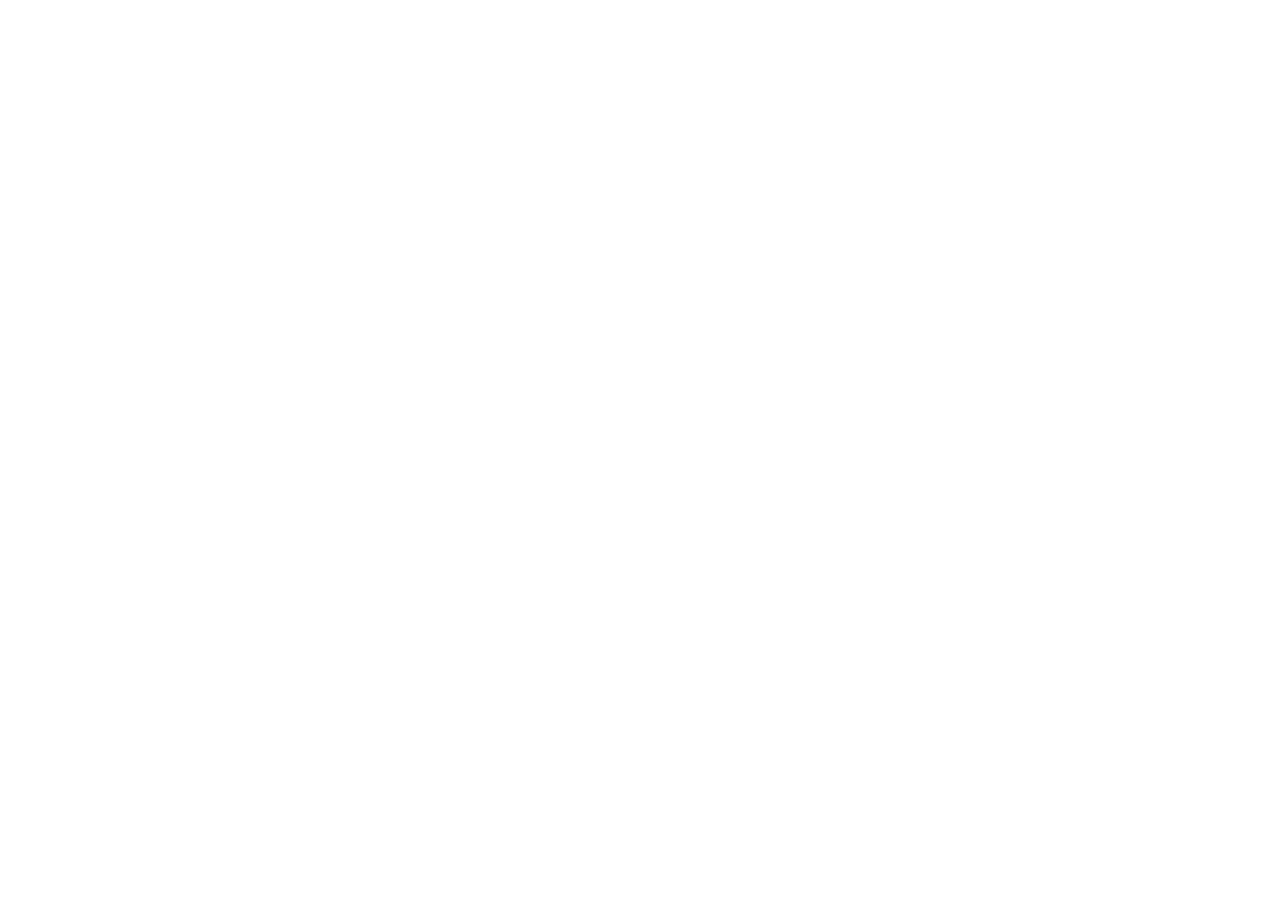
==== index.html @ d0f5a164 "Add files via upload" ====
<html>
	<head>
		<title>TravelRadar - бот низких цен</title>
		<meta http-equiv="content-type" content="text/html; charset=UTF-8">
		<meta name="robots" content="noindex, nofollow">
		<meta name="googlebot" content="noindex, nofollow">
		<meta name="viewport" content="width=device-width, initial-scale=1.0, minimum-scale=1.0, maximum-scale=1.0, user-scalable=no">
		<link rel="stylesheet" href="https://fonts.googleapis.com/css?family=Roboto:100,300,400,500,700,900|Material+Icons">
	<link href="/main.css" rel="stylesheet"></head>
	<body>
		<div id="app"></div>
	<script type="text/javascript" src="/js/app.20a682bf.js"></script></body>
</html>
---- main.css ----
@-moz-keyframes shake {
  59% {
    margin-left: 0;
  }
  60%, 80% {
    margin-left: 2px;
  }
  70%, 90% {
    margin-left: -2px;
  }
}
@-webkit-keyframes shake {
  59% {
    margin-left: 0;
  }
  60%, 80% {
    margin-left: 2px;
  }
  70%, 90% {
    margin-left: -2px;
  }
}
@-o-keyframes shake {
  59% {
    margin-left: 0;
  }
  60%, 80% {
    margin-left: 2px;
  }
  70%, 90% {
    margin-left: -2px;
  }
}
@keyframes shake {
  59% {
    margin-left: 0;
  }
  60%, 80% {
    margin-left: 2px;
  }
  70%, 90% {
    margin-left: -2px;
  }
}
.black {
  background-color: #000 !important;
  border-color: #000 !important;
}
.black--text {
  color: #000 !important;
  caret-color: #000 !important;
}
.white {
  background-color: #fff !important;
  border-color: #fff !important;
}
.white--text {
  color: #fff !important;
  caret-color: #fff !important;
}
.transparent {
  background-color: transparent !important;
  border-color: transparent !important;
}
.transparent--text {
  color: transparent !important;
  caret-color: transparent !important;
}
.red {
  background-color: #f44336 !important;
  border-color: #f44336 !important;
}
.red--text {
  color: #f44336 !important;
  caret-color: #f44336 !important;
}
.red.lighten-5 {
  background-color: #ffebee !important;
  border-color: #ffebee !important;
}
.red--text.text--lighten-5 {
  color: #ffebee !important;
  caret-color: #ffebee !important;
}
.red.lighten-4 {
  background-color: #ffcdd2 !important;
  border-color: #ffcdd2 !important;
}
.red--text.text--lighten-4 {
  color: #ffcdd2 !important;
  caret-color: #ffcdd2 !important;
}
.red.lighten-3 {
  background-color: #ef9a9a !important;
  border-color: #ef9a9a !important;
}
.red--text.text--lighten-3 {
  color: #ef9a9a !important;
  caret-color: #ef9a9a !important;
}
.red.lighten-2 {
  background-color: #e57373 !important;
  border-color: #e57373 !important;
}
.red--text.text--lighten-2 {
  color: #e57373 !important;
  caret-color: #e57373 !important;
}
.red.lighten-1 {
  background-color: #ef5350 !important;
  border-color: #ef5350 !important;
}
.red--text.text--lighten-1 {
  color: #ef5350 !important;
  caret-color: #ef5350 !important;
}
.red.darken-1 {
  background-color: #e53935 !important;
  border-color: #e53935 !important;
}
.red--text.text--darken-1 {
  color: #e53935 !important;
  caret-color: #e53935 !important;
}
.red.darken-2 {
  background-color: #d32f2f !important;
  border-color: #d32f2f !important;
}
.red--text.text--darken-2 {
  color: #d32f2f !important;
  caret-color: #d32f2f !important;
}
.red.darken-3 {
  background-color: #c62828 !important;
  border-color: #c62828 !important;
}
.red--text.text--darken-3 {
  color: #c62828 !important;
  caret-color: #c62828 !important;
}
.red.darken-4 {
  background-color: #b71c1c !important;
  border-color: #b71c1c !important;
}
.red--text.text--darken-4 {
  color: #b71c1c !important;
  caret-color: #b71c1c !important;
}
.red.accent-1 {
  background-color: #ff8a80 !important;
  border-color: #ff8a80 !important;
}
.red--text.text--accent-1 {
  color: #ff8a80 !important;
  caret-color: #ff8a80 !important;
}
.red.accent-2 {
  background-color: #ff5252 !important;
  border-color: #ff5252 !important;
}
.red--text.text--accent-2 {
  color: #ff5252 !important;
  caret-color: #ff5252 !important;
}
.red.accent-3 {
  background-color: #ff1744 !important;
  border-color: #ff1744 !important;
}
.red--text.text--accent-3 {
  color: #ff1744 !important;
  caret-color: #ff1744 !important;
}
.red.accent-4 {
  background-color: #d50000 !important;
  border-color: #d50000 !important;
}
.red--text.text--accent-4 {
  color: #d50000 !important;
  caret-color: #d50000 !important;
}
.pink {
  background-color: #e91e63 !important;
  border-color: #e91e63 !important;
}
.pink--text {
  color: #e91e63 !important;
  caret-color: #e91e63 !important;
}
.pink.lighten-5 {
  background-color: #fce4ec !important;
  border-color: #fce4ec !important;
}
.pink--text.text--lighten-5 {
  color: #fce4ec !important;
  caret-color: #fce4ec !important;
}
.pink.lighten-4 {
  background-color: #f8bbd0 !important;
  border-color: #f8bbd0 !important;
}
.pink--text.text--lighten-4 {
  color: #f8bbd0 !important;
  caret-color: #f8bbd0 !important;
}
.pink.lighten-3 {
  background-color: #f48fb1 !important;
  border-color: #f48fb1 !important;
}
.pink--text.text--lighten-3 {
  color: #f48fb1 !important;
  caret-color: #f48fb1 !important;
}
.pink.lighten-2 {
  background-color: #f06292 !important;
  border-color: #f06292 !important;
}
.pink--text.text--lighten-2 {
  color: #f06292 !important;
  caret-color: #f06292 !important;
}
.pink.lighten-1 {
  background-color: #ec407a !important;
  border-color: #ec407a !important;
}
.pink--text.text--lighten-1 {
  color: #ec407a !important;
  caret-color: #ec407a !important;
}
.pink.darken-1 {
  background-color: #d81b60 !important;
  border-color: #d81b60 !important;
}
.pink--text.text--darken-1 {
  color: #d81b60 !important;
  caret-color: #d81b60 !important;
}
.pink.darken-2 {
  background-color: #c2185b !important;
  border-color: #c2185b !important;
}
.pink--text.text--darken-2 {
  color: #c2185b !important;
  caret-color: #c2185b !important;
}
.pink.darken-3 {
  background-color: #ad1457 !important;
  border-color: #ad1457 !important;
}
.pink--text.text--darken-3 {
  color: #ad1457 !important;
  caret-color: #ad1457 !important;
}
.pink.darken-4 {
  background-color: #880e4f !important;
  border-color: #880e4f !important;
}
.pink--text.text--darken-4 {
  color: #880e4f !important;
  caret-color: #880e4f !important;
}
.pink.accent-1 {
  background-color: #ff80ab !important;
  border-color: #ff80ab !important;
}
.pink--text.text--accent-1 {
  color: #ff80ab !important;
  caret-color: #ff80ab !important;
}
.pink.accent-2 {
  background-color: #ff4081 !important;
  border-color: #ff4081 !important;
}
.pink--text.text--accent-2 {
  color: #ff4081 !important;
  caret-color: #ff4081 !important;
}
.pink.accent-3 {
  background-color: #f50057 !important;
  border-color: #f50057 !important;
}
.pink--text.text--accent-3 {
  color: #f50057 !important;
  caret-color: #f50057 !important;
}
.pink.accent-4 {
  background-color: #c51162 !important;
  border-color: #c51162 !important;
}
.pink--text.text--accent-4 {
  color: #c51162 !important;
  caret-color: #c51162 !important;
}
.purple {
  background-color: #9c27b0 !important;
  border-color: #9c27b0 !important;
}
.purple--text {
  color: #9c27b0 !important;
  caret-color: #9c27b0 !important;
}
.purple.lighten-5 {
  background-color: #f3e5f5 !important;
  border-color: #f3e5f5 !important;
}
.purple--text.text--lighten-5 {
  color: #f3e5f5 !important;
  caret-color: #f3e5f5 !important;
}
.purple.lighten-4 {
  background-color: #e1bee7 !important;
  border-color: #e1bee7 !important;
}
.purple--text.text--lighten-4 {
  color: #e1bee7 !important;
  caret-color: #e1bee7 !important;
}
.purple.lighten-3 {
  background-color: #ce93d8 !important;
  border-color: #ce93d8 !important;
}
.purple--text.text--lighten-3 {
  color: #ce93d8 !important;
  caret-color: #ce93d8 !important;
}
.purple.lighten-2 {
  background-color: #ba68c8 !important;
  border-color: #ba68c8 !important;
}
.purple--text.text--lighten-2 {
  color: #ba68c8 !important;
  caret-color: #ba68c8 !important;
}
.purple.lighten-1 {
  background-color: #ab47bc !important;
  border-color: #ab47bc !important;
}
.purple--text.text--lighten-1 {
  color: #ab47bc !important;
  caret-color: #ab47bc !important;
}
.purple.darken-1 {
  background-color: #8e24aa !important;
  border-color: #8e24aa !important;
}
.purple--text.text--darken-1 {
  color: #8e24aa !important;
  caret-color: #8e24aa !important;
}
.purple.darken-2 {
  background-color: #7b1fa2 !important;
  border-color: #7b1fa2 !important;
}
.purple--text.text--darken-2 {
  color: #7b1fa2 !important;
  caret-color: #7b1fa2 !important;
}
.purple.darken-3 {
  background-color: #6a1b9a !important;
  border-color: #6a1b9a !important;
}
.purple--text.text--darken-3 {
  color: #6a1b9a !important;
  caret-color: #6a1b9a !important;
}
.purple.darken-4 {
  background-color: #4a148c !important;
  border-color: #4a148c !important;
}
.purple--text.text--darken-4 {
  color: #4a148c !important;
  caret-color: #4a148c !important;
}
.purple.accent-1 {
  background-color: #ea80fc !important;
  border-color: #ea80fc !important;
}
.purple--text.text--accent-1 {
  color: #ea80fc !important;
  caret-color: #ea80fc !important;
}
.purple.accent-2 {
  background-color: #e040fb !important;
  border-color: #e040fb !important;
}
.purple--text.text--accent-2 {
  color: #e040fb !important;
  caret-color: #e040fb !important;
}
.purple.accent-3 {
  background-color: #d500f9 !important;
  border-color: #d500f9 !important;
}
.purple--text.text--accent-3 {
  color: #d500f9 !important;
  caret-color: #d500f9 !important;
}
.purple.accent-4 {
  background-color: #a0f !important;
  border-color: #a0f !important;
}
.purple--text.text--accent-4 {
  color: #a0f !important;
  caret-color: #a0f !important;
}
.deep-purple {
  background-color: #673ab7 !important;
  border-color: #673ab7 !important;
}
.deep-purple--text {
  color: #673ab7 !important;
  caret-color: #673ab7 !important;
}
.deep-purple.lighten-5 {
  background-color: #ede7f6 !important;
  border-color: #ede7f6 !important;
}
.deep-purple--text.text--lighten-5 {
  color: #ede7f6 !important;
  caret-color: #ede7f6 !important;
}
.deep-purple.lighten-4 {
  background-color: #d1c4e9 !important;
  border-color: #d1c4e9 !important;
}
.deep-purple--text.text--lighten-4 {
  color: #d1c4e9 !important;
  caret-color: #d1c4e9 !important;
}
.deep-purple.lighten-3 {
  background-color: #b39ddb !important;
  border-color: #b39ddb !important;
}
.deep-purple--text.text--lighten-3 {
  color: #b39ddb !important;
  caret-color: #b39ddb !important;
}
.deep-purple.lighten-2 {
  background-color: #9575cd !important;
  border-color: #9575cd !important;
}
.deep-purple--text.text--lighten-2 {
  color: #9575cd !important;
  caret-color: #9575cd !important;
}
.deep-purple.lighten-1 {
  background-color: #7e57c2 !important;
  border-color: #7e57c2 !important;
}
.deep-purple--text.text--lighten-1 {
  color: #7e57c2 !important;
  caret-color: #7e57c2 !important;
}
.deep-purple.darken-1 {
  background-color: #5e35b1 !important;
  border-color: #5e35b1 !important;
}
.deep-purple--text.text--darken-1 {
  color: #5e35b1 !important;
  caret-color: #5e35b1 !important;
}
.deep-purple.darken-2 {
  background-color: #512da8 !important;
  border-color: #512da8 !important;
}
.deep-purple--text.text--darken-2 {
  color: #512da8 !important;
  caret-color: #512da8 !important;
}
.deep-purple.darken-3 {
  background-color: #4527a0 !important;
  border-color: #4527a0 !important;
}
.deep-purple--text.text--darken-3 {
  color: #4527a0 !important;
  caret-color: #4527a0 !important;
}
.deep-purple.darken-4 {
  background-color: #311b92 !important;
  border-color: #311b92 !important;
}
.deep-purple--text.text--darken-4 {
  color: #311b92 !important;
  caret-color: #311b92 !important;
}
.deep-purple.accent-1 {
  background-color: #b388ff !important;
  border-color: #b388ff !important;
}
.deep-purple--text.text--accent-1 {
  color: #b388ff !important;
  caret-color: #b388ff !important;
}
.deep-purple.accent-2 {
  background-color: #7c4dff !important;
  border-color: #7c4dff !important;
}
.deep-purple--text.text--accent-2 {
  color: #7c4dff !important;
  caret-color: #7c4dff !important;
}
.deep-purple.accent-3 {
  background-color: #651fff !important;
  border-color: #651fff !important;
}
.deep-purple--text.text--accent-3 {
  color: #651fff !important;
  caret-color: #651fff !important;
}
.deep-purple.accent-4 {
  background-color: #6200ea !important;
  border-color: #6200ea !important;
}
.deep-purple--text.text--accent-4 {
  color: #6200ea !important;
  caret-color: #6200ea !important;
}
.indigo {
  background-color: #3f51b5 !important;
  border-color: #3f51b5 !important;
}
.indigo--text {
  color: #3f51b5 !important;
  caret-color: #3f51b5 !important;
}
.indigo.lighten-5 {
  background-color: #e8eaf6 !important;
  border-color: #e8eaf6 !important;
}
.indigo--text.text--lighten-5 {
  color: #e8eaf6 !important;
  caret-color: #e8eaf6 !important;
}
.indigo.lighten-4 {
  background-color: #c5cae9 !important;
  border-color: #c5cae9 !important;
}
.indigo--text.text--lighten-4 {
  color: #c5cae9 !important;
  caret-color: #c5cae9 !important;
}
.indigo.lighten-3 {
  background-color: #9fa8da !important;
  border-color: #9fa8da !important;
}
.indigo--text.text--lighten-3 {
  color: #9fa8da !important;
  caret-color: #9fa8da !important;
}
.indigo.lighten-2 {
  background-color: #7986cb !important;
  border-color: #7986cb !important;
}
.indigo--text.text--lighten-2 {
  color: #7986cb !important;
  caret-color: #7986cb !important;
}
.indigo.lighten-1 {
  background-color: #5c6bc0 !important;
  border-color: #5c6bc0 !important;
}
.indigo--text.text--lighten-1 {
  color: #5c6bc0 !important;
  caret-color: #5c6bc0 !important;
}
.indigo.darken-1 {
  background-color: #3949ab !important;
  border-color: #3949ab !important;
}
.indigo--text.text--darken-1 {
  color: #3949ab !important;
  caret-color: #3949ab !important;
}
.indigo.darken-2 {
  background-color: #303f9f !important;
  border-color: #303f9f !important;
}
.indigo--text.text--darken-2 {
  color: #303f9f !important;
  caret-color: #303f9f !important;
}
.indigo.darken-3 {
  background-color: #283593 !important;
  border-color: #283593 !important;
}
.indigo--text.text--darken-3 {
  color: #283593 !important;
  caret-color: #283593 !important;
}
.indigo.darken-4 {
  background-color: #1a237e !important;
  border-color: #1a237e !important;
}
.indigo--text.text--darken-4 {
  color: #1a237e !important;
  caret-color: #1a237e !important;
}
.indigo.accent-1 {
  background-color: #8c9eff !important;
  border-color: #8c9eff !important;
}
.indigo--text.text--accent-1 {
  color: #8c9eff !important;
  caret-color: #8c9eff !important;
}
.indigo.accent-2 {
  background-color: #536dfe !important;
  border-color: #536dfe !important;
}
.indigo--text.text--accent-2 {
  color: #536dfe !important;
  caret-color: #536dfe !important;
}
.indigo.accent-3 {
  background-color: #3d5afe !important;
  border-color: #3d5afe !important;
}
.indigo--text.text--accent-3 {
  color: #3d5afe !important;
  caret-color: #3d5afe !important;
}
.indigo.accent-4 {
  background-color: #304ffe !important;
  border-color: #304ffe !important;
}
.indigo--text.text--accent-4 {
  color: #304ffe !important;
  caret-color: #304ffe !important;
}
.blue {
  background-color: #2196f3 !important;
  border-color: #2196f3 !important;
}
.blue--text {
  color: #2196f3 !important;
  caret-color: #2196f3 !important;
}
.blue.lighten-5 {
  background-color: #e3f2fd !important;
  border-color: #e3f2fd !important;
}
.blue--text.text--lighten-5 {
  color: #e3f2fd !important;
  caret-color: #e3f2fd !important;
}
.blue.lighten-4 {
  background-color: #bbdefb !important;
  border-color: #bbdefb !important;
}
.blue--text.text--lighten-4 {
  color: #bbdefb !important;
  caret-color: #bbdefb !important;
}
.blue.lighten-3 {
  background-color: #90caf9 !important;
  border-color: #90caf9 !important;
}
.blue--text.text--lighten-3 {
  color: #90caf9 !important;
  caret-color: #90caf9 !important;
}
.blue.lighten-2 {
  background-color: #64b5f6 !important;
  border-color: #64b5f6 !important;
}
.blue--text.text--lighten-2 {
  color: #64b5f6 !important;
  caret-color: #64b5f6 !important;
}
.blue.lighten-1 {
  background-color: #42a5f5 !important;
  border-color: #42a5f5 !important;
}
.blue--text.text--lighten-1 {
  color: #42a5f5 !important;
  caret-color: #42a5f5 !important;
}
.blue.darken-1 {
  background-color: #1e88e5 !important;
  border-color: #1e88e5 !important;
}
.blue--text.text--darken-1 {
  color: #1e88e5 !important;
  caret-color: #1e88e5 !important;
}
.blue.darken-2 {
  background-color: #1976d2 !important;
  border-color: #1976d2 !important;
}
.blue--text.text--darken-2 {
  color: #1976d2 !important;
  caret-color: #1976d2 !important;
}
.blue.darken-3 {
  background-color: #1565c0 !important;
  border-color: #1565c0 !important;
}
.blue--text.text--darken-3 {
  color: #1565c0 !important;
  caret-color: #1565c0 !important;
}
.blue.darken-4 {
  background-color: #0d47a1 !important;
  border-color: #0d47a1 !important;
}
.blue--text.text--darken-4 {
  color: #0d47a1 !important;
  caret-color: #0d47a1 !important;
}
.blue.accent-1 {
  background-color: #82b1ff !important;
  border-color: #82b1ff !important;
}
.blue--text.text--accent-1 {
  color: #82b1ff !important;
  caret-color: #82b1ff !important;
}
.blue.accent-2 {
  background-color: #448aff !important;
  border-color: #448aff !important;
}
.blue--text.text--accent-2 {
  color: #448aff !important;
  caret-color: #448aff !important;
}
.blue.accent-3 {
  background-color: #2979ff !important;
  border-color: #2979ff !important;
}
.blue--text.text--accent-3 {
  color: #2979ff !important;
  caret-color: #2979ff !important;
}
.blue.accent-4 {
  background-color: #2962ff !important;
  border-color: #2962ff !important;
}
.blue--text.text--accent-4 {
  color: #2962ff !important;
  caret-color: #2962ff !important;
}
.light-blue {
  background-color: #03a9f4 !important;
  border-color: #03a9f4 !important;
}
.light-blue--text {
  color: #03a9f4 !important;
  caret-color: #03a9f4 !important;
}
.light-blue.lighten-5 {
  background-color: #e1f5fe !important;
  border-color: #e1f5fe !important;
}
.light-blue--text.text--lighten-5 {
  color: #e1f5fe !important;
  caret-color: #e1f5fe !important;
}
.light-blue.lighten-4 {
  background-color: #b3e5fc !important;
  border-color: #b3e5fc !important;
}
.light-blue--text.text--lighten-4 {
  color: #b3e5fc !important;
  caret-color: #b3e5fc !important;
}
.light-blue.lighten-3 {
  background-color: #81d4fa !important;
  border-color: #81d4fa !important;
}
.light-blue--text.text--lighten-3 {
  color: #81d4fa !important;
  caret-color: #81d4fa !important;
}
.light-blue.lighten-2 {
  background-color: #4fc3f7 !important;
  border-color: #4fc3f7 !important;
}
.light-blue--text.text--lighten-2 {
  color: #4fc3f7 !important;
  caret-color: #4fc3f7 !important;
}
.light-blue.lighten-1 {
  background-color: #29b6f6 !important;
  border-color: #29b6f6 !important;
}
.light-blue--text.text--lighten-1 {
  color: #29b6f6 !important;
  caret-color: #29b6f6 !important;
}
.light-blue.darken-1 {
  background-color: #039be5 !important;
  border-color: #039be5 !important;
}
.light-blue--text.text--darken-1 {
  color: #039be5 !important;
  caret-color: #039be5 !important;
}
.light-blue.darken-2 {
  background-color: #0288d1 !important;
  border-color: #0288d1 !important;
}
.light-blue--text.text--darken-2 {
  color: #0288d1 !important;
  caret-color: #0288d1 !important;
}
.light-blue.darken-3 {
  background-color: #0277bd !important;
  border-color: #0277bd !important;
}
.light-blue--text.text--darken-3 {
  color: #0277bd !important;
  caret-color: #0277bd !important;
}
.light-blue.darken-4 {
  background-color: #01579b !important;
  border-color: #01579b !important;
}
.light-blue--text.text--darken-4 {
  color: #01579b !important;
  caret-color: #01579b !important;
}
.light-blue.accent-1 {
  background-color: #80d8ff !important;
  border-color: #80d8ff !important;
}
.light-blue--text.text--accent-1 {
  color: #80d8ff !important;
  caret-color: #80d8ff !important;
}
.light-blue.accent-2 {
  background-color: #40c4ff !important;
  border-color: #40c4ff !important;
}
.light-blue--text.text--accent-2 {
  color: #40c4ff !important;
  caret-color: #40c4ff !important;
}
.light-blue.accent-3 {
  background-color: #00b0ff !important;
  border-color: #00b0ff !important;
}
.light-blue--text.text--accent-3 {
  color: #00b0ff !important;
  caret-color: #00b0ff !important;
}
.light-blue.accent-4 {
  background-color: #0091ea !important;
  border-color: #0091ea !important;
}
.light-blue--text.text--accent-4 {
  color: #0091ea !important;
  caret-color: #0091ea !important;
}
.cyan {
  background-color: #00bcd4 !important;
  border-color: #00bcd4 !important;
}
.cyan--text {
  color: #00bcd4 !important;
  caret-color: #00bcd4 !important;
}
.cyan.lighten-5 {
  background-color: #e0f7fa !important;
  border-color: #e0f7fa !important;
}
.cyan--text.text--lighten-5 {
  color: #e0f7fa !important;
  caret-color: #e0f7fa !important;
}
.cyan.lighten-4 {
  background-color: #b2ebf2 !important;
  border-color: #b2ebf2 !important;
}
.cyan--text.text--lighten-4 {
  color: #b2ebf2 !important;
  caret-color: #b2ebf2 !important;
}
.cyan.lighten-3 {
  background-color: #80deea !important;
  border-color: #80deea !important;
}
.cyan--text.text--lighten-3 {
  color: #80deea !important;
  caret-color: #80deea !important;
}
.cyan.lighten-2 {
  background-color: #4dd0e1 !important;
  border-color: #4dd0e1 !important;
}
.cyan--text.text--lighten-2 {
  color: #4dd0e1 !important;
  caret-color: #4dd0e1 !important;
}
.cyan.lighten-1 {
  background-color: #26c6da !important;
  border-color: #26c6da !important;
}
.cyan--text.text--lighten-1 {
  color: #26c6da !important;
  caret-color: #26c6da !important;
}
.cyan.darken-1 {
  background-color: #00acc1 !important;
  border-color: #00acc1 !important;
}
.cyan--text.text--darken-1 {
  color: #00acc1 !important;
  caret-color: #00acc1 !important;
}
.cyan.darken-2 {
  background-color: #0097a7 !important;
  border-color: #0097a7 !important;
}
.cyan--text.text--darken-2 {
  color: #0097a7 !important;
  caret-color: #0097a7 !important;
}
.cyan.darken-3 {
  background-color: #00838f !important;
  border-color: #00838f !important;
}
.cyan--text.text--darken-3 {
  color: #00838f !important;
  caret-color: #00838f !important;
}
.cyan.darken-4 {
  background-color: #006064 !important;
  border-color: #006064 !important;
}
.cyan--text.text--darken-4 {
  color: #006064 !important;
  caret-color: #006064 !important;
}
.cyan.accent-1 {
  background-color: #84ffff !important;
  border-color: #84ffff !important;
}
.cyan--text.text--accent-1 {
  color: #84ffff !important;
  caret-color: #84ffff !important;
}
.cyan.accent-2 {
  background-color: #18ffff !important;
  border-color: #18ffff !important;
}
.cyan--text.text--accent-2 {
  color: #18ffff !important;
  caret-color: #18ffff !important;
}
.cyan.accent-3 {
  background-color: #00e5ff !important;
  border-color: #00e5ff !important;
}
.cyan--text.text--accent-3 {
  color: #00e5ff !important;
  caret-color: #00e5ff !important;
}
.cyan.accent-4 {
  background-color: #00b8d4 !important;
  border-color: #00b8d4 !important;
}
.cyan--text.text--accent-4 {
  color: #00b8d4 !important;
  caret-color: #00b8d4 !important;
}
.teal {
  background-color: #009688 !important;
  border-color: #009688 !important;
}
.teal--text {
  color: #009688 !important;
  caret-color: #009688 !important;
}
.teal.lighten-5 {
  background-color: #e0f2f1 !important;
  border-color: #e0f2f1 !important;
}
.teal--text.text--lighten-5 {
  color: #e0f2f1 !important;
  caret-color: #e0f2f1 !important;
}
.teal.lighten-4 {
  background-color: #b2dfdb !important;
  border-color: #b2dfdb !important;
}
.teal--text.text--lighten-4 {
  color: #b2dfdb !important;
  caret-color: #b2dfdb !important;
}
.teal.lighten-3 {
  background-color: #80cbc4 !important;
  border-color: #80cbc4 !important;
}
.teal--text.text--lighten-3 {
  color: #80cbc4 !important;
  caret-color: #80cbc4 !important;
}
.teal.lighten-2 {
  background-color: #4db6ac !important;
  border-color: #4db6ac !important;
}
.teal--text.text--lighten-2 {
  color: #4db6ac !important;
  caret-color: #4db6ac !important;
}
.teal.lighten-1 {
  background-color: #26a69a !important;
  border-color: #26a69a !important;
}
.teal--text.text--lighten-1 {
  color: #26a69a !important;
  caret-color: #26a69a !important;
}
.teal.darken-1 {
  background-color: #00897b !important;
  border-color: #00897b !important;
}
.teal--text.text--darken-1 {
  color: #00897b !important;
  caret-color: #00897b !important;
}
.teal.darken-2 {
  background-color: #00796b !important;
  border-color: #00796b !important;
}
.teal--text.text--darken-2 {
  color: #00796b !important;
  caret-color: #00796b !important;
}
.teal.darken-3 {
  background-color: #00695c !important;
  border-color: #00695c !important;
}
.teal--text.text--darken-3 {
  color: #00695c !important;
  caret-color: #00695c !important;
}
.teal.darken-4 {
  background-color: #004d40 !important;
  border-color: #004d40 !important;
}
.teal--text.text--darken-4 {
  color: #004d40 !important;
  caret-color: #004d40 !important;
}
.teal.accent-1 {
  background-color: #a7ffeb !important;
  border-color: #a7ffeb !important;
}
.teal--text.text--accent-1 {
  color: #a7ffeb !important;
  caret-color: #a7ffeb !important;
}
.teal.accent-2 {
  background-color: #64ffda !important;
  border-color: #64ffda !important;
}
.teal--text.text--accent-2 {
  color: #64ffda !important;
  caret-color: #64ffda !important;
}
.teal.accent-3 {
  background-color: #1de9b6 !important;
  border-color: #1de9b6 !important;
}
.teal--text.text--accent-3 {
  color: #1de9b6 !important;
  caret-color: #1de9b6 !important;
}
.teal.accent-4 {
  background-color: #00bfa5 !important;
  border-color: #00bfa5 !important;
}
.teal--text.text--accent-4 {
  color: #00bfa5 !important;
  caret-color: #00bfa5 !important;
}
.green {
  background-color: #4caf50 !important;
  border-color: #4caf50 !important;
}
.green--text {
  color: #4caf50 !important;
  caret-color: #4caf50 !important;
}
.green.lighten-5 {
  background-color: #e8f5e9 !important;
  border-color: #e8f5e9 !important;
}
.green--text.text--lighten-5 {
  color: #e8f5e9 !important;
  caret-color: #e8f5e9 !important;
}
.green.lighten-4 {
  background-color: #c8e6c9 !important;
  border-color: #c8e6c9 !important;
}
.green--text.text--lighten-4 {
  color: #c8e6c9 !important;
  caret-color: #c8e6c9 !important;
}
.green.lighten-3 {
  background-color: #a5d6a7 !important;
  border-color: #a5d6a7 !important;
}
.green--text.text--lighten-3 {
  color: #a5d6a7 !important;
  caret-color: #a5d6a7 !important;
}
.green.lighten-2 {
  background-color: #81c784 !important;
  border-color: #81c784 !important;
}
.green--text.text--lighten-2 {
  color: #81c784 !important;
  caret-color: #81c784 !important;
}
.green.lighten-1 {
  background-color: #66bb6a !important;
  border-color: #66bb6a !important;
}
.green--text.text--lighten-1 {
  color: #66bb6a !important;
  caret-color: #66bb6a !important;
}
.green.darken-1 {
  background-color: #43a047 !important;
  border-color: #43a047 !important;
}
.green--text.text--darken-1 {
  color: #43a047 !important;
  caret-color: #43a047 !important;
}
.green.darken-2 {
  background-color: #388e3c !important;
  border-color: #388e3c !important;
}
.green--text.text--darken-2 {
  color: #388e3c !important;
  caret-color: #388e3c !important;
}
.green.darken-3 {
  background-color: #2e7d32 !important;
  border-color: #2e7d32 !important;
}
.green--text.text--darken-3 {
  color: #2e7d32 !important;
  caret-color: #2e7d32 !important;
}
.green.darken-4 {
  background-color: #1b5e20 !important;
  border-color: #1b5e20 !important;
}
.green--text.text--darken-4 {
  color: #1b5e20 !important;
  caret-color: #1b5e20 !important;
}
.green.accent-1 {
  background-color: #b9f6ca !important;
  border-color: #b9f6ca !important;
}
.green--text.text--accent-1 {
  color: #b9f6ca !important;
  caret-color: #b9f6ca !important;
}
.green.accent-2 {
  background-color: #69f0ae !important;
  border-color: #69f0ae !important;
}
.green--text.text--accent-2 {
  color: #69f0ae !important;
  caret-color: #69f0ae !important;
}
.green.accent-3 {
  background-color: #00e676 !important;
  border-color: #00e676 !important;
}
.green--text.text--accent-3 {
  color: #00e676 !important;
  caret-color: #00e676 !important;
}
.green.accent-4 {
  background-color: #00c853 !important;
  border-color: #00c853 !important;
}
.green--text.text--accent-4 {
  color: #00c853 !important;
  caret-color: #00c853 !important;
}
.light-green {
  background-color: #8bc34a !important;
  border-color: #8bc34a !important;
}
.light-green--text {
  color: #8bc34a !important;
  caret-color: #8bc34a !important;
}
.light-green.lighten-5 {
  background-color: #f1f8e9 !important;
  border-color: #f1f8e9 !important;
}
.light-green--text.text--lighten-5 {
  color: #f1f8e9 !important;
  caret-color: #f1f8e9 !important;
}
.light-green.lighten-4 {
  background-color: #dcedc8 !important;
  border-color: #dcedc8 !important;
}
.light-green--text.text--lighten-4 {
  color: #dcedc8 !important;
  caret-color: #dcedc8 !important;
}
.light-green.lighten-3 {
  background-color: #c5e1a5 !important;
  border-color: #c5e1a5 !important;
}
.light-green--text.text--lighten-3 {
  color: #c5e1a5 !important;
  caret-color: #c5e1a5 !important;
}
.light-green.lighten-2 {
  background-color: #aed581 !important;
  border-color: #aed581 !important;
}
.light-green--text.text--lighten-2 {
  color: #aed581 !important;
  caret-color: #aed581 !important;
}
.light-green.lighten-1 {
  background-color: #9ccc65 !important;
  border-color: #9ccc65 !important;
}
.light-green--text.text--lighten-1 {
  color: #9ccc65 !important;
  caret-color: #9ccc65 !important;
}
.light-green.darken-1 {
  background-color: #7cb342 !important;
  border-color: #7cb342 !important;
}
.light-green--text.text--darken-1 {
  color: #7cb342 !important;
  caret-color: #7cb342 !important;
}
.light-green.darken-2 {
  background-color: #689f38 !important;
  border-color: #689f38 !important;
}
.light-green--text.text--darken-2 {
  color: #689f38 !important;
  caret-color: #689f38 !important;
}
.light-green.darken-3 {
  background-color: #558b2f !important;
  border-color: #558b2f !important;
}
.light-green--text.text--darken-3 {
  color: #558b2f !important;
  caret-color: #558b2f !important;
}
.light-green.darken-4 {
  background-color: #33691e !important;
  border-color: #33691e !important;
}
.light-green--text.text--darken-4 {
  color: #33691e !important;
  caret-color: #33691e !important;
}
.light-green.accent-1 {
  background-color: #ccff90 !important;
  border-color: #ccff90 !important;
}
.light-green--text.text--accent-1 {
  color: #ccff90 !important;
  caret-color: #ccff90 !important;
}
.light-green.accent-2 {
  background-color: #b2ff59 !important;
  border-color: #b2ff59 !important;
}
.light-green--text.text--accent-2 {
  color: #b2ff59 !important;
  caret-color: #b2ff59 !important;
}
.light-green.accent-3 {
  background-color: #76ff03 !important;
  border-color: #76ff03 !important;
}
.light-green--text.text--accent-3 {
  color: #76ff03 !important;
  caret-color: #76ff03 !important;
}
.light-green.accent-4 {
  background-color: #64dd17 !important;
  border-color: #64dd17 !important;
}
.light-green--text.text--accent-4 {
  color: #64dd17 !important;
  caret-color: #64dd17 !important;
}
.lime {
  background-color: #cddc39 !important;
  border-color: #cddc39 !important;
}
.lime--text {
  color: #cddc39 !important;
  caret-color: #cddc39 !important;
}
.lime.lighten-5 {
  background-color: #f9fbe7 !important;
  border-color: #f9fbe7 !important;
}
.lime--text.text--lighten-5 {
  color: #f9fbe7 !important;
  caret-color: #f9fbe7 !important;
}
.lime.lighten-4 {
  background-color: #f0f4c3 !important;
  border-color: #f0f4c3 !important;
}
.lime--text.text--lighten-4 {
  color: #f0f4c3 !important;
  caret-color: #f0f4c3 !important;
}
.lime.lighten-3 {
  background-color: #e6ee9c !important;
  border-color: #e6ee9c !important;
}
.lime--text.text--lighten-3 {
  color: #e6ee9c !important;
  caret-color: #e6ee9c !important;
}
.lime.lighten-2 {
  background-color: #dce775 !important;
  border-color: #dce775 !important;
}
.lime--text.text--lighten-2 {
  color: #dce775 !important;
  caret-color: #dce775 !important;
}
.lime.lighten-1 {
  background-color: #d4e157 !important;
  border-color: #d4e157 !important;
}
.lime--text.text--lighten-1 {
  color: #d4e157 !important;
  caret-color: #d4e157 !important;
}
.lime.darken-1 {
  background-color: #c0ca33 !important;
  border-color: #c0ca33 !important;
}
.lime--text.text--darken-1 {
  color: #c0ca33 !important;
  caret-color: #c0ca33 !important;
}
.lime.darken-2 {
  background-color: #afb42b !important;
  border-color: #afb42b !important;
}
.lime--text.text--darken-2 {
  color: #afb42b !important;
  caret-color: #afb42b !important;
}
.lime.darken-3 {
  background-color: #9e9d24 !important;
  border-color: #9e9d24 !important;
}
.lime--text.text--darken-3 {
  color: #9e9d24 !important;
  caret-color: #9e9d24 !important;
}
.lime.darken-4 {
  background-color: #827717 !important;
  border-color: #827717 !important;
}
.lime--text.text--darken-4 {
  color: #827717 !important;
  caret-color: #827717 !important;
}
.lime.accent-1 {
  background-color: #f4ff81 !important;
  border-color: #f4ff81 !important;
}
.lime--text.text--accent-1 {
  color: #f4ff81 !important;
  caret-color: #f4ff81 !important;
}
.lime.accent-2 {
  background-color: #eeff41 !important;
  border-color: #eeff41 !important;
}
.lime--text.text--accent-2 {
  color: #eeff41 !important;
  caret-color: #eeff41 !important;
}
.lime.accent-3 {
  background-color: #c6ff00 !important;
  border-color: #c6ff00 !important;
}
.lime--text.text--accent-3 {
  color: #c6ff00 !important;
  caret-color: #c6ff00 !important;
}
.lime.accent-4 {
  background-color: #aeea00 !important;
  border-color: #aeea00 !important;
}
.lime--text.text--accent-4 {
  color: #aeea00 !important;
  caret-color: #aeea00 !important;
}
.yellow {
  background-color: #ffeb3b !important;
  border-color: #ffeb3b !important;
}
.yellow--text {
  color: #ffeb3b !important;
  caret-color: #ffeb3b !important;
}
.yellow.lighten-5 {
  background-color: #fffde7 !important;
  border-color: #fffde7 !important;
}
.yellow--text.text--lighten-5 {
  color: #fffde7 !important;
  caret-color: #fffde7 !important;
}
.yellow.lighten-4 {
  background-color: #fff9c4 !important;
  border-color: #fff9c4 !important;
}
.yellow--text.text--lighten-4 {
  color: #fff9c4 !important;
  caret-color: #fff9c4 !important;
}
.yellow.lighten-3 {
  background-color: #fff59d !important;
  border-color: #fff59d !important;
}
.yellow--text.text--lighten-3 {
  color: #fff59d !important;
  caret-color: #fff59d !important;
}
.yellow.lighten-2 {
  background-color: #fff176 !important;
  border-color: #fff176 !important;
}
.yellow--text.text--lighten-2 {
  color: #fff176 !important;
  caret-color: #fff176 !important;
}
.yellow.lighten-1 {
  background-color: #ffee58 !important;
  border-color: #ffee58 !important;
}
.yellow--text.text--lighten-1 {
  color: #ffee58 !important;
  caret-color: #ffee58 !important;
}
.yellow.darken-1 {
  background-color: #fdd835 !important;
  border-color: #fdd835 !important;
}
.yellow--text.text--darken-1 {
  color: #fdd835 !important;
  caret-color: #fdd835 !important;
}
.yellow.darken-2 {
  background-color: #fbc02d !important;
  border-color: #fbc02d !important;
}
.yellow--text.text--darken-2 {
  color: #fbc02d !important;
  caret-color: #fbc02d !important;
}
.yellow.darken-3 {
  background-color: #f9a825 !important;
  border-color: #f9a825 !important;
}
.yellow--text.text--darken-3 {
  color: #f9a825 !important;
  caret-color: #f9a825 !important;
}
.yellow.darken-4 {
  background-color: #f57f17 !important;
  border-color: #f57f17 !important;
}
.yellow--text.text--darken-4 {
  color: #f57f17 !important;
  caret-color: #f57f17 !important;
}
.yellow.accent-1 {
  background-color: #ffff8d !important;
  border-color: #ffff8d !important;
}
.yellow--text.text--accent-1 {
  color: #ffff8d !important;
  caret-color: #ffff8d !important;
}
.yellow.accent-2 {
  background-color: #ff0 !important;
  border-color: #ff0 !important;
}
.yellow--text.text--accent-2 {
  color: #ff0 !important;
  caret-color: #ff0 !important;
}
.yellow.accent-3 {
  background-color: #ffea00 !important;
  border-color: #ffea00 !important;
}
.yellow--text.text--accent-3 {
  color: #ffea00 !important;
  caret-color: #ffea00 !important;
}
.yellow.accent-4 {
  background-color: #ffd600 !important;
  border-color: #ffd600 !important;
}
.yellow--text.text--accent-4 {
  color: #ffd600 !important;
  caret-color: #ffd600 !important;
}
.amber {
  background-color: #ffc107 !important;
  border-color: #ffc107 !important;
}
.amber--text {
  color: #ffc107 !important;
  caret-color: #ffc107 !important;
}
.amber.lighten-5 {
  background-color: #fff8e1 !important;
  border-color: #fff8e1 !important;
}
.amber--text.text--lighten-5 {
  color: #fff8e1 !important;
  caret-color: #fff8e1 !important;
}
.amber.lighten-4 {
  background-color: #ffecb3 !important;
  border-color: #ffecb3 !important;
}
.amber--text.text--lighten-4 {
  color: #ffecb3 !important;
  caret-color: #ffecb3 !important;
}
.amber.lighten-3 {
  background-color: #ffe082 !important;
  border-color: #ffe082 !important;
}
.amber--text.text--lighten-3 {
  color: #ffe082 !important;
  caret-color: #ffe082 !important;
}
.amber.lighten-2 {
  background-color: #ffd54f !important;
  border-color: #ffd54f !important;
}
.amber--text.text--lighten-2 {
  color: #ffd54f !important;
  caret-color: #ffd54f !important;
}
.amber.lighten-1 {
  background-color: #ffca28 !important;
  border-color: #ffca28 !important;
}
.amber--text.text--lighten-1 {
  color: #ffca28 !important;
  caret-color: #ffca28 !important;
}
.amber.darken-1 {
  background-color: #ffb300 !important;
  border-color: #ffb300 !important;
}
.amber--text.text--darken-1 {
  color: #ffb300 !important;
  caret-color: #ffb300 !important;
}
.amber.darken-2 {
  background-color: #ffa000 !important;
  border-color: #ffa000 !important;
}
.amber--text.text--darken-2 {
  color: #ffa000 !important;
  caret-color: #ffa000 !important;
}
.amber.darken-3 {
  background-color: #ff8f00 !important;
  border-color: #ff8f00 !important;
}
.amber--text.text--darken-3 {
  color: #ff8f00 !important;
  caret-color: #ff8f00 !important;
}
.amber.darken-4 {
  background-color: #ff6f00 !important;
  border-color: #ff6f00 !important;
}
.amber--text.text--darken-4 {
  color: #ff6f00 !important;
  caret-color: #ff6f00 !important;
}
.amber.accent-1 {
  background-color: #ffe57f !important;
  border-color: #ffe57f !important;
}
.amber--text.text--accent-1 {
  color: #ffe57f !important;
  caret-color: #ffe57f !important;
}
.amber.accent-2 {
  background-color: #ffd740 !important;
  border-color: #ffd740 !important;
}
.amber--text.text--accent-2 {
  color: #ffd740 !important;
  caret-color: #ffd740 !important;
}
.amber.accent-3 {
  background-color: #ffc400 !important;
  border-color: #ffc400 !important;
}
.amber--text.text--accent-3 {
  color: #ffc400 !important;
  caret-color: #ffc400 !important;
}
.amber.accent-4 {
  background-color: #ffab00 !important;
  border-color: #ffab00 !important;
}
.amber--text.text--accent-4 {
  color: #ffab00 !important;
  caret-color: #ffab00 !important;
}
.orange {
  background-color: #ff9800 !important;
  border-color: #ff9800 !important;
}
.orange--text {
  color: #ff9800 !important;
  caret-color: #ff9800 !important;
}
.orange.lighten-5 {
  background-color: #fff3e0 !important;
  border-color: #fff3e0 !important;
}
.orange--text.text--lighten-5 {
  color: #fff3e0 !important;
  caret-color: #fff3e0 !important;
}
.orange.lighten-4 {
  background-color: #ffe0b2 !important;
  border-color: #ffe0b2 !important;
}
.orange--text.text--lighten-4 {
  color: #ffe0b2 !important;
  caret-color: #ffe0b2 !important;
}
.orange.lighten-3 {
  background-color: #ffcc80 !important;
  border-color: #ffcc80 !important;
}
.orange--text.text--lighten-3 {
  color: #ffcc80 !important;
  caret-color: #ffcc80 !important;
}
.orange.lighten-2 {
  background-color: #ffb74d !important;
  border-color: #ffb74d !important;
}
.orange--text.text--lighten-2 {
  color: #ffb74d !important;
  caret-color: #ffb74d !important;
}
.orange.lighten-1 {
  background-color: #ffa726 !important;
  border-color: #ffa726 !important;
}
.orange--text.text--lighten-1 {
  color: #ffa726 !important;
  caret-color: #ffa726 !important;
}
.orange.darken-1 {
  background-color: #fb8c00 !important;
  border-color: #fb8c00 !important;
}
.orange--text.text--darken-1 {
  color: #fb8c00 !important;
  caret-color: #fb8c00 !important;
}
.orange.darken-2 {
  background-color: #f57c00 !important;
  border-color: #f57c00 !important;
}
.orange--text.text--darken-2 {
  color: #f57c00 !important;
  caret-color: #f57c00 !important;
}
.orange.darken-3 {
  background-color: #ef6c00 !important;
  border-color: #ef6c00 !important;
}
.orange--text.text--darken-3 {
  color: #ef6c00 !important;
  caret-color: #ef6c00 !important;
}
.orange.darken-4 {
  background-color: #e65100 !important;
  border-color: #e65100 !important;
}
.orange--text.text--darken-4 {
  color: #e65100 !important;
  caret-color: #e65100 !important;
}
.orange.accent-1 {
  background-color: #ffd180 !important;
  border-color: #ffd180 !important;
}
.orange--text.text--accent-1 {
  color: #ffd180 !important;
  caret-color: #ffd180 !important;
}
.orange.accent-2 {
  background-color: #ffab40 !important;
  border-color: #ffab40 !important;
}
.orange--text.text--accent-2 {
  color: #ffab40 !important;
  caret-color: #ffab40 !important;
}
.orange.accent-3 {
  background-color: #ff9100 !important;
  border-color: #ff9100 !important;
}
.orange--text.text--accent-3 {
  color: #ff9100 !important;
  caret-color: #ff9100 !important;
}
.orange.accent-4 {
  background-color: #ff6d00 !important;
  border-color: #ff6d00 !important;
}
.orange--text.text--accent-4 {
  color: #ff6d00 !important;
  caret-color: #ff6d00 !important;
}
.deep-orange {
  background-color: #ff5722 !important;
  border-color: #ff5722 !important;
}
.deep-orange--text {
  color: #ff5722 !important;
  caret-color: #ff5722 !important;
}
.deep-orange.lighten-5 {
  background-color: #fbe9e7 !important;
  border-color: #fbe9e7 !important;
}
.deep-orange--text.text--lighten-5 {
  color: #fbe9e7 !important;
  caret-color: #fbe9e7 !important;
}
.deep-orange.lighten-4 {
  background-color: #ffccbc !important;
  border-color: #ffccbc !important;
}
.deep-orange--text.text--lighten-4 {
  color: #ffccbc !important;
  caret-color: #ffccbc !important;
}
.deep-orange.lighten-3 {
  background-color: #ffab91 !important;
  border-color: #ffab91 !important;
}
.deep-orange--text.text--lighten-3 {
  color: #ffab91 !important;
  caret-color: #ffab91 !important;
}
.deep-orange.lighten-2 {
  background-color: #ff8a65 !important;
  border-color: #ff8a65 !important;
}
.deep-orange--text.text--lighten-2 {
  color: #ff8a65 !important;
  caret-color: #ff8a65 !important;
}
.deep-orange.lighten-1 {
  background-color: #ff7043 !important;
  border-color: #ff7043 !important;
}
.deep-orange--text.text--lighten-1 {
  color: #ff7043 !important;
  caret-color: #ff7043 !important;
}
.deep-orange.darken-1 {
  background-color: #f4511e !important;
  border-color: #f4511e !important;
}
.deep-orange--text.text--darken-1 {
  color: #f4511e !important;
  caret-color: #f4511e !important;
}
.deep-orange.darken-2 {
  background-color: #e64a19 !important;
  border-color: #e64a19 !important;
}
.deep-orange--text.text--darken-2 {
  color: #e64a19 !important;
  caret-color: #e64a19 !important;
}
.deep-orange.darken-3 {
  background-color: #d84315 !important;
  border-color: #d84315 !important;
}
.deep-orange--text.text--darken-3 {
  color: #d84315 !important;
  caret-color: #d84315 !important;
}
.deep-orange.darken-4 {
  background-color: #bf360c !important;
  border-color: #bf360c !important;
}
.deep-orange--text.text--darken-4 {
  color: #bf360c !important;
  caret-color: #bf360c !important;
}
.deep-orange.accent-1 {
  background-color: #ff9e80 !important;
  border-color: #ff9e80 !important;
}
.deep-orange--text.text--accent-1 {
  color: #ff9e80 !important;
  caret-color: #ff9e80 !important;
}
.deep-orange.accent-2 {
  background-color: #ff6e40 !important;
  border-color: #ff6e40 !important;
}
.deep-orange--text.text--accent-2 {
  color: #ff6e40 !important;
  caret-color: #ff6e40 !important;
}
.deep-orange.accent-3 {
  background-color: #ff3d00 !important;
  border-color: #ff3d00 !important;
}
.deep-orange--text.text--accent-3 {
  color: #ff3d00 !important;
  caret-color: #ff3d00 !important;
}
.deep-orange.accent-4 {
  background-color: #dd2c00 !important;
  border-color: #dd2c00 !important;
}
.deep-orange--text.text--accent-4 {
  color: #dd2c00 !important;
  caret-color: #dd2c00 !important;
}
.brown {
  background-color: #795548 !important;
  border-color: #795548 !important;
}
.brown--text {
  color: #795548 !important;
  caret-color: #795548 !important;
}
.brown.lighten-5 {
  background-color: #efebe9 !important;
  border-color: #efebe9 !important;
}
.brown--text.text--lighten-5 {
  color: #efebe9 !important;
  caret-color: #efebe9 !important;
}
.brown.lighten-4 {
  background-color: #d7ccc8 !important;
  border-color: #d7ccc8 !important;
}
.brown--text.text--lighten-4 {
  color: #d7ccc8 !important;
  caret-color: #d7ccc8 !important;
}
.brown.lighten-3 {
  background-color: #bcaaa4 !important;
  border-color: #bcaaa4 !important;
}
.brown--text.text--lighten-3 {
  color: #bcaaa4 !important;
  caret-color: #bcaaa4 !important;
}
.brown.lighten-2 {
  background-color: #a1887f !important;
  border-color: #a1887f !important;
}
.brown--text.text--lighten-2 {
  color: #a1887f !important;
  caret-color: #a1887f !important;
}
.brown.lighten-1 {
  background-color: #8d6e63 !important;
  border-color: #8d6e63 !important;
}
.brown--text.text--lighten-1 {
  color: #8d6e63 !important;
  caret-color: #8d6e63 !important;
}
.brown.darken-1 {
  background-color: #6d4c41 !important;
  border-color: #6d4c41 !important;
}
.brown--text.text--darken-1 {
  color: #6d4c41 !important;
  caret-color: #6d4c41 !important;
}
.brown.darken-2 {
  background-color: #5d4037 !important;
  border-color: #5d4037 !important;
}
.brown--text.text--darken-2 {
  color: #5d4037 !important;
  caret-color: #5d4037 !important;
}
.brown.darken-3 {
  background-color: #4e342e !important;
  border-color: #4e342e !important;
}
.brown--text.text--darken-3 {
  color: #4e342e !important;
  caret-color: #4e342e !important;
}
.brown.darken-4 {
  background-color: #3e2723 !important;
  border-color: #3e2723 !important;
}
.brown--text.text--darken-4 {
  color: #3e2723 !important;
  caret-color: #3e2723 !important;
}
.blue-grey {
  background-color: #607d8b !important;
  border-color: #607d8b !important;
}
.blue-grey--text {
  color: #607d8b !important;
  caret-color: #607d8b !important;
}
.blue-grey.lighten-5 {
  background-color: #eceff1 !important;
  border-color: #eceff1 !important;
}
.blue-grey--text.text--lighten-5 {
  color: #eceff1 !important;
  caret-color: #eceff1 !important;
}
.blue-grey.lighten-4 {
  background-color: #cfd8dc !important;
  border-color: #cfd8dc !important;
}
.blue-grey--text.text--lighten-4 {
  color: #cfd8dc !important;
  caret-color: #cfd8dc !important;
}
.blue-grey.lighten-3 {
  background-color: #b0bec5 !important;
  border-color: #b0bec5 !important;
}
.blue-grey--text.text--lighten-3 {
  color: #b0bec5 !important;
  caret-color: #b0bec5 !important;
}
.blue-grey.lighten-2 {
  background-color: #90a4ae !important;
  border-color: #90a4ae !important;
}
.blue-grey--text.text--lighten-2 {
  color: #90a4ae !important;
  caret-color: #90a4ae !important;
}
.blue-grey.lighten-1 {
  background-color: #78909c !important;
  border-color: #78909c !important;
}
.blue-grey--text.text--lighten-1 {
  color: #78909c !important;
  caret-color: #78909c !important;
}
.blue-grey.darken-1 {
  background-color: #546e7a !important;
  border-color: #546e7a !important;
}
.blue-grey--text.text--darken-1 {
  color: #546e7a !important;
  caret-color: #546e7a !important;
}
.blue-grey.darken-2 {
  background-color: #455a64 !important;
  border-color: #455a64 !important;
}
.blue-grey--text.text--darken-2 {
  color: #455a64 !important;
  caret-color: #455a64 !important;
}
.blue-grey.darken-3 {
  background-color: #37474f !important;
  border-color: #37474f !important;
}
.blue-grey--text.text--darken-3 {
  color: #37474f !important;
  caret-color: #37474f !important;
}
.blue-grey.darken-4 {
  background-color: #263238 !important;
  border-color: #263238 !important;
}
.blue-grey--text.text--darken-4 {
  color: #263238 !important;
  caret-color: #263238 !important;
}
.grey {
  background-color: #9e9e9e !important;
  border-color: #9e9e9e !important;
}
.grey--text {
  color: #9e9e9e !important;
  caret-color: #9e9e9e !important;
}
.grey.lighten-5 {
  background-color: #fafafa !important;
  border-color: #fafafa !important;
}
.grey--text.text--lighten-5 {
  color: #fafafa !important;
  caret-color: #fafafa !important;
}
.grey.lighten-4 {
  background-color: #f5f5f5 !important;
  border-color: #f5f5f5 !important;
}
.grey--text.text--lighten-4 {
  color: #f5f5f5 !important;
  caret-color: #f5f5f5 !important;
}
.grey.lighten-3 {
  background-color: #eee !important;
  border-color: #eee !important;
}
.grey--text.text--lighten-3 {
  color: #eee !important;
  caret-color: #eee !important;
}
.grey.lighten-2 {
  background-color: #e0e0e0 !important;
  border-color: #e0e0e0 !important;
}
.grey--text.text--lighten-2 {
  color: #e0e0e0 !important;
  caret-color: #e0e0e0 !important;
}
.grey.lighten-1 {
  background-color: #bdbdbd !important;
  border-color: #bdbdbd !important;
}
.grey--text.text--lighten-1 {
  color: #bdbdbd !important;
  caret-color: #bdbdbd !important;
}
.grey.darken-1 {
  background-color: #757575 !important;
  border-color: #757575 !important;
}
.grey--text.text--darken-1 {
  color: #757575 !important;
  caret-color: #757575 !important;
}
.grey.darken-2 {
  background-color: #616161 !important;
  border-color: #616161 !important;
}
.grey--text.text--darken-2 {
  color: #616161 !important;
  caret-color: #616161 !important;
}
.grey.darken-3 {
  background-color: #424242 !important;
  border-color: #424242 !important;
}
.grey--text.text--darken-3 {
  color: #424242 !important;
  caret-color: #424242 !important;
}
.grey.darken-4 {
  background-color: #212121 !important;
  border-color: #212121 !important;
}
.grey--text.text--darken-4 {
  color: #212121 !important;
  caret-color: #212121 !important;
}
.shades.black {
  background-color: #000 !important;
  border-color: #000 !important;
}
.shades--text.text--black {
  color: #000 !important;
  caret-color: #000 !important;
}
.shades.white {
  background-color: #fff !important;
  border-color: #fff !important;
}
.shades--text.text--white {
  color: #fff !important;
  caret-color: #fff !important;
}
.shades.transparent {
  background-color: transparent !important;
  border-color: transparent !important;
}
.shades--text.text--transparent {
  color: transparent !important;
  caret-color: transparent !important;
}
.elevation-0 {
  box-shadow: 0px 0px 0px 0px rgba(0,0,0,0.2), 0px 0px 0px 0px rgba(0,0,0,0.14), 0px 0px 0px 0px rgba(0,0,0,0.12) !important;
}
.elevation-1 {
  box-shadow: 0px 2px 1px -1px rgba(0,0,0,0.2), 0px 1px 1px 0px rgba(0,0,0,0.14), 0px 1px 3px 0px rgba(0,0,0,0.12) !important;
}
.elevation-2 {
  box-shadow: 0px 3px 1px -2px rgba(0,0,0,0.2), 0px 2px 2px 0px rgba(0,0,0,0.14), 0px 1px 5px 0px rgba(0,0,0,0.12) !important;
}
.elevation-3 {
  box-shadow: 0px 3px 3px -2px rgba(0,0,0,0.2), 0px 3px 4px 0px rgba(0,0,0,0.14), 0px 1px 8px 0px rgba(0,0,0,0.12) !important;
}
.elevation-4 {
  box-shadow: 0px 2px 4px -1px rgba(0,0,0,0.2), 0px 4px 5px 0px rgba(0,0,0,0.14), 0px 1px 10px 0px rgba(0,0,0,0.12) !important;
}
.elevation-5 {
  box-shadow: 0px 3px 5px -1px rgba(0,0,0,0.2), 0px 5px 8px 0px rgba(0,0,0,0.14), 0px 1px 14px 0px rgba(0,0,0,0.12) !important;
}
.elevation-6 {
  box-shadow: 0px 3px 5px -1px rgba(0,0,0,0.2), 0px 6px 10px 0px rgba(0,0,0,0.14), 0px 1px 18px 0px rgba(0,0,0,0.12) !important;
}
.elevation-7 {
  box-shadow: 0px 4px 5px -2px rgba(0,0,0,0.2), 0px 7px 10px 1px rgba(0,0,0,0.14), 0px 2px 16px 1px rgba(0,0,0,0.12) !important;
}
.elevation-8 {
  box-shadow: 0px 5px 5px -3px rgba(0,0,0,0.2), 0px 8px 10px 1px rgba(0,0,0,0.14), 0px 3px 14px 2px rgba(0,0,0,0.12) !important;
}
.elevation-9 {
  box-shadow: 0px 5px 6px -3px rgba(0,0,0,0.2), 0px 9px 12px 1px rgba(0,0,0,0.14), 0px 3px 16px 2px rgba(0,0,0,0.12) !important;
}
.elevation-10 {
  box-shadow: 0px 6px 6px -3px rgba(0,0,0,0.2), 0px 10px 14px 1px rgba(0,0,0,0.14), 0px 4px 18px 3px rgba(0,0,0,0.12) !important;
}
.elevation-11 {
  box-shadow: 0px 6px 7px -4px rgba(0,0,0,0.2), 0px 11px 15px 1px rgba(0,0,0,0.14), 0px 4px 20px 3px rgba(0,0,0,0.12) !important;
}
.elevation-12 {
  box-shadow: 0px 7px 8px -4px rgba(0,0,0,0.2), 0px 12px 17px 2px rgba(0,0,0,0.14), 0px 5px 22px 4px rgba(0,0,0,0.12) !important;
}
.elevation-13 {
  box-shadow: 0px 7px 8px -4px rgba(0,0,0,0.2), 0px 13px 19px 2px rgba(0,0,0,0.14), 0px 5px 24px 4px rgba(0,0,0,0.12) !important;
}
.elevation-14 {
  box-shadow: 0px 7px 9px -4px rgba(0,0,0,0.2), 0px 14px 21px 2px rgba(0,0,0,0.14), 0px 5px 26px 4px rgba(0,0,0,0.12) !important;
}
.elevation-15 {
  box-shadow: 0px 8px 9px -5px rgba(0,0,0,0.2), 0px 15px 22px 2px rgba(0,0,0,0.14), 0px 6px 28px 5px rgba(0,0,0,0.12) !important;
}
.elevation-16 {
  box-shadow: 0px 8px 10px -5px rgba(0,0,0,0.2), 0px 16px 24px 2px rgba(0,0,0,0.14), 0px 6px 30px 5px rgba(0,0,0,0.12) !important;
}
.elevation-17 {
  box-shadow: 0px 8px 11px -5px rgba(0,0,0,0.2), 0px 17px 26px 2px rgba(0,0,0,0.14), 0px 6px 32px 5px rgba(0,0,0,0.12) !important;
}
.elevation-18 {
  box-shadow: 0px 9px 11px -5px rgba(0,0,0,0.2), 0px 18px 28px 2px rgba(0,0,0,0.14), 0px 7px 34px 6px rgba(0,0,0,0.12) !important;
}
.elevation-19 {
  box-shadow: 0px 9px 12px -6px rgba(0,0,0,0.2), 0px 19px 29px 2px rgba(0,0,0,0.14), 0px 7px 36px 6px rgba(0,0,0,0.12) !important;
}
.elevation-20 {
  box-shadow: 0px 10px 13px -6px rgba(0,0,0,0.2), 0px 20px 31px 3px rgba(0,0,0,0.14), 0px 8px 38px 7px rgba(0,0,0,0.12) !important;
}
.elevation-21 {
  box-shadow: 0px 10px 13px -6px rgba(0,0,0,0.2), 0px 21px 33px 3px rgba(0,0,0,0.14), 0px 8px 40px 7px rgba(0,0,0,0.12) !important;
}
.elevation-22 {
  box-shadow: 0px 10px 14px -6px rgba(0,0,0,0.2), 0px 22px 35px 3px rgba(0,0,0,0.14), 0px 8px 42px 7px rgba(0,0,0,0.12) !important;
}
.elevation-23 {
  box-shadow: 0px 11px 14px -7px rgba(0,0,0,0.2), 0px 23px 36px 3px rgba(0,0,0,0.14), 0px 9px 44px 8px rgba(0,0,0,0.12) !important;
}
.elevation-24 {
  box-shadow: 0px 11px 15px -7px rgba(0,0,0,0.2), 0px 24px 38px 3px rgba(0,0,0,0.14), 0px 9px 46px 8px rgba(0,0,0,0.12) !important;
}
html {
  box-sizing: border-box;
  overflow-y: scroll; /* All browsers without overlaying scrollbars */
  -webkit-text-size-adjust: 100%; /* iOS 8+ */
}
*,
::before,
::after {
  box-sizing: inherit;
}
::before,
::after {
  text-decoration: inherit; /* Inherit text-decoration and vertical align to ::before and ::after pseudo elements */
  vertical-align: inherit;
}
* {
  background-repeat: no-repeat; /* Set `background-repeat: no-repeat` to all elements */
  padding: 0; /* Reset `padding` and `margin` of all elements */
  margin: 0;
}
audio:not([controls]) {
  display: none;
  height: 0;
}
hr {
  overflow: visible; /* Show the overflow in Edge and IE */
}
article,
aside,
details,
figcaption,
figure,
footer,
header,
main,
menu,
nav,
section,
summary {
  display: block;
}
summary {
  display: list-item; /* Add the correct display in all browsers */
}
small {
  font-size: 80%; /* Set font-size to 80% in `small` elements */
}
[hidden],
template {
  display: none; /* Add the correct display in IE */
}
abbr[title] {
  border-bottom: 1px dotted; /* Add a bordered underline effect in all browsers */
  text-decoration: none; /* Remove text decoration in Firefox 40+ */
}
a {
  background-color: transparent; /* Remove the gray background on active links in IE 10 */
  -webkit-text-decoration-skip: objects; /* Remove gaps in links underline in iOS 8+ and Safari 8+ */
}
a:active,
a:hover {
  outline-width: 0; /* Remove the outline when hovering in all browsers */
}
code,
kbd,
pre,
samp {
  font-family: monospace, monospace; /* Specify the font family of code elements */
}
b,
strong {
  font-weight: bolder; /* Correct style set to `bold` in Edge 12+, Safari 6.2+, and Chrome 18+ */
}
dfn {
  font-style: italic; /* Address styling not present in Safari and Chrome */
}
mark {
  background-color: #ff0;
  color: #000;
}
sub,
sup {
  font-size: 75%;
  line-height: 0;
  position: relative;
  vertical-align: baseline;
}
sub {
  bottom: -0.25em;
}
sup {
  top: -0.5em;
}
input {
  border-radius: 0;
}
button,
[type="button"],
[type="reset"],
[type="submit"],
[role="button"] {
  cursor: pointer;
}
[disabled] {
  cursor: default;
}
[type="number"] {
  width: auto; /* Firefox 36+ */
}
[type="search"] {
  -webkit-appearance: textfield; /* Safari 8+ */
}
[type="search"]::-webkit-search-cancel-button,
[type="search"]::-webkit-search-decoration {
  -webkit-appearance: none; /* Safari 8 */
}
textarea {
  overflow: auto; /* Internet Explorer 11+ */
  resize: vertical; /* Specify textarea resizability */
}
button,
input,
optgroup,
select,
textarea {
  font: inherit; /* Specify font inheritance of form elements */
}
optgroup {
  font-weight: bold; /* Restore the font weight unset by the previous rule. */
}
button {
  overflow: visible; /* Address `overflow` set to `hidden` in IE 8/9/10/11 */
}
button::-moz-focus-inner,
[type="button"]::-moz-focus-inner,
[type="reset"]::-moz-focus-inner,
[type="submit"]::-moz-focus-inner {
  border-style: 0;
  padding: 0;
}
button:-moz-focusring,
[type="button"]::-moz-focus-inner,
[type="reset"]::-moz-focus-inner,
[type="submit"]::-moz-focus-inner {
  outline: 0;
  border: 0;
}
button,
html [type="button"],
[type="reset"],
[type="submit"] {
  -webkit-appearance: button; /* Correct the inability to style clickable types in iOS */
}
button,
select {
  text-transform: none; /* Firefox 40+, Internet Explorer 11- */
}
button,
input,
select,
textarea {
  background-color: transparent;
  border-style: none;
  color: inherit;
}
select {
  -moz-appearance: none; /* Firefox 36+ */
  -webkit-appearance: none; /* Chrome 41+ */
}
select::-ms-expand {
  display: none; /* Internet Explorer 11+ */
}
select::-ms-value {
  color: currentColor; /* Internet Explorer 11+ */
}
legend {
  border: 0; /* Correct `color` not being inherited in IE 8/9/10/11 */
  color: inherit; /* Correct the color inheritance from `fieldset` elements in IE */
  display: table; /* Correct the text wrapping in Edge and IE */
  max-width: 100%; /* Correct the text wrapping in Edge and IE */
  white-space: normal; /* Correct the text wrapping in Edge and IE */
}
::-webkit-file-upload-button {
  -webkit-appearance: button; /* Correct the inability to style clickable types in iOS and Safari */
  font: inherit; /* Change font properties to `inherit` in Chrome and Safari */
}
[type="search"] {
  -webkit-appearance: textfield; /* Correct the odd appearance in Chrome and Safari */
  outline-offset: -2px; /* Correct the outline style in Safari */
}
img {
  border-style: none; /* Remove border when inside `a` element in IE 8/9/10 */
}
progress {
  vertical-align: baseline;
}
svg:not(:root) {
  overflow: hidden; /* Internet Explorer 11- */
}
audio,
canvas,
progress,
video {
  display: inline-block; /* Internet Explorer 11+, Windows Phone 8.1+ */
}
@media screen {
  [hidden~="screen"] {
    display: inherit;
  }
  [hidden~="screen"]:not(:active):not(:focus):not(:target) {
    position: absolute !important;
    clip: rect(0 0 0 0) !important;
  }
}
[aria-busy="true"] {
  cursor: progress;
}
[aria-controls] {
  cursor: pointer;
}
[aria-disabled] {
  cursor: default;
}
::-moz-selection {
  background-color: #b3d4fc; /* Required when declaring ::selection */
  color: #000;
  text-shadow: none;
}
::selection {
  background-color: #b3d4fc; /* Required when declaring ::selection */
  color: #000;
  text-shadow: none;
}
.bottom-sheet-transition-enter {
  transform: translateY(100%);
}
.bottom-sheet-transition-leave-to {
  transform: translateY(100%);
}
.carousel-transition-enter {
  transform: translate(100%, 0);
}
.carousel-transition-leave,
.carousel-transition-leave-to {
  position: absolute;
  top: 0;
  transform: translate(-100%, 0);
}
.carousel-reverse-transition-enter {
  transform: translate(-100%, 0);
}
.carousel-reverse-transition-leave,
.carousel-reverse-transition-leave-to {
  position: absolute;
  top: 0;
  transform: translate(100%, 0);
}
.dialog-transition-enter,
.dialog-transition-leave-to {
  transform: scale(0.5);
  opacity: 0;
}
.dialog-transition-enter-to,
.dialog-transition-leave {
  opacity: 1;
}
.dialog-bottom-transition-enter,
.dialog-bottom-transition-leave-to {
  transform: translateY(100%);
}
.picker-transition-enter-active,
.picker-reverse-transition-enter-active,
.picker-transition-leave-active,
.picker-reverse-transition-leave-active {
  transition: 0.3s cubic-bezier(0, 0, 0.2, 1);
}
.picker-transition-enter,
.picker-reverse-transition-enter,
.picker-transition-leave-to,
.picker-reverse-transition-leave-to {
  opacity: 0;
}
.picker-transition-leave,
.picker-reverse-transition-leave,
.picker-transition-leave-active,
.picker-reverse-transition-leave-active,
.picker-transition-leave-to,
.picker-reverse-transition-leave-to {
  position: absolute !important;
}
.picker-transition-enter {
  transform: translate(0, 100%);
}
.picker-transition-leave-to {
  transform: translate(0, -100%);
}
.picker-reverse-transition-enter {
  transform: translate(0, -100%);
}
.picker-reverse-transition-leave-to {
  transform: translate(0, 100%);
}
.picker-title-transition-enter-to,
.picker-title-transition-leave {
  transform: translate(0, 0);
}
.picker-title-transition-enter {
  transform: translate(-100%, 0);
}
.picker-title-transition-leave-to {
  opacity: 0;
  transform: translate(100%, 0);
}
.picker-title-transition-leave,
.picker-title-transition-leave-to,
.picker-title-transition-leave-active {
  position: absolute !important;
}
.tab-transition-enter {
  transform: translate(100%, 0);
}
.tab-transition-leave,
.tab-transition-leave-active {
  position: absolute;
  top: 0;
}
.tab-transition-leave-to {
  position: absolute;
  transform: translate(-100%, 0);
}
.tab-reverse-transition-enter {
  transform: translate(-100%, 0);
}
.tab-reverse-transition-leave,
.tab-reverse-transition-leave-to {
  top: 0;
  position: absolute;
  transform: translate(100%, 0);
}
.expand-transition-enter-active,
.expand-transition-leave-active {
  transition: 0.3s cubic-bezier(0.25, 0.8, 0.5, 1);
}
.expand-transition-move {
  transition: transform 0.6s;
}
.scale-transition-enter-active,
.scale-transition-leave-active {
  transition: 0.3s cubic-bezier(0.25, 0.8, 0.5, 1);
}
.scale-transition-move {
  transition: transform 0.6s;
}
.scale-transition-enter,
.scale-transition-leave,
.scale-transition-leave-to {
  opacity: 0;
  transform: scale(0);
}
.message-transition-enter-active,
.message-transition-leave-active {
  transition: 0.3s cubic-bezier(0.25, 0.8, 0.5, 1);
}
.message-transition-move {
  transition: transform 0.6s;
}
.message-transition-enter,
.message-transition-leave-to {
  opacity: 0;
  transform: translateY(-15px);
}
.message-transition-leave,
.message-transition-leave-active {
  position: absolute;
}
.slide-y-transition-enter-active,
.slide-y-transition-leave-active {
  transition: 0.3s cubic-bezier(0.25, 0.8, 0.5, 1);
}
.slide-y-transition-move {
  transition: transform 0.6s;
}
.slide-y-transition-enter,
.slide-y-transition-leave-to {
  opacity: 0;
  transform: translateY(-15px);
}
.slide-y-reverse-transition-enter-active,
.slide-y-reverse-transition-leave-active {
  transition: 0.3s cubic-bezier(0.25, 0.8, 0.5, 1);
}
.slide-y-reverse-transition-move {
  transition: transform 0.6s;
}
.slide-y-reverse-transition-enter,
.slide-y-reverse-transition-leave-to {
  opacity: 0;
  transform: translateY(15px);
}
.scroll-y-transition-enter-active,
.scroll-y-transition-leave-active {
  transition: 0.3s cubic-bezier(0.25, 0.8, 0.5, 1);
}
.scroll-y-transition-move {
  transition: transform 0.6s;
}
.scroll-y-transition-enter,
.scroll-y-transition-leave-to {
  opacity: 0;
}
.scroll-y-transition-enter {
  transform: translateY(-15px);
}
.scroll-y-transition-leave-to {
  transform: translateY(15px);
}
.scroll-y-reverse-transition-enter-active,
.scroll-y-reverse-transition-leave-active {
  transition: 0.3s cubic-bezier(0.25, 0.8, 0.5, 1);
}
.scroll-y-reverse-transition-move {
  transition: transform 0.6s;
}
.scroll-y-reverse-transition-enter,
.scroll-y-reverse-transition-leave-to {
  opacity: 0;
}
.scroll-y-reverse-transition-enter {
  transform: translateY(15px);
}
.scroll-y-reverse-transition-leave-to {
  transform: translateY(-15px);
}
.scroll-x-transition-enter-active,
.scroll-x-transition-leave-active {
  transition: 0.3s cubic-bezier(0.25, 0.8, 0.5, 1);
}
.scroll-x-transition-move {
  transition: transform 0.6s;
}
.scroll-x-transition-enter,
.scroll-x-transition-leave-to {
  opacity: 0;
}
.scroll-x-transition-enter {
  transform: translateX(-15px);
}
.scroll-x-transition-leave-to {
  transform: translateX(15px);
}
.scroll-x-reverse-transition-enter-active,
.scroll-x-reverse-transition-leave-active {
  transition: 0.3s cubic-bezier(0.25, 0.8, 0.5, 1);
}
.scroll-x-reverse-transition-move {
  transition: transform 0.6s;
}
.scroll-x-reverse-transition-enter,
.scroll-x-reverse-transition-leave-to {
  opacity: 0;
}
.scroll-x-reverse-transition-enter {
  transform: translateX(15px);
}
.scroll-x-reverse-transition-leave-to {
  transform: translateX(-15px);
}
.slide-x-transition-enter-active,
.slide-x-transition-leave-active {
  transition: 0.3s cubic-bezier(0.25, 0.8, 0.5, 1);
}
.slide-x-transition-move {
  transition: transform 0.6s;
}
.slide-x-transition-enter,
.slide-x-transition-leave-to {
  opacity: 0;
  transform: translateX(-15px);
}
.slide-x-reverse-transition-enter-active,
.slide-x-reverse-transition-leave-active {
  transition: 0.3s cubic-bezier(0.25, 0.8, 0.5, 1);
}
.slide-x-reverse-transition-move {
  transition: transform 0.6s;
}
.slide-x-reverse-transition-enter,
.slide-x-reverse-transition-leave-to {
  opacity: 0;
  transform: translateX(15px);
}
.fade-transition-enter-active,
.fade-transition-leave-active {
  transition: 0.3s cubic-bezier(0.25, 0.8, 0.5, 1);
}
.fade-transition-move {
  transition: transform 0.6s;
}
.fade-transition-enter,
.fade-transition-leave-to {
  opacity: 0;
}
.fab-transition-enter-active,
.fab-transition-leave-active {
  transition: 0.3s cubic-bezier(0.25, 0.8, 0.5, 1);
}
.fab-transition-move {
  transition: transform 0.6s;
}
.fab-transition-enter,
.fab-transition-leave-to {
  transform: scale(0) rotate(-45deg);
}
.blockquote {
  padding: 16px 0 16px 24px;
  font-size: 18px;
  font-weight: 300;
}
code,
kbd {
  display: inline-block;
  border-radius: 3px;
  white-space: pre-wrap;
  font-size: 85%;
  font-weight: 900;
}
code:after,
kbd:after,
code:before,
kbd:before {
  content: "\00a0";
  letter-spacing: -1px;
}
code {
  background-color: #f5f5f5;
  color: #bd4147;
  box-shadow: 0px 2px 1px -1px rgba(0,0,0,0.2), 0px 1px 1px 0px rgba(0,0,0,0.14), 0px 1px 3px 0px rgba(0,0,0,0.12);
}
kbd {
  background: #616161;
  color: #fff;
}
html {
  font-size: 14px;
  overflow-x: hidden;
  text-rendering: optimizeLegibility;
  -webkit-font-smoothing: antialiased;
  -moz-osx-font-smoothing: grayscale;
  -webkit-tap-highlight-color: rgba(0,0,0,0);
}
.application {
  font-family: 'Roboto', sans-serif;
  line-height: 1.5;
}
::-ms-clear,
::-ms-reveal {
  display: none;
}
ul,
ol {
  padding-left: 24px;
}
.display-4 {
  font-size: 112px !important;
  font-weight: 300;
  line-height: 1 !important;
  letter-spacing: -0.04em !important;
  font-family: 'Roboto', sans-serif !important;
}
.display-3 {
  font-size: 56px !important;
  font-weight: 400;
  line-height: 1.35 !important;
  letter-spacing: -0.02em !important;
  font-family: 'Roboto', sans-serif !important;
}
.display-2 {
  font-size: 45px !important;
  font-weight: 400;
  line-height: 48px !important;
  letter-spacing: normal !important;
  font-family: 'Roboto', sans-serif !important;
}
.display-1 {
  font-size: 34px !important;
  font-weight: 400;
  line-height: 40px !important;
  letter-spacing: normal !important;
  font-family: 'Roboto', sans-serif !important;
}
.headline {
  font-size: 24px !important;
  font-weight: 400;
  line-height: 32px !important;
  letter-spacing: normal !important;
  font-family: 'Roboto', sans-serif !important;
}
.title {
  font-size: 20px !important;
  font-weight: 500;
  line-height: 1 !important;
  letter-spacing: 0.02em !important;
  font-family: 'Roboto', sans-serif !important;
}
.subheading {
  font-size: 16px !important;
  font-weight: 400;
}
.body-2 {
  font-size: 14px !important;
  font-weight: 500;
}
.body-1 {
  font-size: 14px !important;
  font-weight: 400;
}
.caption {
  font-size: 12px !important;
  font-weight: 400;
}
.v-btn {
  font-size: 14px;
  font-weight: 500;
}
p {
  margin-bottom: 16px;
}
@media only print {
  .hidden-print-only {
    display: none !important;
  }
}
@media only screen {
  .hidden-screen-only {
    display: none !important;
  }
}
@media only screen and (max-width: 599px) {
  .hidden-xs-only {
    display: none !important;
  }
}
@media only screen and (min-width: 600px) and (max-width: 959px) {
  .hidden-sm-only {
    display: none !important;
  }
}
@media only screen and (max-width: 959px) {
  .hidden-sm-and-down {
    display: none !important;
  }
}
@media only screen and (min-width: 600px) {
  .hidden-sm-and-up {
    display: none !important;
  }
}
@media only screen and (min-width: 960px) and (max-width: 1263px) {
  .hidden-md-only {
    display: none !important;
  }
}
@media only screen and (max-width: 1263px) {
  .hidden-md-and-down {
    display: none !important;
  }
}
@media only screen and (min-width: 960px) {
  .hidden-md-and-up {
    display: none !important;
  }
}
@media only screen and (min-width: 1264px) and (max-width: 1903px) {
  .hidden-lg-only {
    display: none !important;
  }
}
@media only screen and (max-width: 1903px) {
  .hidden-lg-and-down {
    display: none !important;
  }
}
@media only screen and (min-width: 1264px) {
  .hidden-lg-and-up {
    display: none !important;
  }
}
@media only screen and (min-width: 1904px) {
  .hidden-xl-only {
    display: none !important;
  }
}
.overflow-hidden {
  overflow: hidden;
}
.overflow-x-hidden {
  overflow-x: hidden;
}
.overflow-y-hidden {
  overflow-y: hidden;
}
.right {
  float: right !important;
}
.left {
  float: left !important;
}
.ma-auto {
  margin-top: auto !important;
  margin-right: auto !important;
  margin-bottom: auto !important;
  margin-left: auto !important;
}
.my-auto {
  margin-top: auto !important;
  margin-bottom: auto !important;
}
.mx-auto {
  margin-left: auto !important;
  margin-right: auto !important;
}
.mt-auto {
  margin-top: auto !important;
}
.mr-auto {
  margin-right: auto !important;
}
.mb-auto {
  margin-bottom: auto !important;
}
.ml-auto {
  margin-left: auto !important;
}
.ma-0 {
  margin: 0 0 !important;
}
.my-0 {
  margin-top: 0 !important;
  margin-bottom: 0 !important;
}
.mx-0 {
  margin-left: 0 !important;
  margin-right: 0 !important;
}
.mt-0 {
  margin-top: 0 !important;
}
.mr-0 {
  margin-right: 0 !important;
}
.mb-0 {
  margin-bottom: 0 !important;
}
.ml-0 {
  margin-left: 0 !important;
}
.pa-0 {
  padding: 0 0 !important;
}
.py-0 {
  padding-top: 0 !important;
  padding-bottom: 0 !important;
}
.px-0 {
  padding-left: 0 !important;
  padding-right: 0 !important;
}
.pt-0 {
  padding-top: 0 !important;
}
.pr-0 {
  padding-right: 0 !important;
}
.pb-0 {
  padding-bottom: 0 !important;
}
.pl-0 {
  padding-left: 0 !important;
}
.ma-1 {
  margin: 4px 4px !important;
}
.my-1 {
  margin-top: 4px !important;
  margin-bottom: 4px !important;
}
.mx-1 {
  margin-left: 4px !important;
  margin-right: 4px !important;
}
.mt-1 {
  margin-top: 4px !important;
}
.mr-1 {
  margin-right: 4px !important;
}
.mb-1 {
  margin-bottom: 4px !important;
}
.ml-1 {
  margin-left: 4px !important;
}
.pa-1 {
  padding: 4px 4px !important;
}
.py-1 {
  padding-top: 4px !important;
  padding-bottom: 4px !important;
}
.px-1 {
  padding-left: 4px !important;
  padding-right: 4px !important;
}
.pt-1 {
  padding-top: 4px !important;
}
.pr-1 {
  padding-right: 4px !important;
}
.pb-1 {
  padding-bottom: 4px !important;
}
.pl-1 {
  padding-left: 4px !important;
}
.ma-2 {
  margin: 8px 8px !important;
}
.my-2 {
  margin-top: 8px !important;
  margin-bottom: 8px !important;
}
.mx-2 {
  margin-left: 8px !important;
  margin-right: 8px !important;
}
.mt-2 {
  margin-top: 8px !important;
}
.mr-2 {
  margin-right: 8px !important;
}
.mb-2 {
  margin-bottom: 8px !important;
}
.ml-2 {
  margin-left: 8px !important;
}
.pa-2 {
  padding: 8px 8px !important;
}
.py-2 {
  padding-top: 8px !important;
  padding-bottom: 8px !important;
}
.px-2 {
  padding-left: 8px !important;
  padding-right: 8px !important;
}
.pt-2 {
  padding-top: 8px !important;
}
.pr-2 {
  padding-right: 8px !important;
}
.pb-2 {
  padding-bottom: 8px !important;
}
.pl-2 {
  padding-left: 8px !important;
}
.ma-3 {
  margin: 16px 16px !important;
}
.my-3 {
  margin-top: 16px !important;
  margin-bottom: 16px !important;
}
.mx-3 {
  margin-left: 16px !important;
  margin-right: 16px !important;
}
.mt-3 {
  margin-top: 16px !important;
}
.mr-3 {
  margin-right: 16px !important;
}
.mb-3 {
  margin-bottom: 16px !important;
}
.ml-3 {
  margin-left: 16px !important;
}
.pa-3 {
  padding: 16px 16px !important;
}
.py-3 {
  padding-top: 16px !important;
  padding-bottom: 16px !important;
}
.px-3 {
  padding-left: 16px !important;
  padding-right: 16px !important;
}
.pt-3 {
  padding-top: 16px !important;
}
.pr-3 {
  padding-right: 16px !important;
}
.pb-3 {
  padding-bottom: 16px !important;
}
.pl-3 {
  padding-left: 16px !important;
}
.ma-4 {
  margin: 24px 24px !important;
}
.my-4 {
  margin-top: 24px !important;
  margin-bottom: 24px !important;
}
.mx-4 {
  margin-left: 24px !important;
  margin-right: 24px !important;
}
.mt-4 {
  margin-top: 24px !important;
}
.mr-4 {
  margin-right: 24px !important;
}
.mb-4 {
  margin-bottom: 24px !important;
}
.ml-4 {
  margin-left: 24px !important;
}
.pa-4 {
  padding: 24px 24px !important;
}
.py-4 {
  padding-top: 24px !important;
  padding-bottom: 24px !important;
}
.px-4 {
  padding-left: 24px !important;
  padding-right: 24px !important;
}
.pt-4 {
  padding-top: 24px !important;
}
.pr-4 {
  padding-right: 24px !important;
}
.pb-4 {
  padding-bottom: 24px !important;
}
.pl-4 {
  padding-left: 24px !important;
}
.ma-5 {
  margin: 48px 48px !important;
}
.my-5 {
  margin-top: 48px !important;
  margin-bottom: 48px !important;
}
.mx-5 {
  margin-left: 48px !important;
  margin-right: 48px !important;
}
.mt-5 {
  margin-top: 48px !important;
}
.mr-5 {
  margin-right: 48px !important;
}
.mb-5 {
  margin-bottom: 48px !important;
}
.ml-5 {
  margin-left: 48px !important;
}
.pa-5 {
  padding: 48px 48px !important;
}
.py-5 {
  padding-top: 48px !important;
  padding-bottom: 48px !important;
}
.px-5 {
  padding-left: 48px !important;
  padding-right: 48px !important;
}
.pt-5 {
  padding-top: 48px !important;
}
.pr-5 {
  padding-right: 48px !important;
}
.pb-5 {
  padding-bottom: 48px !important;
}
.pl-5 {
  padding-left: 48px !important;
}
@media all and (min-width: 0) {
  .text-xs-left {
    text-align: left !important;
  }
  .text-xs-center {
    text-align: center !important;
  }
  .text-xs-right {
    text-align: right !important;
  }
  .text-xs-justify {
    text-align: justify !important;
  }
}
@media all and (min-width: 600px) {
  .text-sm-left {
    text-align: left !important;
  }
  .text-sm-center {
    text-align: center !important;
  }
  .text-sm-right {
    text-align: right !important;
  }
  .text-sm-justify {
    text-align: justify !important;
  }
}
@media all and (min-width: 960px) {
  .text-md-left {
    text-align: left !important;
  }
  .text-md-center {
    text-align: center !important;
  }
  .text-md-right {
    text-align: right !important;
  }
  .text-md-justify {
    text-align: justify !important;
  }
}
@media all and (min-width: 1264px) {
  .text-lg-left {
    text-align: left !important;
  }
  .text-lg-center {
    text-align: center !important;
  }
  .text-lg-right {
    text-align: right !important;
  }
  .text-lg-justify {
    text-align: justify !important;
  }
}
@media all and (min-width: 1904px) {
  .text-xl-left {
    text-align: left !important;
  }
  .text-xl-center {
    text-align: center !important;
  }
  .text-xl-right {
    text-align: right !important;
  }
  .text-xl-justify {
    text-align: justify !important;
  }
}
.font-weight-thin {
  font-weight: 100 !important;
}
.font-weight-light {
  font-weight: 300 !important;
}
.font-weight-regular {
  font-weight: 400 !important;
}
.font-weight-medium {
  font-weight: 500 !important;
}
.font-weight-bold {
  font-weight: 700 !important;
}
.font-weight-black {
  font-weight: 900 !important;
}
.font-italic {
  font-style: italic !important;
}
.text-capitalize {
  text-transform: capitalize !important;
}
.text-lowercase {
  text-transform: lowercase !important;
}
.text-none {
  text-transform: none !important;
}
.text-uppercase {
  text-transform: uppercase !important;
}
.text-no-wrap {
  white-space: nowrap !important;
}
.text-truncate {
  white-space: nowrap !important;
  overflow: hidden !important;
  text-overflow: ellipsis !important;
}
.transition-fast-out-slow-in {
  transition: 0.3s cubic-bezier(0.4, 0, 0.2, 1) !important;
}
.transition-linear-out-slow-in {
  transition: 0.3s cubic-bezier(0, 0, 0.2, 1) !important;
}
.transition-fast-out-linear-in {
  transition: 0.3s cubic-bezier(0.4, 0, 1, 1) !important;
}
.transition-ease-in-out {
  transition: 0.3s cubic-bezier(0.4, 0, 0.6, 1) !important;
}
.transition-fast-in-fast-out {
  transition: 0.3s cubic-bezier(0.25, 0.8, 0.25, 1) !important;
}
.transition-swing {
  transition: 0.3s cubic-bezier(0.25, 0.8, 0.5, 1) !important;
}
.v-alert {
  border-radius: 0;
  border-width: 4px 0 0 0;
  border-style: solid;
  color: #fff;
  display: flex;
  font-size: 14px;
  margin: 4px auto;
  padding: 16px;
  position: relative;
  transition: 0.3s cubic-bezier(0.25, 0.8, 0.5, 1);
}
.v-alert .v-alert__icon.v-icon,
.v-alert__dismissible .v-icon {
  align-self: center;
  color: rgba(0,0,0,0.3);
  font-size: 24px;
}
.v-alert--outline .v-icon {
  color: inherit !important;
}
.v-alert__icon {
  margin-right: 16px;
}
.v-alert__dismissible {
  align-self: flex-start;
  color: inherit;
  margin-left: 16px;
  margin-right: 0;
  text-decoration: none;
  transition: 0.3s cubic-bezier(0.25, 0.8, 0.5, 1);
  user-select: none;
}
.v-alert__dismissible:hover {
  opacity: 0.8;
}
.v-alert--no-icon .v-alert__icon {
  display: none;
}
.v-alert > div {
  align-self: center;
  flex: 1 1;
}
@media screen and (max-width: 600px) {
  .v-alert__icon {
    display: none;
  }
}
.v-alert.v-alert {
  border-color: rgba(0,0,0,0.12) !important;
}
.v-alert.v-alert--outline {
  border: 1px solid currentColor !important;
}
.application {
  display: flex;
}
.application a {
  cursor: pointer;
}
.application--is-rtl {
  direction: rtl;
}
.application--wrap {
  flex: 1 1 auto;
  backface-visibility: hidden;
  display: flex;
  flex-direction: column;
  min-height: 100vh;
  max-width: 100%;
  position: relative;
}
.theme--light.application {
  background: #fafafa;
  color: rgba(0,0,0,0.87);
}
.theme--light.application .text--primary {
  color: rgba(0,0,0,0.87) !important;
}
.theme--light.application .text--secondary {
  color: rgba(0,0,0,0.54) !important;
}
.theme--light.application .text--disabled {
  color: rgba(0,0,0,0.38) !important;
}
.theme--dark.application {
  background: #303030;
  color: #fff;
}
.theme--dark.application .text--primary {
  color: #fff !important;
}
.theme--dark.application .text--secondary {
  color: rgba(255,255,255,0.7) !important;
}
.theme--dark.application .text--disabled {
  color: rgba(255,255,255,0.5) !important;
}
@-moz-document url-prefix() {
@media print {
    .application {
      display: block;
    }
    .application--wrap {
      display: block;
    }
}
}
.v-autocomplete.v-input > .v-input__control > .v-input__slot {
  cursor: text;
}
.v-autocomplete input {
  align-self: center;
}
.v-autocomplete--is-selecting-index input {
  opacity: 0;
}
.v-autocomplete.v-text-field--enclosed:not(.v-text-field--solo):not(.v-text-field--single-line) .v-select__slot > input {
  margin-top: 24px;
}
.v-autocomplete:not(.v-input--is-disabled).v-select.v-text-field input {
  pointer-events: inherit;
}
.v-autocomplete__content.v-menu__content {
  border-radius: 0;
}
.v-autocomplete__content.v-menu__content .v-card {
  border-radius: 0;
}
.v-avatar {
  align-items: center;
  border-radius: 50%;
  display: inline-flex;
  justify-content: center;
  position: relative;
  text-align: center;
  vertical-align: middle;
}
.v-avatar img,
.v-avatar .v-icon,
.v-avatar .v-image {
  border-radius: 50%;
  display: inline-flex;
  height: inherit;
  width: inherit;
}
.v-avatar--tile {
  border-radius: 0;
}
.v-avatar--tile img,
.v-avatar--tile .v-icon,
.v-avatar--tile .v-image {
  border-radius: 0;
}
.application--is-rtl .v-badge__badge {
  right: initial;
  left: -22px;
}
.application--is-rtl .v-badge--overlap .v-badge__badge {
  right: initial;
  left: -8px;
}
.application--is-rtl .v-badge--overlap.v-badge--left .v-badge__badge {
  right: -8px;
  left: initial;
}
.application--is-rtl .v-badge--left .v-badge__badge {
  right: -22px;
  left: initial;
}
.v-badge {
  display: inline-block;
  position: relative;
}
.v-badge__badge {
  color: #fff;
  display: flex;
  position: absolute;
  font-size: 14px;
  top: -11px;
  right: -22px;
  border-radius: 50%;
  height: 22px;
  width: 22px;
  justify-content: center;
  align-items: center;
  flex-direction: row;
  flex-wrap: wrap;
  transition: 0.3s cubic-bezier(0.25, 0.8, 0.5, 1);
}
.v-badge__badge .v-icon {
  font-size: 14px;
}
.v-badge--overlap .v-badge__badge {
  top: -8px;
  right: -8px;
}
.v-badge--overlap.v-badge--left .v-badge__badge {
  left: -8px;
  right: initial;
}
.v-badge--overlap.v-badge--bottom .v-badge__badge {
  bottom: -8px;
  top: initial;
}
.v-badge--left .v-badge__badge {
  left: -22px;
}
.v-badge--bottom .v-badge__badge {
  bottom: -11px;
  top: initial;
}
.theme--light.v-bottom-nav {
  background-color: #fff;
}
.theme--light.v-bottom-nav .v-btn:not(.v-btn--active) {
  color: rgba(0,0,0,0.54) !important;
}
.theme--dark.v-bottom-nav {
  background-color: #424242;
}
.theme--dark.v-bottom-nav .v-btn:not(.v-btn--active) {
  color: rgba(255,255,255,0.7) !important;
}
.v-item-group.v-bottom-nav {
  bottom: 0;
  box-shadow: 0 3px 14px 2px rgba(0,0,0,0.12);
  display: flex;
  left: 0;
  justify-content: center;
  transform: translate(0, 60px);
  transition: all 0.4s cubic-bezier(0.25, 0.8, 0.5, 1);
  width: 100%;
}
.v-item-group.v-bottom-nav--absolute {
  position: absolute;
}
.v-item-group.v-bottom-nav--active {
  transform: translate(0, 0);
}
.v-item-group.v-bottom-nav--fixed {
  position: fixed;
  z-index: 4;
}
.v-item-group.v-bottom-nav .v-btn {
  background: transparent !important;
  border-radius: 0;
  box-shadow: none !important;
  font-weight: 400;
  height: 100%;
  margin: 0;
  max-width: 168px;
  min-width: 80px;
  padding: 8px 12px 10px;
  text-transform: none;
  width: 100%;
  flex-shrink: 1;
}
.v-item-group.v-bottom-nav .v-btn .v-btn__content {
  flex-direction: column-reverse;
  font-size: 12px;
  white-space: nowrap;
  will-change: font-size;
}
.v-item-group.v-bottom-nav .v-btn .v-btn__content i.v-icon {
  color: inherit;
  margin-bottom: 4px;
  transition: all 0.4s cubic-bezier(0.25, 0.8, 0.5, 1);
}
.v-item-group.v-bottom-nav .v-btn .v-btn__content span {
  line-height: 1;
}
.v-item-group.v-bottom-nav .v-btn--active {
  padding-top: 6px;
}
.v-item-group.v-bottom-nav .v-btn--active:before {
  background-color: transparent;
}
.v-item-group.v-bottom-nav .v-btn--active .v-btn__content {
  font-size: 14px;
}
.v-item-group.v-bottom-nav .v-btn--active .v-btn__content .v-icon {
  transform: none;
}
.v-item-group.v-bottom-nav--shift .v-btn__content {
  font-size: 14px;
}
.v-item-group.v-bottom-nav--shift .v-btn {
  transition: all 0.3s;
  min-width: 56px;
  max-width: 96px;
}
.v-item-group.v-bottom-nav--shift .v-btn--active {
  min-width: 96px;
  max-width: 168px;
}
.v-bottom-nav--shift .v-btn:not(.v-btn--active) .v-btn__content .v-icon {
  transform: scale(1, 1) translate(0, 8px);
}
.v-bottom-nav--shift .v-btn:not(.v-btn--active) .v-btn__content > span:not(.v-badge) {
  color: transparent;
}
.v-bottom-sheet.v-dialog {
  align-self: flex-end;
  border-radius: 0;
  flex: 1 0 100%;
  margin: 0;
  min-width: 100%;
  overflow: visible;
  transition: 0.3s cubic-bezier(0.25, 0.8, 0.25, 1);
}
.v-bottom-sheet.v-dialog.v-bottom-sheet--inset {
  max-width: 70%;
  min-width: 0;
}
@media only screen and (max-width: 599px) {
  .v-bottom-sheet.v-dialog.v-bottom-sheet--inset {
    max-width: none;
  }
}
.theme--light.v-breadcrumbs .v-breadcrumbs__divider,
.theme--light.v-breadcrumbs .v-breadcrumbs__item--disabled {
  color: rgba(0,0,0,0.38);
}
.theme--dark.v-breadcrumbs .v-breadcrumbs__divider,
.theme--dark.v-breadcrumbs .v-breadcrumbs__item--disabled {
  color: rgba(255,255,255,0.5);
}
.v-breadcrumbs {
  align-items: center;
  display: flex;
  flex-wrap: wrap;
  flex: 0 1 auto;
  list-style-type: none;
  margin: 0;
  padding: 18px 12px;
}
.v-breadcrumbs li {
  align-items: center;
  display: inline-flex;
  font-size: 14px;
}
.v-breadcrumbs li .v-icon {
  font-size: 16px;
}
.v-breadcrumbs li:nth-child(even) {
  padding: 0 12px;
}
.v-breadcrumbs--large li {
  font-size: 16px;
}
.v-breadcrumbs--large li .v-icon {
  font-size: 16px;
}
.v-breadcrumbs__item {
  align-items: center;
  display: inline-flex;
  text-decoration: none;
  transition: 0.3s cubic-bezier(0.25, 0.8, 0.5, 1);
}
.v-breadcrumbs__item--disabled {
  pointer-events: none;
}
.theme--light.v-btn-toggle {
  background: #fff;
}
.theme--light.v-btn-toggle .v-btn {
  color: rgba(0,0,0,0.87);
}
.theme--light.v-btn-toggle:not(.v-btn-toggle--only-child) .v-btn.v-btn--active:not(:last-child) {
  border-right-color: rgba(0,0,0,0.26);
}
.theme--dark.v-btn-toggle {
  background: #424242;
}
.theme--dark.v-btn-toggle .v-btn {
  color: #fff;
}
.theme--dark.v-btn-toggle:not(.v-btn-toggle--only-child) .v-btn.v-btn--active:not(:last-child) {
  border-right-color: rgba(255,255,255,0.3);
}
.v-btn-toggle {
  display: inline-flex;
  border-radius: 2px;
  transition: 0.3s cubic-bezier(0.25, 0.8, 0.5, 1);
  will-change: background, box-shadow;
}
.v-btn-toggle .v-btn {
  justify-content: center;
  min-width: auto;
  width: auto;
  padding: 0 8px;
  margin: 0;
  opacity: 0.4;
  border-radius: 0;
}
.v-btn-toggle .v-btn:not(:last-child) {
  border-right: 1px solid transparent;
}
.v-btn-toggle .v-btn:after {
  display: none;
}
.v-btn-toggle .v-btn.v-btn--active {
  opacity: 1;
}
.v-btn-toggle .v-btn span + .v-icon {
  font-size: initial;
  margin-left: 10px;
}
.v-btn-toggle .v-btn:first-child {
  border-radius: 2px 0 0 2px;
}
.v-btn-toggle .v-btn:last-child {
  border-radius: 0 2px 2px 0;
}
.v-btn-toggle--selected {
  box-shadow: 0px 3px 1px -2px rgba(0,0,0,0.2), 0px 2px 2px 0px rgba(0,0,0,0.14), 0px 1px 5px 0px rgba(0,0,0,0.12);
}
.v-ripple__container {
  color: inherit;
  border-radius: inherit;
  position: absolute;
  width: 100%;
  height: 100%;
  left: 0;
  top: 0;
  overflow: hidden;
  z-index: 0;
  pointer-events: none;
  contain: strict;
}
.v-ripple__animation {
  color: inherit;
  position: absolute;
  top: 0;
  left: 0;
  border-radius: 50%;
  background: currentColor;
  opacity: 0;
  pointer-events: none;
  overflow: hidden;
  will-change: transform, opacity;
}
.v-ripple__animation--enter {
  transition: none;
}
.v-ripple__animation--in {
  transition: transform 0.25s cubic-bezier(0.4, 0, 0.2, 1), opacity 0.1s cubic-bezier(0.4, 0, 0.2, 1);
}
.v-ripple__animation--out {
  transition: opacity 0.3s cubic-bezier(0.4, 0, 0.2, 1);
}
.theme--light.v-btn {
  color: rgba(0,0,0,0.87);
}
.theme--light.v-btn.v-btn--disabled {
  color: rgba(0,0,0,0.26) !important;
}
.theme--light.v-btn.v-btn--disabled .v-icon,
.theme--light.v-btn.v-btn--disabled .v-btn__loading {
  color: rgba(0,0,0,0.26) !important;
}
.theme--light.v-btn.v-btn--disabled:not(.v-btn--icon):not(.v-btn--flat):not(.v-btn--outline) {
  background-color: rgba(0,0,0,0.12) !important;
}
.theme--light.v-btn:not(.v-btn--icon):not(.v-btn--flat) {
  background-color: #f5f5f5;
}
.theme--dark.v-btn {
  color: #fff;
}
.theme--dark.v-btn.v-btn--disabled {
  color: rgba(255,255,255,0.3) !important;
}
.theme--dark.v-btn.v-btn--disabled .v-icon,
.theme--dark.v-btn.v-btn--disabled .v-btn__loading {
  color: rgba(255,255,255,0.3) !important;
}
.theme--dark.v-btn.v-btn--disabled:not(.v-btn--icon):not(.v-btn--flat):not(.v-btn--outline) {
  background-color: rgba(255,255,255,0.12) !important;
}
.theme--dark.v-btn:not(.v-btn--icon):not(.v-btn--flat) {
  background-color: #212121;
}
.v-btn {
  align-items: center;
  border-radius: 2px;
  display: inline-flex;
  height: 36px;
  flex: 0 0 auto;
  font-size: 14px;
  font-weight: 500;
  justify-content: center;
  margin: 6px 8px;
  min-width: 88px;
  outline: 0;
  text-transform: uppercase;
  text-decoration: none;
  transition: 0.3s cubic-bezier(0.25, 0.8, 0.5, 1), color 1ms;
  position: relative;
  vertical-align: middle;
  user-select: none;
}
.v-btn:before {
  border-radius: inherit;
  color: inherit;
  content: '';
  position: absolute;
  left: 0;
  top: 0;
  height: 100%;
  opacity: 0.12;
  transition: 0.3s cubic-bezier(0.25, 0.8, 0.5, 1);
  width: 100%;
}
.v-btn {
  padding: 0 16px;
}
.v-btn--active,
.v-btn:hover,
.v-btn:focus {
  position: relative;
}
.v-btn--active:before,
.v-btn:hover:before,
.v-btn:focus:before {
  background-color: currentColor;
}
.v-btn__content {
  align-items: center;
  border-radius: inherit;
  color: inherit;
  display: flex;
  flex: 1 0 auto;
  justify-content: center;
  margin: 0 auto;
  position: relative;
  transition: 0.3s cubic-bezier(0.25, 0.8, 0.5, 1);
  white-space: nowrap;
  width: inherit;
}
.v-btn--small {
  font-size: 13px;
  height: 28px;
  padding: 0 8px;
}
.v-btn--large {
  font-size: 15px;
  height: 44px;
  padding: 0 32px;
}
.v-btn .v-btn__content .v-icon {
  color: inherit;
}
.v-btn:not(.v-btn--depressed):not(.v-btn--flat) {
  will-change: box-shadow;
  box-shadow: 0px 3px 1px -2px rgba(0,0,0,0.2), 0px 2px 2px 0px rgba(0,0,0,0.14), 0px 1px 5px 0px rgba(0,0,0,0.12);
}
.v-btn:not(.v-btn--depressed):not(.v-btn--flat):active {
  box-shadow: 0px 5px 5px -3px rgba(0,0,0,0.2), 0px 8px 10px 1px rgba(0,0,0,0.14), 0px 3px 14px 2px rgba(0,0,0,0.12);
}
.v-btn--icon {
  background: transparent;
  box-shadow: none !important;
  border-radius: 50%;
  justify-content: center;
  min-width: 0;
  width: 36px;
}
.v-btn--icon.v-btn--small {
  width: 28px;
}
.v-btn--icon.v-btn--large {
  width: 44px;
}
.v-btn--icon:before {
  border-radius: 50%;
}
.v-btn--floating {
  border-radius: 50%;
  min-width: 0;
  height: 56px;
  width: 56px;
  padding: 0;
}
.v-btn--floating.v-btn--fixed,
.v-btn--floating.v-btn--absolute {
  z-index: 4;
}
.v-btn--floating:not(.v-btn--depressed):not(.v-btn--flat) {
  box-shadow: 0px 3px 5px -1px rgba(0,0,0,0.2), 0px 6px 10px 0px rgba(0,0,0,0.14), 0px 1px 18px 0px rgba(0,0,0,0.12);
}
.v-btn--floating:not(.v-btn--depressed):not(.v-btn--flat):active {
  box-shadow: 0px 7px 8px -4px rgba(0,0,0,0.2), 0px 12px 17px 2px rgba(0,0,0,0.14), 0px 5px 22px 4px rgba(0,0,0,0.12);
}
.v-btn--floating .v-btn__content {
  flex: 1 1 auto;
  margin: 0;
  height: 100%;
}
.v-btn--floating:after {
  border-radius: 50%;
}
.v-btn--floating .v-btn__content :not(:only-child) {
  transition: 0.3s cubic-bezier(0.25, 0.8, 0.5, 1);
}
.v-btn--floating .v-btn__content :not(:only-child):first-child {
  opacity: 1;
}
.v-btn--floating .v-btn__content :not(:only-child):last-child {
  opacity: 0;
  transform: rotate(-45deg);
}
.v-btn--floating .v-btn__content :not(:only-child):last-child,
.v-btn--floating .v-btn__content :not(:only-child):first-child {
  -webkit-backface-visibility: hidden;
  position: absolute;
  left: 0;
  top: 0;
}
.v-btn--floating.v-btn--active .v-btn__content :not(:only-child):first-child {
  opacity: 0;
  transform: rotate(45deg);
}
.v-btn--floating.v-btn--active .v-btn__content :not(:only-child):last-child {
  opacity: 1;
  transform: rotate(0);
}
.v-btn--floating .v-icon {
  height: inherit;
  width: inherit;
}
.v-btn--floating.v-btn--small {
  height: 40px;
  width: 40px;
}
.v-btn--floating.v-btn--small .v-icon {
  font-size: 18px;
}
.v-btn--floating.v-btn--large {
  height: 72px;
  width: 72px;
}
.v-btn--floating.v-btn--large .v-icon {
  font-size: 30px;
}
.v-btn--reverse .v-btn__content {
  flex-direction: row-reverse;
}
.v-btn--reverse.v-btn--column .v-btn__content {
  flex-direction: column-reverse;
}
.v-btn--fixed,
.v-btn--absolute {
  margin: 0;
}
.v-btn.v-btn--absolute {
  position: absolute;
}
.v-btn.v-btn--fixed {
  position: fixed;
}
.v-btn--top:not(.v-btn--absolute) {
  top: 16px;
}
.v-btn--top.v-btn--absolute {
  top: -28px;
}
.v-btn--top.v-btn--absolute.v-btn--small {
  top: -20px;
}
.v-btn--top.v-btn--absolute.v-btn--large {
  top: -36px;
}
.v-btn--bottom:not(.v-btn--absolute) {
  bottom: 16px;
}
.v-btn--bottom.v-btn--absolute {
  bottom: -28px;
}
.v-btn--bottom.v-btn--absolute.v-btn--small {
  bottom: -20px;
}
.v-btn--bottom.v-btn--absolute.v-btn--large {
  bottom: -36px;
}
.v-btn--left {
  left: 16px;
}
.v-btn--right {
  right: 16px;
}
.v-btn.v-btn--disabled {
  box-shadow: none !important;
  pointer-events: none;
}
.v-btn:not(.v-btn--disabled):not(.v-btn--floating):not(.v-btn--icon) .v-btn__content .v-icon {
  transition: none;
}
.v-btn--icon {
  padding: 0;
}
.v-btn--loader {
  pointer-events: none;
}
.v-btn--loader .v-btn__content {
  opacity: 0;
}
.v-btn__loading {
  align-items: center;
  display: flex;
  height: 100%;
  justify-content: center;
  left: 0;
  position: absolute;
  top: 0;
  width: 100%;
}
.v-btn__loading .v-icon--left {
  margin-right: 1rem;
  line-height: inherit;
}
.v-btn__loading .v-icon--right {
  margin-left: 1rem;
  line-height: inherit;
}
.v-btn.v-btn--outline {
  border: 1px solid currentColor;
  background: transparent !important;
  box-shadow: none;
}
.v-btn.v-btn--outline:hover {
  box-shadow: none;
}
.v-btn--block {
  display: flex;
  flex: 1;
  margin: 6px 0;
  width: 100%;
}
.v-btn--round {
  border-radius: 28px;
}
.v-btn--round:after {
  border-radius: 28px;
}
.v-btn:not(.v-btn--outline).primary,
.v-btn:not(.v-btn--outline).secondary,
.v-btn:not(.v-btn--outline).accent,
.v-btn:not(.v-btn--outline).success,
.v-btn:not(.v-btn--outline).error,
.v-btn:not(.v-btn--outline).warning,
.v-btn:not(.v-btn--outline).info {
  color: #fff;
}
.theme--light.v-card {
  background-color: #fff;
  border-color: #fff;
  color: rgba(0,0,0,0.87);
}
.theme--dark.v-card {
  background-color: #424242;
  border-color: #424242;
  color: #fff;
}
.v-card {
  box-shadow: 0px 3px 1px -2px rgba(0,0,0,0.2), 0px 2px 2px 0px rgba(0,0,0,0.14), 0px 1px 5px 0px rgba(0,0,0,0.12);
  text-decoration: none;
}
.v-card > *:first-child:not(.v-btn):not(.v-chip) {
  border-top-left-radius: inherit;
  border-top-right-radius: inherit;
}
.v-card > *:last-child:not(.v-btn):not(.v-chip) {
  border-bottom-left-radius: inherit;
  border-bottom-right-radius: inherit;
}
.v-card--flat {
  box-shadow: 0px 0px 0px 0px rgba(0,0,0,0.2), 0px 0px 0px 0px rgba(0,0,0,0.14), 0px 0px 0px 0px rgba(0,0,0,0.12);
}
.v-card--hover {
  cursor: pointer;
  transition: all 0.4s cubic-bezier(0.25, 0.8, 0.25, 1);
  transition-property: box-shadow;
}
.v-card--hover:hover {
  box-shadow: 0px 5px 5px -3px rgba(0,0,0,0.2), 0px 8px 10px 1px rgba(0,0,0,0.14), 0px 3px 14px 2px rgba(0,0,0,0.12);
}
.v-card__title {
  align-items: center;
  display: flex;
  flex-wrap: wrap;
  padding: 16px;
}
.v-card__title--primary {
  padding-top: 24px;
}
.v-card__text {
  padding: 16px;
  width: 100%;
}
.v-card__actions {
  align-items: center;
  display: flex;
  padding: 8px;
}
.v-card__actions > *,
.v-card__actions .v-btn {
  margin: 0;
}
.v-card__actions .v-btn + .v-btn {
  margin-left: 8px;
}
.application--is-rtl .v-carousel__prev {
  left: auto;
  right: 5px;
}
.application--is-rtl .v-carousel__next {
  left: 5px;
  right: auto;
}
.v-carousel {
  width: 100%;
  position: relative;
  overflow: hidden;
  box-shadow: 0px 3px 1px -2px rgba(0,0,0,0.2), 0px 2px 2px 0px rgba(0,0,0,0.14), 0px 1px 5px 0px rgba(0,0,0,0.12);
}
.v-carousel__prev,
.v-carousel__next {
  position: absolute;
  top: 50%;
  z-index: 1;
  transform: translateY(-50%);
}
.v-carousel__prev .v-btn,
.v-carousel__next .v-btn {
  margin: 0;
  height: auto;
  width: auto;
}
.v-carousel__prev .v-btn i,
.v-carousel__next .v-btn i {
  font-size: 48px;
}
.v-carousel__prev .v-btn:hover,
.v-carousel__next .v-btn:hover {
  background: none;
}
.v-carousel__prev {
  left: 5px;
}
.v-carousel__next {
  right: 5px;
}
.v-carousel__controls {
  background: rgba(0,0,0,0.5);
  align-items: center;
  bottom: 0;
  display: flex;
  justify-content: center;
  left: 0;
  position: absolute;
  height: 50px;
  list-style-type: none;
  width: 100%;
  z-index: 1;
}
.v-carousel__controls > .v-item-group {
  flex: 0 1 auto;
}
.v-carousel__controls__item {
  margin: 0 8px !important;
}
.v-carousel__controls__item .v-icon {
  opacity: 0.5;
  transition: 0.3s cubic-bezier(0.25, 0.8, 0.5, 1);
}
.v-carousel__controls__item--active .v-icon {
  opacity: 1;
  vertical-align: middle;
}
.v-carousel__controls__item:hover {
  background: none;
}
.v-carousel__controls__item:hover .v-icon {
  opacity: 0.8;
}
.theme--light.v-chip {
  background: #e0e0e0;
  color: rgba(0,0,0,0.87);
}
.theme--light.v-chip--disabled {
  color: rgba(0,0,0,0.38);
}
.theme--dark.v-chip {
  background: #555;
  color: #fff;
}
.theme--dark.v-chip--disabled {
  color: rgba(255,255,255,0.5);
}
.application--is-rtl .v-chip__close {
  margin: 0 8px 0 2px;
}
.application--is-rtl .v-chip--removable .v-chip__content {
  padding: 0 12px 0 4px;
}
.application--is-rtl .v-chip--select-multi {
  margin: 4px 0 4px 4px;
}
.application--is-rtl .v-chip .v-avatar {
  margin-right: -12px;
  margin-left: 8px;
}
.application--is-rtl .v-chip .v-icon--right {
  margin-right: 12px;
  margin-left: -8px;
}
.application--is-rtl .v-chip .v-icon--left {
  margin-right: -8px;
  margin-left: 12px;
}
.v-chip {
  align-items: center;
  border-radius: 28px;
  display: inline-flex;
  font-size: 13px;
  margin: 4px;
  outline: none;
  position: relative;
  transition: 0.3s cubic-bezier(0.25, 0.8, 0.5, 1);
  vertical-align: middle;
}
.v-chip .v-chip__content {
  align-items: center;
  border-radius: 28px;
  cursor: default;
  display: inline-flex;
  height: 32px;
  justify-content: space-between;
  padding: 0 12px;
  vertical-align: middle;
  white-space: nowrap;
  z-index: 1;
}
.v-chip--removable .v-chip__content {
  padding: 0 4px 0 12px;
}
.v-chip .v-avatar {
  height: 32px !important;
  margin-left: -12px;
  margin-right: 8px;
  min-width: 32px;
  width: 32px !important;
}
.v-chip .v-avatar img {
  height: 100%;
  width: 100%;
}
.v-chip:focus:not(.v-chip--disabled),
.v-chip--active,
.v-chip--selected {
  border-color: rgba(0,0,0,0.13);
  box-shadow: 0px 3px 1px -2px rgba(0,0,0,0.2), 0px 2px 2px 0px rgba(0,0,0,0.14), 0px 1px 5px 0px rgba(0,0,0,0.12);
}
.v-chip:focus:not(.v-chip--disabled):after,
.v-chip--active:after,
.v-chip--selected:after {
  background: currentColor;
  border-radius: inherit;
  content: '';
  height: 100%;
  position: absolute;
  top: 0;
  left: 0;
  transition: inherit;
  width: 100%;
  pointer-events: none;
  opacity: 0.13;
}
.v-chip--label {
  border-radius: 2px;
}
.v-chip--label .v-chip__content {
  border-radius: 2px;
}
.v-chip.v-chip.v-chip--outline {
  background: transparent !important;
  border: 1px solid currentColor;
  color: #9e9e9e;
  height: 32px;
}
.v-chip.v-chip.v-chip--outline .v-avatar {
  margin-left: -13px;
}
.v-chip--small {
  height: 24px !important;
}
.v-chip--small .v-avatar {
  height: 24px !important;
  min-width: 24px;
  width: 24px !important;
}
.v-chip--small .v-icon {
  font-size: 20px;
}
.v-chip__close {
  align-items: center;
  color: inherit;
  display: flex;
  font-size: 20px;
  margin: 0 2px 0 8px;
  text-decoration: none;
  user-select: none;
}
.v-chip__close > .v-icon {
  color: inherit !important;
  font-size: 20px;
  cursor: pointer;
  opacity: 0.5;
}
.v-chip__close > .v-icon:hover {
  opacity: 1;
}
.v-chip--disabled .v-chip__close {
  pointer-events: none;
}
.v-chip--select-multi {
  margin: 4px 4px 4px 0;
}
.v-chip .v-icon {
  color: inherit;
}
.v-chip .v-icon--right {
  margin-left: 12px;
  margin-right: -8px;
}
.v-chip .v-icon--left {
  margin-left: -8px;
  margin-right: 12px;
}
.v-content {
  transition: none;
  display: flex;
  flex: 1 0 auto;
  max-width: 100%;
}
.v-content[data-booted="true"] {
  transition: 0.2s cubic-bezier(0.4, 0, 0.2, 1);
}
.v-content__wrap {
  flex: 1 1 auto;
  max-width: 100%;
  position: relative;
}
@-moz-document url-prefix() {
@media print {
    .v-content {
      display: block;
    }
}
}
.theme--light.v-counter {
  color: rgba(0,0,0,0.54);
}
.theme--dark.v-counter {
  color: rgba(255,255,255,0.7);
}
.v-counter {
  flex: 0 1 auto;
  font-size: 12px;
  min-height: 12px;
  line-height: 1;
}
.theme--light.v-data-iterator .v-data-iterator__actions {
  color: rgba(0,0,0,0.54);
}
.theme--light.v-data-iterator .v-data-iterator__actions__select .v-select .v-select__selection--comma {
  color: rgba(0,0,0,0.54) !important;
}
.theme--light.v-data-iterator .v-data-iterator__actions__select .v-select .v-input__append-inner {
  color: rgba(0,0,0,0.54) !important;
}
.theme--dark.v-data-iterator .v-data-iterator__actions {
  color: rgba(255,255,255,0.7);
}
.theme--dark.v-data-iterator .v-data-iterator__actions__select .v-select .v-select__selection--comma {
  color: rgba(255,255,255,0.7) !important;
}
.theme--dark.v-data-iterator .v-data-iterator__actions__select .v-select .v-input__append-inner {
  color: rgba(255,255,255,0.7) !important;
}
.v-data-iterator__actions {
  display: flex;
  justify-content: flex-end;
  align-items: center;
  font-size: 12px;
  flex-wrap: wrap-reverse;
}
.v-data-iterator__actions .v-btn {
  color: inherit;
}
.v-data-iterator__actions .v-btn:last-of-type {
  margin-left: 14px;
}
.v-data-iterator__actions__range-controls {
  display: flex;
  align-items: center;
  min-height: 48px;
}
.v-data-iterator__actions__pagination {
  display: block;
  text-align: center;
  margin: 0 32px 0 24px;
}
.v-data-iterator__actions__select {
  display: flex;
  align-items: center;
  justify-content: flex-end;
  margin-right: 14px;
  white-space: nowrap;
}
.v-data-iterator__actions__select .v-select {
  flex: 0 1 0;
  margin: 13px 0 13px 34px;
  padding: 0;
  position: initial;
}
.v-data-iterator__actions__select .v-select__selections {
  flex-wrap: nowrap;
}
.v-data-iterator__actions__select .v-select__selections .v-select__selection--comma {
  font-size: 12px;
}
.theme--light.v-datatable thead th.column.sortable .v-icon {
  color: rgba(0,0,0,0.38);
}
.theme--light.v-datatable thead th.column.sortable:hover {
  color: rgba(0,0,0,0.87);
}
.theme--light.v-datatable thead th.column.sortable.active {
  color: rgba(0,0,0,0.87);
}
.theme--light.v-datatable thead th.column.sortable.active .v-icon {
  color: rgba(0,0,0,0.87);
}
.theme--light.v-datatable .v-datatable__actions {
  background-color: #fff;
  color: rgba(0,0,0,0.54);
  border-top: 1px solid rgba(0,0,0,0.12);
}
.theme--dark.v-datatable thead th.column.sortable .v-icon {
  color: rgba(255,255,255,0.5);
}
.theme--dark.v-datatable thead th.column.sortable:hover {
  color: #fff;
}
.theme--dark.v-datatable thead th.column.sortable.active {
  color: #fff;
}
.theme--dark.v-datatable thead th.column.sortable.active .v-icon {
  color: #fff;
}
.theme--dark.v-datatable .v-datatable__actions {
  background-color: #424242;
  color: rgba(255,255,255,0.7);
  border-top: 1px solid rgba(255,255,255,0.12);
}
.v-datatable .v-input--selection-controls {
  margin: 0;
  padding: 0;
}
.v-datatable thead th.column.sortable {
  cursor: pointer;
  outline: 0;
}
.v-datatable thead th.column.sortable .v-icon {
  font-size: 16px;
  display: inline-block;
  opacity: 0;
  transition: 0.3s cubic-bezier(0.25, 0.8, 0.5, 1);
}
.v-datatable thead th.column.sortable:focus .v-icon,
.v-datatable thead th.column.sortable:hover .v-icon {
  opacity: 0.6;
}
.v-datatable thead th.column.sortable.active {
  transform: none;
}
.v-datatable thead th.column.sortable.active .v-icon {
  opacity: 1;
}
.v-datatable thead th.column.sortable.active.desc .v-icon {
  transform: rotate(-180deg);
}
.v-datatable__actions {
  display: flex;
  justify-content: flex-end;
  align-items: center;
  font-size: 12px;
  flex-wrap: wrap-reverse;
}
.v-datatable__actions .v-btn {
  color: inherit;
}
.v-datatable__actions .v-btn:last-of-type {
  margin-left: 14px;
}
.v-datatable__actions__range-controls {
  display: flex;
  align-items: center;
  min-height: 48px;
}
.v-datatable__actions__pagination {
  display: block;
  text-align: center;
  margin: 0 32px 0 24px;
}
.v-datatable__actions__select {
  display: flex;
  align-items: center;
  justify-content: flex-end;
  margin-right: 14px;
  white-space: nowrap;
}
.v-datatable__actions__select .v-select {
  flex: 0 1 0;
  margin: 13px 0 13px 34px;
  padding: 0;
  position: initial;
}
.v-datatable__actions__select .v-select__selections {
  flex-wrap: nowrap;
}
.v-datatable__actions__select .v-select__selections .v-select__selection--comma {
  font-size: 12px;
}
.v-datatable__progress {
  height: auto !important;
}
.v-datatable__progress tr,
.v-datatable__progress td,
.v-datatable__progress th {
  height: auto !important;
}
.v-datatable__progress th {
  padding: 0 !important;
}
.v-datatable__progress th .v-progress-linear {
  margin: 0;
}
.v-datatable__expand-row {
  border: none !important;
}
.v-datatable__expand-col {
  padding: 0 !important;
  height: 0px !important;
}
.v-datatable__expand-col--expanded {
  border-bottom: 1px solid rgba(0,0,0,0.12);
}
.v-datatable__expand-content {
  transition: height 0.3s cubic-bezier(0.25, 0.8, 0.5, 1);
}
.v-datatable__expand-content > .card {
  border-radius: 0;
  box-shadow: none;
}
.theme--light.v-date-picker-header .v-date-picker-header__value:not(.v-date-picker-header__value--disabled) button:not(:hover):not(:focus) {
  color: rgba(0,0,0,0.87);
}
.theme--light.v-date-picker-header .v-date-picker-header__value--disabled button {
  color: rgba(0,0,0,0.38);
}
.theme--dark.v-date-picker-header .v-date-picker-header__value:not(.v-date-picker-header__value--disabled) button:not(:hover):not(:focus) {
  color: #fff;
}
.theme--dark.v-date-picker-header .v-date-picker-header__value--disabled button {
  color: rgba(255,255,255,0.5);
}
.v-date-picker-header {
  padding: 4px 16px;
  align-items: center;
  display: flex;
  justify-content: space-between;
  position: relative;
}
.v-date-picker-header .v-btn {
  margin: 0;
  z-index: auto;
}
.v-date-picker-header .v-icon {
  cursor: pointer;
  user-select: none;
}
.v-date-picker-header__value {
  flex: 1;
  text-align: center;
  position: relative;
  overflow: hidden;
}
.v-date-picker-header__value div {
  transition: 0.3s cubic-bezier(0.25, 0.8, 0.5, 1);
  width: 100%;
}
.v-date-picker-header__value button {
  cursor: pointer;
  font-weight: bold;
  outline: none;
  padding: 0.5rem;
  transition: 0.3s cubic-bezier(0.25, 0.8, 0.5, 1);
}
.v-date-picker-header--disabled {
  pointer-events: none;
}
.theme--light.v-date-picker-table th,
.theme--light.v-date-picker-table .v-date-picker-table--date__week {
  color: rgba(0,0,0,0.38);
}
.theme--dark.v-date-picker-table th,
.theme--dark.v-date-picker-table .v-date-picker-table--date__week {
  color: rgba(255,255,255,0.5);
}
.v-date-picker-table {
  position: relative;
  padding: 0 12px;
  height: 242px;
}
.v-date-picker-table table {
  transition: 0.3s cubic-bezier(0.25, 0.8, 0.5, 1);
  top: 0;
  table-layout: fixed;
  width: 100%;
}
.v-date-picker-table td,
.v-date-picker-table th {
  text-align: center;
  position: relative;
}
.v-date-picker-table th {
  font-size: 12px;
}
.v-date-picker-table--date .v-btn {
  height: 32px;
  width: 32px;
}
.v-date-picker-table .v-btn {
  z-index: auto;
  margin: 0;
  font-size: 12px;
}
.v-date-picker-table .v-btn.v-btn--active {
  color: #fff;
}
.v-date-picker-table--month td {
  width: 33.333333%;
  height: 56px;
  vertical-align: middle;
  text-align: center;
}
.v-date-picker-table--month td .v-btn {
  margin: 0 auto;
  max-width: 160px;
  min-width: 40px;
  width: 100%;
}
.v-date-picker-table--date th {
  padding: 8px 0;
  font-weight: 600;
}
.v-date-picker-table--date td {
  width: 45px;
}
.v-date-picker-table__events {
  height: 8px;
  left: 0;
  position: absolute;
  text-align: center;
  white-space: pre;
  width: 100%;
}
.v-date-picker-table__events > div {
  border-radius: 50%;
  display: inline-block;
  height: 8px;
  margin: 0 1px;
  width: 8px;
}
.v-date-picker-table--date .v-date-picker-table__events {
  bottom: 6px;
}
.v-date-picker-table--month .v-date-picker-table__events {
  bottom: 8px;
}
.v-date-picker-table--disabled {
  pointer-events: none;
}
.application--is-rtl .v-date-picker-title .v-picker__title__btn {
  text-align: right;
}
.v-date-picker-title {
  display: flex;
  justify-content: space-between;
  flex-direction: column;
  flex-wrap: wrap;
  line-height: 1;
}
.v-date-picker-title__year {
  align-items: center;
  display: inline-flex;
  font-size: 14px;
  font-weight: 500;
  margin-bottom: 8px;
}
.v-date-picker-title__date {
  font-size: 34px;
  text-align: left;
  font-weight: 500;
  position: relative;
  overflow: hidden;
  padding-bottom: 8px;
  margin-bottom: -8px;
}
.v-date-picker-title__date > div {
  position: relative;
}
.v-date-picker-title--disabled {
  pointer-events: none;
}
.v-date-picker-years {
  font-size: 16px;
  font-weight: 400;
  height: 286px;
  list-style-type: none;
  overflow: auto;
  padding: 0;
  text-align: center;
}
.v-date-picker-years li {
  cursor: pointer;
  padding: 8px 0;
  transition: none;
}
.v-date-picker-years li.active {
  font-size: 26px;
  font-weight: 500;
  padding: 10px 0;
}
.v-date-picker-years li:hover {
  background: rgba(0,0,0,0.12);
}
.v-picker--landscape .v-date-picker-years {
  height: 286px;
}
.v-dialog {
  box-shadow: 0px 11px 15px -7px rgba(0,0,0,0.2), 0px 24px 38px 3px rgba(0,0,0,0.14), 0px 9px 46px 8px rgba(0,0,0,0.12);
  border-radius: 2px;
  margin: 24px;
  overflow-y: auto;
  pointer-events: auto;
  transition: 0.3s cubic-bezier(0.25, 0.8, 0.25, 1);
  width: 100%;
  z-index: inherit;
}
.v-dialog__content {
  align-items: center;
  display: flex;
  height: 100%;
  justify-content: center;
  left: 0;
  pointer-events: none;
  position: fixed;
  top: 0;
  transition: 0.2s cubic-bezier(0.25, 0.8, 0.25, 1);
  width: 100%;
  z-index: 6;
  outline: none;
}
.v-dialog:not(.v-dialog--fullscreen) {
  max-height: 90%;
}
.v-dialog__activator {
  cursor: pointer;
}
.v-dialog__activator * {
  cursor: pointer;
}
.v-dialog__container {
  display: inline-block;
  vertical-align: middle;
}
.v-dialog--animated {
  animation-duration: 0.15s;
  animation-name: animate-dialog;
  animation-timing-function: cubic-bezier(0.25, 0.8, 0.25, 1);
}
.v-dialog--fullscreen {
  border-radius: 0;
  margin: 0;
  height: 100%;
  position: fixed;
  overflow-y: auto;
  top: 0;
  left: 0;
}
.v-dialog--fullscreen > .v-card {
  min-height: 100%;
  min-width: 100%;
  margin: 0 !important;
  padding: 0 !important;
}
.v-dialog--scrollable {
  display: flex;
}
.v-dialog--scrollable > .v-card {
  display: flex;
  flex: 1 1 100%;
  flex-direction: column;
}
.v-dialog--scrollable > .v-card > .v-card__title,
.v-dialog--scrollable > .v-card > .v-card__actions {
  flex: 1 0 auto;
}
.v-dialog--scrollable > .v-card > .v-card__text {
  overflow-y: auto;
  backface-visibility: hidden;
}
@-moz-keyframes animate-dialog {
  0% {
    transform: scale(1);
  }
  50% {
    transform: scale(1.03);
  }
  100% {
    transform: scale(1);
  }
}
@-webkit-keyframes animate-dialog {
  0% {
    transform: scale(1);
  }
  50% {
    transform: scale(1.03);
  }
  100% {
    transform: scale(1);
  }
}
@-o-keyframes animate-dialog {
  0% {
    transform: scale(1);
  }
  50% {
    transform: scale(1.03);
  }
  100% {
    transform: scale(1);
  }
}
@keyframes animate-dialog {
  0% {
    transform: scale(1);
  }
  50% {
    transform: scale(1.03);
  }
  100% {
    transform: scale(1);
  }
}
.theme--light.v-divider {
  border-color: rgba(0,0,0,0.12);
}
.theme--dark.v-divider {
  border-color: rgba(255,255,255,0.12);
}
.v-divider {
  display: block;
  flex: 1 1 0px;
  max-width: 100%;
  height: 0px;
  max-height: 0px;
  border: solid;
  border-width: thin 0 0 0;
  transition: inherit;
}
.v-divider--inset:not(.v-divider--vertical) {
  margin-left: 72px;
  max-width: calc(100% - 72px);
}
.v-divider--vertical {
  align-self: stretch;
  border: solid;
  border-width: 0 thin 0 0;
  display: inline-flex;
  height: inherit;
  min-height: 100%;
  max-height: 100%;
  max-width: 0px;
  width: 0px;
  vertical-align: text-bottom;
}
.v-divider--vertical.v-divider--inset {
  margin-top: 8px;
  min-height: 0;
  max-height: calc(100% - 16px);
}
.theme--light.v-expansion-panel .v-expansion-panel__container {
  border-top: 1px solid rgba(0,0,0,0.12);
  background-color: #fff;
  color: rgba(0,0,0,0.87);
}
.theme--light.v-expansion-panel .v-expansion-panel__container .v-expansion-panel__header .v-expansion-panel__header__icon .v-icon {
  color: rgba(0,0,0,0.54);
}
.theme--light.v-expansion-panel .v-expansion-panel__container--disabled {
  color: rgba(0,0,0,0.38);
}
.theme--light.v-expansion-panel--focusable .v-expansion-panel__container:focus {
  background-color: #eee;
}
.theme--dark.v-expansion-panel .v-expansion-panel__container {
  border-top: 1px solid rgba(255,255,255,0.12);
  background-color: #424242;
  color: #fff;
}
.theme--dark.v-expansion-panel .v-expansion-panel__container .v-expansion-panel__header .v-expansion-panel__header__icon .v-icon {
  color: #fff;
}
.theme--dark.v-expansion-panel .v-expansion-panel__container--disabled {
  color: rgba(255,255,255,0.5);
}
.theme--dark.v-expansion-panel--focusable .v-expansion-panel__container:focus {
  background-color: #494949;
}
.v-expansion-panel {
  display: flex;
  flex-wrap: wrap;
  justify-content: center;
  list-style-type: none;
  padding: 0;
  text-align: left;
  width: 100%;
  box-shadow: 0px 2px 1px -1px rgba(0,0,0,0.2), 0px 1px 1px 0px rgba(0,0,0,0.14), 0px 1px 3px 0px rgba(0,0,0,0.12);
}
.v-expansion-panel__container {
  flex: 1 0 100%;
  max-width: 100%;
  outline: none;
  transition: 0.3s cubic-bezier(0.25, 0.8, 0.5, 1);
}
.v-expansion-panel__container:first-child {
  border-top: none !important;
}
.v-expansion-panel__container .v-expansion-panel__header__iconnel__header__icon {
  margin-left: auto;
}
.v-expansion-panel__container--disabled .v-expansion-panel__header {
  pointer-events: none;
}
.v-expansion-panel__container--active > .v-expansion-panel__header .v-expansion-panel__header__icon .v-icon {
  transform: rotate(-180deg);
}
.v-expansion-panel__header {
  display: flex;
  cursor: pointer;
  align-items: center;
  position: relative;
  padding: 12px 24px;
  min-height: 48px;
}
.v-expansion-panel__header > *:not(.v-expansion-panel__header__icon) {
  flex: 1 1 auto;
}
.v-expansion-panel__body {
  transition: 0.3s cubic-bezier(0.25, 0.8, 0.5, 1);
}
.v-expansion-panel__body > .v-card {
  border-radius: 0;
  box-shadow: 0px 0px 0px 0px rgba(0,0,0,0.2), 0px 0px 0px 0px rgba(0,0,0,0.14), 0px 0px 0px 0px rgba(0,0,0,0.12) !important;
}
.v-expansion-panel--popout,
.v-expansion-panel--inset {
  box-shadow: 0px 0px 0px 0px rgba(0,0,0,0.2), 0px 0px 0px 0px rgba(0,0,0,0.14), 0px 0px 0px 0px rgba(0,0,0,0.12);
}
.v-expansion-panel--popout .v-expansion-panel__container--active,
.v-expansion-panel--inset .v-expansion-panel__container--active {
  margin: 16px;
  box-shadow: 0px 3px 3px -2px rgba(0,0,0,0.2), 0px 3px 4px 0px rgba(0,0,0,0.14), 0px 1px 8px 0px rgba(0,0,0,0.12);
}
.v-expansion-panel--popout .v-expansion-panel__container,
.v-expansion-panel--inset .v-expansion-panel__container {
  max-width: 95%;
}
.v-expansion-panel--popout .v-expansion-panel__container--active {
  max-width: 100%;
}
.v-expansion-panel--inset .v-expansion-panel__container--active {
  max-width: 85%;
}
.theme--light.v-footer {
  background: #f5f5f5;
  color: rgba(0,0,0,0.87);
}
.theme--dark.v-footer {
  background: #212121;
  color: #fff;
}
.v-footer {
  align-items: center;
  display: flex;
  flex: 0 1 auto !important;
  min-height: 36px;
  transition: 0.2s cubic-bezier(0.4, 0, 0.2, 1);
}
.v-footer--absolute,
.v-footer--fixed {
  bottom: 0;
  left: 0;
  width: 100%;
  z-index: 3;
}
.v-footer--inset {
  z-index: 2;
}
.v-footer--absolute {
  position: absolute;
}
.v-footer--fixed {
  position: fixed;
}
.v-form > .container {
  padding: 16px;
}
.v-form > .container > .layout > .flex {
  padding: 8px;
}
.v-form > .container > .layout:only-child {
  margin: -8px;
}
.v-form > .container > .layout:not(:only-child) {
  margin: auto -8px;
}
.container {
  flex: 1 1 100%;
  margin: auto;
  padding: 24px;
  width: 100%;
}
@media only screen and (min-width: 960px) {
  .container {
    max-width: 900px;
  }
}
@media only screen and (min-width: 1264px) {
  .container {
    max-width: 1185px;
  }
}
@media only screen and (min-width: 1904px) {
  .container {
    max-width: 1785px;
  }
}
@media only screen and (max-width: 959px) {
  .container {
    padding: 16px;
  }
}
.container.fluid {
  max-width: 100%;
}
.container.fill-height {
  align-items: center;
  display: flex;
}
.container.fill-height > .layout {
  height: 100%;
  flex: 1 1 auto;
}
.container.grid-list-xs .layout .flex {
  padding: 1px;
}
.container.grid-list-xs .layout:only-child {
  margin: -1px;
}
.container.grid-list-xs .layout:not(:only-child) {
  margin: auto -1px;
}
.container.grid-list-xs *:not(:only-child) .layout:first-child {
  margin-top: -1px;
}
.container.grid-list-xs *:not(:only-child) .layout:last-child {
  margin-bottom: -1px;
}
.container.grid-list-sm .layout .flex {
  padding: 2px;
}
.container.grid-list-sm .layout:only-child {
  margin: -2px;
}
.container.grid-list-sm .layout:not(:only-child) {
  margin: auto -2px;
}
.container.grid-list-sm *:not(:only-child) .layout:first-child {
  margin-top: -2px;
}
.container.grid-list-sm *:not(:only-child) .layout:last-child {
  margin-bottom: -2px;
}
.container.grid-list-md .layout .flex {
  padding: 4px;
}
.container.grid-list-md .layout:only-child {
  margin: -4px;
}
.container.grid-list-md .layout:not(:only-child) {
  margin: auto -4px;
}
.container.grid-list-md *:not(:only-child) .layout:first-child {
  margin-top: -4px;
}
.container.grid-list-md *:not(:only-child) .layout:last-child {
  margin-bottom: -4px;
}
.container.grid-list-lg .layout .flex {
  padding: 8px;
}
.container.grid-list-lg .layout:only-child {
  margin: -8px;
}
.container.grid-list-lg .layout:not(:only-child) {
  margin: auto -8px;
}
.container.grid-list-lg *:not(:only-child) .layout:first-child {
  margin-top: -8px;
}
.container.grid-list-lg *:not(:only-child) .layout:last-child {
  margin-bottom: -8px;
}
.container.grid-list-xl .layout .flex {
  padding: 12px;
}
.container.grid-list-xl .layout:only-child {
  margin: -12px;
}
.container.grid-list-xl .layout:not(:only-child) {
  margin: auto -12px;
}
.container.grid-list-xl *:not(:only-child) .layout:first-child {
  margin-top: -12px;
}
.container.grid-list-xl *:not(:only-child) .layout:last-child {
  margin-bottom: -12px;
}
.layout {
  display: flex;
  flex: 1 1 auto;
  flex-wrap: nowrap;
  min-width: 0;
}
.layout.row {
  flex-direction: row;
}
.layout.row.reverse {
  flex-direction: row-reverse;
}
.layout.column {
  flex-direction: column;
}
.layout.column.reverse {
  flex-direction: column-reverse;
}
.layout.column > .flex {
  max-width: 100%;
}
.layout.wrap {
  flex-wrap: wrap;
}
@media all and (min-width: 0) {
  .flex.xs1 {
    flex-basis: 8.333333333333332%;
    flex-grow: 0;
    max-width: 8.333333333333332%;
  }
  .flex.order-xs1 {
    order: 1;
  }
  .flex.xs2 {
    flex-basis: 16.666666666666664%;
    flex-grow: 0;
    max-width: 16.666666666666664%;
  }
  .flex.order-xs2 {
    order: 2;
  }
  .flex.xs3 {
    flex-basis: 25%;
    flex-grow: 0;
    max-width: 25%;
  }
  .flex.order-xs3 {
    order: 3;
  }
  .flex.xs4 {
    flex-basis: 33.33333333333333%;
    flex-grow: 0;
    max-width: 33.33333333333333%;
  }
  .flex.order-xs4 {
    order: 4;
  }
  .flex.xs5 {
    flex-basis: 41.66666666666667%;
    flex-grow: 0;
    max-width: 41.66666666666667%;
  }
  .flex.order-xs5 {
    order: 5;
  }
  .flex.xs6 {
    flex-basis: 50%;
    flex-grow: 0;
    max-width: 50%;
  }
  .flex.order-xs6 {
    order: 6;
  }
  .flex.xs7 {
    flex-basis: 58.333333333333336%;
    flex-grow: 0;
    max-width: 58.333333333333336%;
  }
  .flex.order-xs7 {
    order: 7;
  }
  .flex.xs8 {
    flex-basis: 66.66666666666666%;
    flex-grow: 0;
    max-width: 66.66666666666666%;
  }
  .flex.order-xs8 {
    order: 8;
  }
  .flex.xs9 {
    flex-basis: 75%;
    flex-grow: 0;
    max-width: 75%;
  }
  .flex.order-xs9 {
    order: 9;
  }
  .flex.xs10 {
    flex-basis: 83.33333333333334%;
    flex-grow: 0;
    max-width: 83.33333333333334%;
  }
  .flex.order-xs10 {
    order: 10;
  }
  .flex.xs11 {
    flex-basis: 91.66666666666666%;
    flex-grow: 0;
    max-width: 91.66666666666666%;
  }
  .flex.order-xs11 {
    order: 11;
  }
  .flex.xs12 {
    flex-basis: 100%;
    flex-grow: 0;
    max-width: 100%;
  }
  .flex.order-xs12 {
    order: 12;
  }
  .flex.offset-xs0 {
    margin-left: 0%;
  }
  .flex.offset-xs1 {
    margin-left: 8.333333333333332%;
  }
  .flex.offset-xs2 {
    margin-left: 16.666666666666664%;
  }
  .flex.offset-xs3 {
    margin-left: 25%;
  }
  .flex.offset-xs4 {
    margin-left: 33.33333333333333%;
  }
  .flex.offset-xs5 {
    margin-left: 41.66666666666667%;
  }
  .flex.offset-xs6 {
    margin-left: 50%;
  }
  .flex.offset-xs7 {
    margin-left: 58.333333333333336%;
  }
  .flex.offset-xs8 {
    margin-left: 66.66666666666666%;
  }
  .flex.offset-xs9 {
    margin-left: 75%;
  }
  .flex.offset-xs10 {
    margin-left: 83.33333333333334%;
  }
  .flex.offset-xs11 {
    margin-left: 91.66666666666666%;
  }
  .flex.offset-xs12 {
    margin-left: 100%;
  }
}
@media all and (min-width: 600px) {
  .flex.sm1 {
    flex-basis: 8.333333333333332%;
    flex-grow: 0;
    max-width: 8.333333333333332%;
  }
  .flex.order-sm1 {
    order: 1;
  }
  .flex.sm2 {
    flex-basis: 16.666666666666664%;
    flex-grow: 0;
    max-width: 16.666666666666664%;
  }
  .flex.order-sm2 {
    order: 2;
  }
  .flex.sm3 {
    flex-basis: 25%;
    flex-grow: 0;
    max-width: 25%;
  }
  .flex.order-sm3 {
    order: 3;
  }
  .flex.sm4 {
    flex-basis: 33.33333333333333%;
    flex-grow: 0;
    max-width: 33.33333333333333%;
  }
  .flex.order-sm4 {
    order: 4;
  }
  .flex.sm5 {
    flex-basis: 41.66666666666667%;
    flex-grow: 0;
    max-width: 41.66666666666667%;
  }
  .flex.order-sm5 {
    order: 5;
  }
  .flex.sm6 {
    flex-basis: 50%;
    flex-grow: 0;
    max-width: 50%;
  }
  .flex.order-sm6 {
    order: 6;
  }
  .flex.sm7 {
    flex-basis: 58.333333333333336%;
    flex-grow: 0;
    max-width: 58.333333333333336%;
  }
  .flex.order-sm7 {
    order: 7;
  }
  .flex.sm8 {
    flex-basis: 66.66666666666666%;
    flex-grow: 0;
    max-width: 66.66666666666666%;
  }
  .flex.order-sm8 {
    order: 8;
  }
  .flex.sm9 {
    flex-basis: 75%;
    flex-grow: 0;
    max-width: 75%;
  }
  .flex.order-sm9 {
    order: 9;
  }
  .flex.sm10 {
    flex-basis: 83.33333333333334%;
    flex-grow: 0;
    max-width: 83.33333333333334%;
  }
  .flex.order-sm10 {
    order: 10;
  }
  .flex.sm11 {
    flex-basis: 91.66666666666666%;
    flex-grow: 0;
    max-width: 91.66666666666666%;
  }
  .flex.order-sm11 {
    order: 11;
  }
  .flex.sm12 {
    flex-basis: 100%;
    flex-grow: 0;
    max-width: 100%;
  }
  .flex.order-sm12 {
    order: 12;
  }
  .flex.offset-sm0 {
    margin-left: 0%;
  }
  .flex.offset-sm1 {
    margin-left: 8.333333333333332%;
  }
  .flex.offset-sm2 {
    margin-left: 16.666666666666664%;
  }
  .flex.offset-sm3 {
    margin-left: 25%;
  }
  .flex.offset-sm4 {
    margin-left: 33.33333333333333%;
  }
  .flex.offset-sm5 {
    margin-left: 41.66666666666667%;
  }
  .flex.offset-sm6 {
    margin-left: 50%;
  }
  .flex.offset-sm7 {
    margin-left: 58.333333333333336%;
  }
  .flex.offset-sm8 {
    margin-left: 66.66666666666666%;
  }
  .flex.offset-sm9 {
    margin-left: 75%;
  }
  .flex.offset-sm10 {
    margin-left: 83.33333333333334%;
  }
  .flex.offset-sm11 {
    margin-left: 91.66666666666666%;
  }
  .flex.offset-sm12 {
    margin-left: 100%;
  }
}
@media all and (min-width: 960px) {
  .flex.md1 {
    flex-basis: 8.333333333333332%;
    flex-grow: 0;
    max-width: 8.333333333333332%;
  }
  .flex.order-md1 {
    order: 1;
  }
  .flex.md2 {
    flex-basis: 16.666666666666664%;
    flex-grow: 0;
    max-width: 16.666666666666664%;
  }
  .flex.order-md2 {
    order: 2;
  }
  .flex.md3 {
    flex-basis: 25%;
    flex-grow: 0;
    max-width: 25%;
  }
  .flex.order-md3 {
    order: 3;
  }
  .flex.md4 {
    flex-basis: 33.33333333333333%;
    flex-grow: 0;
    max-width: 33.33333333333333%;
  }
  .flex.order-md4 {
    order: 4;
  }
  .flex.md5 {
    flex-basis: 41.66666666666667%;
    flex-grow: 0;
    max-width: 41.66666666666667%;
  }
  .flex.order-md5 {
    order: 5;
  }
  .flex.md6 {
    flex-basis: 50%;
    flex-grow: 0;
    max-width: 50%;
  }
  .flex.order-md6 {
    order: 6;
  }
  .flex.md7 {
    flex-basis: 58.333333333333336%;
    flex-grow: 0;
    max-width: 58.333333333333336%;
  }
  .flex.order-md7 {
    order: 7;
  }
  .flex.md8 {
    flex-basis: 66.66666666666666%;
    flex-grow: 0;
    max-width: 66.66666666666666%;
  }
  .flex.order-md8 {
    order: 8;
  }
  .flex.md9 {
    flex-basis: 75%;
    flex-grow: 0;
    max-width: 75%;
  }
  .flex.order-md9 {
    order: 9;
  }
  .flex.md10 {
    flex-basis: 83.33333333333334%;
    flex-grow: 0;
    max-width: 83.33333333333334%;
  }
  .flex.order-md10 {
    order: 10;
  }
  .flex.md11 {
    flex-basis: 91.66666666666666%;
    flex-grow: 0;
    max-width: 91.66666666666666%;
  }
  .flex.order-md11 {
    order: 11;
  }
  .flex.md12 {
    flex-basis: 100%;
    flex-grow: 0;
    max-width: 100%;
  }
  .flex.order-md12 {
    order: 12;
  }
  .flex.offset-md0 {
    margin-left: 0%;
  }
  .flex.offset-md1 {
    margin-left: 8.333333333333332%;
  }
  .flex.offset-md2 {
    margin-left: 16.666666666666664%;
  }
  .flex.offset-md3 {
    margin-left: 25%;
  }
  .flex.offset-md4 {
    margin-left: 33.33333333333333%;
  }
  .flex.offset-md5 {
    margin-left: 41.66666666666667%;
  }
  .flex.offset-md6 {
    margin-left: 50%;
  }
  .flex.offset-md7 {
    margin-left: 58.333333333333336%;
  }
  .flex.offset-md8 {
    margin-left: 66.66666666666666%;
  }
  .flex.offset-md9 {
    margin-left: 75%;
  }
  .flex.offset-md10 {
    margin-left: 83.33333333333334%;
  }
  .flex.offset-md11 {
    margin-left: 91.66666666666666%;
  }
  .flex.offset-md12 {
    margin-left: 100%;
  }
}
@media all and (min-width: 1264px) {
  .flex.lg1 {
    flex-basis: 8.333333333333332%;
    flex-grow: 0;
    max-width: 8.333333333333332%;
  }
  .flex.order-lg1 {
    order: 1;
  }
  .flex.lg2 {
    flex-basis: 16.666666666666664%;
    flex-grow: 0;
    max-width: 16.666666666666664%;
  }
  .flex.order-lg2 {
    order: 2;
  }
  .flex.lg3 {
    flex-basis: 25%;
    flex-grow: 0;
    max-width: 25%;
  }
  .flex.order-lg3 {
    order: 3;
  }
  .flex.lg4 {
    flex-basis: 33.33333333333333%;
    flex-grow: 0;
    max-width: 33.33333333333333%;
  }
  .flex.order-lg4 {
    order: 4;
  }
  .flex.lg5 {
    flex-basis: 41.66666666666667%;
    flex-grow: 0;
    max-width: 41.66666666666667%;
  }
  .flex.order-lg5 {
    order: 5;
  }
  .flex.lg6 {
    flex-basis: 50%;
    flex-grow: 0;
    max-width: 50%;
  }
  .flex.order-lg6 {
    order: 6;
  }
  .flex.lg7 {
    flex-basis: 58.333333333333336%;
    flex-grow: 0;
    max-width: 58.333333333333336%;
  }
  .flex.order-lg7 {
    order: 7;
  }
  .flex.lg8 {
    flex-basis: 66.66666666666666%;
    flex-grow: 0;
    max-width: 66.66666666666666%;
  }
  .flex.order-lg8 {
    order: 8;
  }
  .flex.lg9 {
    flex-basis: 75%;
    flex-grow: 0;
    max-width: 75%;
  }
  .flex.order-lg9 {
    order: 9;
  }
  .flex.lg10 {
    flex-basis: 83.33333333333334%;
    flex-grow: 0;
    max-width: 83.33333333333334%;
  }
  .flex.order-lg10 {
    order: 10;
  }
  .flex.lg11 {
    flex-basis: 91.66666666666666%;
    flex-grow: 0;
    max-width: 91.66666666666666%;
  }
  .flex.order-lg11 {
    order: 11;
  }
  .flex.lg12 {
    flex-basis: 100%;
    flex-grow: 0;
    max-width: 100%;
  }
  .flex.order-lg12 {
    order: 12;
  }
  .flex.offset-lg0 {
    margin-left: 0%;
  }
  .flex.offset-lg1 {
    margin-left: 8.333333333333332%;
  }
  .flex.offset-lg2 {
    margin-left: 16.666666666666664%;
  }
  .flex.offset-lg3 {
    margin-left: 25%;
  }
  .flex.offset-lg4 {
    margin-left: 33.33333333333333%;
  }
  .flex.offset-lg5 {
    margin-left: 41.66666666666667%;
  }
  .flex.offset-lg6 {
    margin-left: 50%;
  }
  .flex.offset-lg7 {
    margin-left: 58.333333333333336%;
  }
  .flex.offset-lg8 {
    margin-left: 66.66666666666666%;
  }
  .flex.offset-lg9 {
    margin-left: 75%;
  }
  .flex.offset-lg10 {
    margin-left: 83.33333333333334%;
  }
  .flex.offset-lg11 {
    margin-left: 91.66666666666666%;
  }
  .flex.offset-lg12 {
    margin-left: 100%;
  }
}
@media all and (min-width: 1904px) {
  .flex.xl1 {
    flex-basis: 8.333333333333332%;
    flex-grow: 0;
    max-width: 8.333333333333332%;
  }
  .flex.order-xl1 {
    order: 1;
  }
  .flex.xl2 {
    flex-basis: 16.666666666666664%;
    flex-grow: 0;
    max-width: 16.666666666666664%;
  }
  .flex.order-xl2 {
    order: 2;
  }
  .flex.xl3 {
    flex-basis: 25%;
    flex-grow: 0;
    max-width: 25%;
  }
  .flex.order-xl3 {
    order: 3;
  }
  .flex.xl4 {
    flex-basis: 33.33333333333333%;
    flex-grow: 0;
    max-width: 33.33333333333333%;
  }
  .flex.order-xl4 {
    order: 4;
  }
  .flex.xl5 {
    flex-basis: 41.66666666666667%;
    flex-grow: 0;
    max-width: 41.66666666666667%;
  }
  .flex.order-xl5 {
    order: 5;
  }
  .flex.xl6 {
    flex-basis: 50%;
    flex-grow: 0;
    max-width: 50%;
  }
  .flex.order-xl6 {
    order: 6;
  }
  .flex.xl7 {
    flex-basis: 58.333333333333336%;
    flex-grow: 0;
    max-width: 58.333333333333336%;
  }
  .flex.order-xl7 {
    order: 7;
  }
  .flex.xl8 {
    flex-basis: 66.66666666666666%;
    flex-grow: 0;
    max-width: 66.66666666666666%;
  }
  .flex.order-xl8 {
    order: 8;
  }
  .flex.xl9 {
    flex-basis: 75%;
    flex-grow: 0;
    max-width: 75%;
  }
  .flex.order-xl9 {
    order: 9;
  }
  .flex.xl10 {
    flex-basis: 83.33333333333334%;
    flex-grow: 0;
    max-width: 83.33333333333334%;
  }
  .flex.order-xl10 {
    order: 10;
  }
  .flex.xl11 {
    flex-basis: 91.66666666666666%;
    flex-grow: 0;
    max-width: 91.66666666666666%;
  }
  .flex.order-xl11 {
    order: 11;
  }
  .flex.xl12 {
    flex-basis: 100%;
    flex-grow: 0;
    max-width: 100%;
  }
  .flex.order-xl12 {
    order: 12;
  }
  .flex.offset-xl0 {
    margin-left: 0%;
  }
  .flex.offset-xl1 {
    margin-left: 8.333333333333332%;
  }
  .flex.offset-xl2 {
    margin-left: 16.666666666666664%;
  }
  .flex.offset-xl3 {
    margin-left: 25%;
  }
  .flex.offset-xl4 {
    margin-left: 33.33333333333333%;
  }
  .flex.offset-xl5 {
    margin-left: 41.66666666666667%;
  }
  .flex.offset-xl6 {
    margin-left: 50%;
  }
  .flex.offset-xl7 {
    margin-left: 58.333333333333336%;
  }
  .flex.offset-xl8 {
    margin-left: 66.66666666666666%;
  }
  .flex.offset-xl9 {
    margin-left: 75%;
  }
  .flex.offset-xl10 {
    margin-left: 83.33333333333334%;
  }
  .flex.offset-xl11 {
    margin-left: 91.66666666666666%;
  }
  .flex.offset-xl12 {
    margin-left: 100%;
  }
}
.flex,
.child-flex > * {
  flex: 1 1 auto;
  max-width: 100%;
}
.align-start {
  align-items: flex-start;
}
.align-end {
  align-items: flex-end;
}
.align-center {
  align-items: center;
}
.align-baseline {
  align-items: baseline;
}
.align-self-start {
  align-self: flex-start;
}
.align-self-end {
  align-self: flex-end;
}
.align-self-center {
  align-self: center;
}
.align-self-baseline {
  align-self: baseline;
}
.align-content-start {
  align-content: flex-start;
}
.align-content-end {
  align-content: flex-end;
}
.align-content-center {
  align-content: center;
}
.align-content-space-between {
  align-content: space-between;
}
.align-content-space-around {
  align-content: space-around;
}
.justify-start {
  justify-content: flex-start;
}
.justify-end {
  justify-content: flex-end;
}
.justify-center {
  justify-content: center;
}
.justify-space-around {
  justify-content: space-around;
}
.justify-space-between {
  justify-content: space-between;
}
.justify-self-start {
  justify-self: flex-start;
}
.justify-self-end {
  justify-self: flex-end;
}
.justify-self-center {
  justify-self: center;
}
.justify-self-baseline {
  justify-self: baseline;
}
.spacer {
  flex-grow: 1 !important;
}
.grow {
  flex-grow: 1 !important;
  flex-shrink: 0 !important;
}
.shrink {
  flex-grow: 0 !important;
  flex-shrink: 1 !important;
}
.scroll-y {
  overflow-y: auto;
}
.fill-height {
  height: 100%;
}
.hide-overflow {
  overflow: hidden !important;
}
.show-overflow {
  overflow: visible !important;
}
.no-wrap {
  white-space: nowrap;
}
.ellipsis {
  white-space: nowrap;
  overflow: hidden;
  text-overflow: ellipsis;
}
.d-flex {
  display: flex !important;
}
.d-inline-flex {
  display: inline-flex !important;
}
.d-flex > *,
.d-inline-flex > * {
  flex: 1 1 auto !important;
}
.d-block {
  display: block !important;
}
.d-inline-block {
  display: inline-block !important;
}
.d-inline {
  display: inline !important;
}
.d-none {
  display: none !important;
}
.theme--light.v-icon {
  color: rgba(0,0,0,0.54);
}
.theme--light.v-icon.v-icon--disabled {
  color: rgba(0,0,0,0.38) !important;
}
.theme--dark.v-icon {
  color: #fff;
}
.theme--dark.v-icon.v-icon--disabled {
  color: rgba(255,255,255,0.5) !important;
}
.v-icon {
  align-items: center;
  display: inline-flex;
  font-feature-settings: 'liga';
  font-size: 24px;
  justify-content: center;
  line-height: 1;
  transition: 0.3s cubic-bezier(0.25, 0.8, 0.5, 1);
  vertical-align: text-bottom;
}
.v-icon--right {
  margin-left: 16px;
}
.v-icon--left {
  margin-right: 16px;
}
.v-icon.v-icon.v-icon--link {
  cursor: pointer;
}
.v-icon--disabled {
  pointer-events: none;
  opacity: 0.6;
}
.v-icon--is-component {
  height: 24px;
}
.v-image {
  z-index: 0;
}
.v-image__image,
.v-image__placeholder {
  z-index: -1;
  position: absolute;
  top: 0;
  left: 0;
  width: 100%;
  height: 100%;
}
.v-image__image {
  background-repeat: no-repeat;
}
.v-image__image--preload {
  filter: blur(2px);
}
.v-image__image--contain {
  background-size: contain;
}
.v-image__image--cover {
  background-size: cover;
}
.theme--light.v-input:not(.v-input--is-disabled) input,
.theme--light.v-input:not(.v-input--is-disabled) textarea {
  color: rgba(0,0,0,0.87);
}
.theme--light.v-input input::placeholder,
.theme--light.v-input textarea::placeholder {
  color: rgba(0,0,0,0.38);
}
.theme--light.v-input--is-disabled .v-label,
.theme--light.v-input--is-disabled input,
.theme--light.v-input--is-disabled textarea {
  color: rgba(0,0,0,0.38);
}
.theme--dark.v-input:not(.v-input--is-disabled) input,
.theme--dark.v-input:not(.v-input--is-disabled) textarea {
  color: #fff;
}
.theme--dark.v-input input::placeholder,
.theme--dark.v-input textarea::placeholder {
  color: rgba(255,255,255,0.5);
}
.theme--dark.v-input--is-disabled .v-label,
.theme--dark.v-input--is-disabled input,
.theme--dark.v-input--is-disabled textarea {
  color: rgba(255,255,255,0.5);
}
.v-input {
  align-items: flex-start;
  display: flex;
  flex: 1 1 auto;
  font-size: 16px;
  text-align: left;
}
.v-input .v-progress-linear {
  top: calc(100% - 1px);
  left: 0;
  margin: 0;
  position: absolute;
}
.v-input input {
  max-height: 32px;
}
.v-input input:invalid,
.v-input textarea:invalid {
  box-shadow: none;
}
.v-input input:focus,
.v-input textarea:focus,
.v-input input:active,
.v-input textarea:active {
  outline: none;
}
.v-input .v-label {
  height: 20px;
  line-height: 20px;
}
.v-input__append-outer,
.v-input__prepend-outer {
  display: inline-flex;
  margin-bottom: 4px;
  margin-top: 4px;
  line-height: 1;
}
.v-input__append-outer .v-icon,
.v-input__prepend-outer .v-icon {
  user-select: none;
}
.v-input__append-outer {
  margin-left: 9px;
}
.v-input__prepend-outer {
  margin-right: 9px;
}
.v-input__control {
  display: flex;
  flex-direction: column;
  height: auto;
  flex-grow: 1;
  flex-wrap: wrap;
  width: 100%;
}
.v-input__icon {
  align-items: center;
  display: inline-flex;
  height: 24px;
  flex: 1 0 auto;
  justify-content: center;
  min-width: 24px;
  width: 24px;
}
.v-input__icon--clear {
  border-radius: 50%;
}
.v-input__slot {
  align-items: center;
  color: inherit;
  display: flex;
  margin-bottom: 8px;
  min-height: inherit;
  position: relative;
  transition: 0.3s cubic-bezier(0.25, 0.8, 0.5, 1);
  width: 100%;
}
.v-input--is-disabled:not(.v-input--is-readonly) {
  pointer-events: none;
}
.v-input--is-loading > .v-input__control > .v-input__slot:before,
.v-input--is-loading > .v-input__control > .v-input__slot:after {
  display: none;
}
.v-input--hide-details > .v-input__control > .v-input__slot {
  margin-bottom: 0;
}
.v-input--has-state.error--text .v-label {
  animation: shake 0.6s cubic-bezier(0.25, 0.8, 0.5, 1);
}
.v-item-group {
  flex: 0 1 auto;
  position: relative;
  transition: 0.3s cubic-bezier(0.25, 0.8, 0.5, 1);
}
.v-item-group > * {
  cursor: pointer;
  flex: 1 1 auto;
}
.theme--light.v-jumbotron .v-jumbotron__content {
  color: rgba(0,0,0,0.87);
}
.theme--dark.v-jumbotron .v-jumbotron__content {
  color: #fff;
}
.v-jumbotron {
  display: block;
  top: 0;
  transition: 0.3s cubic-bezier(0.25, 0.8, 0.5, 1);
  width: 100%;
}
.v-jumbotron__wrapper {
  height: 100%;
  overflow: hidden;
  position: relative;
  transition: inherit;
  width: 100%;
}
.v-jumbotron__background {
  position: absolute;
  top: 0;
  left: 0;
  right: 0;
  bottom: 0;
  contain: strict;
  transition: inherit;
}
.v-jumbotron__image {
  position: absolute;
  top: 50%;
  left: 50%;
  transform: translate(-50%, -50%);
  min-width: 100%;
  will-change: transform;
  transition: inherit;
}
.v-jumbotron__content {
  height: 100%;
  position: relative;
  transition: inherit;
}
.theme--light.v-label {
  color: rgba(0,0,0,0.54);
}
.theme--light.v-label--is-disabled {
  color: rgba(0,0,0,0.38);
}
.theme--dark.v-label {
  color: rgba(255,255,255,0.7);
}
.theme--dark.v-label--is-disabled {
  color: rgba(255,255,255,0.5);
}
.v-label {
  font-size: 16px;
  line-height: 1;
  min-height: 8px;
  transition: 0.3s cubic-bezier(0.25, 0.8, 0.5, 1);
}
.theme--light.v-list {
  background: #fff;
  color: rgba(0,0,0,0.87);
}
.theme--light.v-list .v-list--disabled {
  color: rgba(0,0,0,0.38);
}
.theme--light.v-list .v-list__tile__sub-title {
  color: rgba(0,0,0,0.54);
}
.theme--light.v-list .v-list__tile__mask {
  color: rgba(0,0,0,0.38);
  background: #eee;
}
.theme--light.v-list .v-list__tile--link:hover,
.theme--light.v-list .v-list__tile--highlighted,
.theme--light.v-list .v-list__group__header:hover {
  background: rgba(0,0,0,0.04);
}
.theme--light.v-list .v-list__group--active:before,
.theme--light.v-list .v-list__group--active:after {
  background: rgba(0,0,0,0.12);
}
.theme--light.v-list .v-list__group--disabled .v-list__tile {
  color: rgba(0,0,0,0.38) !important;
}
.theme--light.v-list .v-list__group--disabled .v-list__group__header__prepend-icon .v-icon {
  color: rgba(0,0,0,0.38) !important;
}
.theme--dark.v-list {
  background: #424242;
  color: #fff;
}
.theme--dark.v-list .v-list--disabled {
  color: rgba(255,255,255,0.5);
}
.theme--dark.v-list .v-list__tile__sub-title {
  color: rgba(255,255,255,0.7);
}
.theme--dark.v-list .v-list__tile__mask {
  color: rgba(255,255,255,0.5);
  background: #494949;
}
.theme--dark.v-list .v-list__tile--link:hover,
.theme--dark.v-list .v-list__tile--highlighted,
.theme--dark.v-list .v-list__group__header:hover {
  background: rgba(255,255,255,0.08);
}
.theme--dark.v-list .v-list__group--active:before,
.theme--dark.v-list .v-list__group--active:after {
  background: rgba(255,255,255,0.12);
}
.theme--dark.v-list .v-list__group--disabled .v-list__tile {
  color: rgba(255,255,255,0.5) !important;
}
.theme--dark.v-list .v-list__group--disabled .v-list__group__header__prepend-icon .v-icon {
  color: rgba(255,255,255,0.5) !important;
}
.application--is-rtl .v-list__tile__title {
  text-align: right;
}
.application--is-rtl .v-list__tile__content {
  text-align: right;
}
.v-list {
  list-style-type: none;
  padding: 8px 0 8px;
  transition: 0.3s cubic-bezier(0.25, 0.8, 0.5, 1);
}
.v-list > div {
  transition: inherit;
}
.v-list__tile {
  align-items: center;
  color: inherit;
  display: flex;
  font-size: 16px;
  font-weight: 400;
  height: 48px;
  margin: 0;
  padding: 0 16px;
  position: relative;
  text-decoration: none;
  transition: background 0.3s cubic-bezier(0.25, 0.8, 0.5, 1);
}
.v-list__tile--link {
  cursor: pointer;
  user-select: none;
}
.v-list__tile__content,
.v-list__tile__action {
  height: 100%;
}
.v-list__tile__title,
.v-list__tile__sub-title {
  white-space: nowrap;
  overflow: hidden;
  text-overflow: ellipsis;
  transition: 0.3s cubic-bezier(0.25, 0.8, 0.5, 1);
  width: 100%;
}
.v-list__tile__title {
  height: 24px;
  line-height: 24px;
  position: relative;
  text-align: left;
}
.v-list__tile__sub-title {
  font-size: 14px;
}
.v-list__tile__avatar {
  display: flex;
  justify-content: flex-start;
  min-width: 56px;
}
.v-list__tile__action {
  display: flex;
  justify-content: flex-start;
  min-width: 56px;
  align-items: center;
}
.v-list__tile__action .v-btn {
  padding: 0;
  margin: 0;
}
.v-list__tile__action .v-btn--icon {
  margin: -6px;
}
.v-list__tile__action .v-radio.v-radio {
  margin: 0;
}
.v-list__tile__action .v-input--selection-controls {
  padding: 0;
  margin: 0;
}
.v-list__tile__action .v-input--selection-controls .v-messages {
  display: none;
}
.v-list__tile__action .v-input--selection-controls .v-input__slot {
  margin: 0;
}
.v-list__tile__action-text {
  color: #9e9e9e;
  font-size: 12px;
}
.v-list__tile__action--stack {
  align-items: flex-end;
  justify-content: space-between;
  padding-top: 8px;
  padding-bottom: 8px;
  white-space: nowrap;
  flex-direction: column;
}
.v-list__tile__content {
  text-align: left;
  flex: 1 1 auto;
  overflow: hidden;
  display: flex;
  align-items: flex-start;
  justify-content: center;
  flex-direction: column;
}
.v-list__tile__content ~ .v-list__tile__avatar {
  justify-content: flex-end;
}
.v-list__tile__content ~ .v-list__tile__action:not(.v-list__tile__action--stack) {
  justify-content: flex-end;
}
.v-list__tile--active .v-list__tile__action:first-of-type .v-icon {
  color: inherit;
}
.v-list__tile--avatar {
  height: 56px;
}
.v-list--dense {
  padding-top: 4px;
  padding-bottom: 4px;
}
.v-list--dense .v-subheader {
  font-size: 13px;
  height: 40px;
}
.v-list--dense .v-list__group .v-subheader {
  height: 40px;
}
.v-list--dense .v-list__tile {
  font-size: 13px;
}
.v-list--dense .v-list__tile--avatar {
  height: 48px;
}
.v-list--dense .v-list__tile:not(.v-list__tile--avatar) {
  height: 40px;
}
.v-list--dense .v-list__tile .v-icon {
  font-size: 22px;
}
.v-list--dense .v-list__tile__sub-title {
  font-size: 13px;
}
.v-list--disabled {
  pointer-events: none;
}
.v-list--two-line .v-list__tile {
  height: 72px;
}
.v-list--two-line.v-list--dense .v-list__tile {
  height: 60px;
}
.v-list--three-line .v-list__tile {
  height: 88px;
}
.v-list--three-line .v-list__tile__avatar {
  margin-top: -18px;
}
.v-list--three-line .v-list__tile__sub-title {
  white-space: initial;
  -webkit-line-clamp: 2;
  -webkit-box-orient: vertical;
  display: -webkit-box;
}
.v-list--three-line.v-list--dense .v-list__tile {
  height: 76px;
}
.v-list > .v-list__group:before {
  top: 0;
}
.v-list > .v-list__group:before .v-list__tile__avatar {
  margin-top: -14px;
}
.v-list__group {
  padding: 0;
  position: relative;
  transition: inherit;
}
.v-list__group:before,
.v-list__group:after {
  content: '';
  height: 1px;
  left: 0;
  position: absolute;
  transition: 0.3s cubic-bezier(0.25, 0.8, 0.5, 1);
  width: 100%;
}
.v-list__group--active ~ .v-list__group:before {
  display: none;
}
.v-list__group__header {
  align-items: center;
  cursor: pointer;
  display: flex;
  list-style-type: none;
}
.v-list__group__header > div:not(.v-list__group__header__prepend-icon):not(.v-list__group__header__append-icon) {
  flex: 1 1 auto;
  overflow: hidden;
}
.v-list__group__header .v-list__group__header__append-icon,
.v-list__group__header .v-list__group__header__prepend-icon {
  padding: 0 16px;
  user-select: none;
}
.v-list__group__header--sub-group {
  align-items: center;
  display: flex;
}
.v-list__group__header--sub-group div .v-list__tile {
  padding-left: 0;
}
.v-list__group__header--sub-group .v-list__group__header__prepend-icon {
  padding: 0 0 0 40px;
  margin-right: 8px;
}
.v-list__group__header .v-list__group__header__prepend-icon {
  display: flex;
  justify-content: flex-start;
  min-width: 56px;
}
.v-list__group__header--active .v-list__group__header__append-icon .v-icon {
  transform: rotate(-180deg);
}
.v-list__group__header--active .v-list__group__header__prepend-icon .v-icon {
  color: inherit;
}
.v-list__group__header--active.v-list__group__header--sub-group .v-list__group__header__prepend-icon .v-icon {
  transform: rotate(-180deg);
}
.v-list__group__items {
  position: relative;
  padding: 0;
  transition: inherit;
}
.v-list__group__items > div {
  display: block;
}
.v-list__group__items--no-action .v-list__tile {
  padding-left: 72px;
}
.v-list__group--disabled {
  pointer-events: none;
}
.v-list--subheader {
  padding-top: 0;
}
.v-menu {
  display: block;
  vertical-align: middle;
}
.v-menu--inline {
  display: inline-block;
}
.v-menu__activator {
  align-items: center;
  cursor: pointer;
  display: flex;
}
.v-menu__activator * {
  cursor: pointer;
}
.v-menu__content {
  position: absolute;
  display: inline-block;
  border-radius: 2px;
  max-width: 80%;
  overflow-y: auto;
  overflow-x: hidden;
  contain: content;
  will-change: transform;
  box-shadow: 0px 5px 5px -3px rgba(0,0,0,0.2), 0px 8px 10px 1px rgba(0,0,0,0.14), 0px 3px 14px 2px rgba(0,0,0,0.12);
}
.v-menu__content--active {
  pointer-events: none;
}
.v-menu__content > .card {
  contain: content;
  backface-visibility: hidden;
}
.v-menu > .v-menu__content {
  max-width: none;
}
.v-menu-transition-enter .v-list__tile {
  min-width: 0;
  pointer-events: none;
}
.v-menu-transition-enter-to .v-list__tile {
  pointer-events: auto;
  transition-delay: 0.1s;
}
.v-menu-transition-leave-active,
.v-menu-transition-leave-to {
  pointer-events: none;
}
.v-menu-transition-enter,
.v-menu-transition-leave-to {
  opacity: 0;
}
.v-menu-transition-enter-active,
.v-menu-transition-leave-active {
  transition: all 0.3s cubic-bezier(0.25, 0.8, 0.25, 1);
}
.v-menu-transition-enter.v-menu__content--auto {
  transition: none !important;
}
.v-menu-transition-enter.v-menu__content--auto .v-list__tile {
  opacity: 0;
  transform: translateY(-15px);
}
.v-menu-transition-enter.v-menu__content--auto .v-list__tile--active {
  opacity: 1;
  transform: none !important;
  pointer-events: auto;
}
.theme--light.v-messages {
  color: rgba(0,0,0,0.54);
}
.theme--dark.v-messages {
  color: rgba(255,255,255,0.7);
}
.application--is-rtl .v-messages {
  text-align: right;
}
.v-messages {
  flex: 1 1 auto;
  font-size: 12px;
  min-height: 12px;
  min-width: 1px;
  position: relative;
}
.v-messages__message {
  line-height: 1;
  word-break: break-word;
  overflow-wrap: break-word;
  word-wrap: break-word;
  hyphens: auto;
}
.theme--light.v-navigation-drawer {
  background-color: #fff;
}
.theme--light.v-navigation-drawer:not(.v-navigation-drawer--floating) .v-navigation-drawer__border {
  background-color: rgba(0,0,0,0.12);
}
.theme--light.v-navigation-drawer .v-divider {
  border-color: rgba(0,0,0,0.12);
}
.theme--dark.v-navigation-drawer {
  background-color: #424242;
}
.theme--dark.v-navigation-drawer:not(.v-navigation-drawer--floating) .v-navigation-drawer__border {
  background-color: rgba(255,255,255,0.12);
}
.theme--dark.v-navigation-drawer .v-divider {
  border-color: rgba(255,255,255,0.12);
}
.v-navigation-drawer {
  transition: none;
  display: block;
  left: 0;
  max-width: 100%;
  overflow-y: auto;
  overflow-x: hidden;
  pointer-events: auto;
  top: 0;
  will-change: transform;
  z-index: 3;
  -webkit-overflow-scrolling: touch;
}
.v-navigation-drawer[data-booted="true"] {
  transition: 0.2s cubic-bezier(0.4, 0, 0.2, 1);
}
.v-navigation-drawer[data-booted="true"] {
  transition-property: transform, width;
}
.v-navigation-drawer__border {
  position: absolute;
  right: 0;
  top: 0;
  height: 100%;
  width: 1px;
}
.v-navigation-drawer.v-navigation-drawer--right:after {
  left: 0;
  right: initial;
}
.v-navigation-drawer--right {
  left: auto;
  right: 0;
}
.v-navigation-drawer--right > .v-navigation-drawer__border {
  right: auto;
  left: 0;
}
.v-navigation-drawer--absolute {
  position: absolute;
}
.v-navigation-drawer--fixed {
  position: fixed;
}
.v-navigation-drawer--floating:after {
  display: none;
}
.v-navigation-drawer--mini-variant {
  overflow: hidden;
}
.v-navigation-drawer--mini-variant .v-list__group__header__prepend-icon {
  flex: 1 0 auto;
  justify-content: center;
  width: 100%;
}
.v-navigation-drawer--mini-variant .v-list__tile__action,
.v-navigation-drawer--mini-variant .v-list__tile__avatar {
  justify-content: center;
  min-width: 48px;
}
.v-navigation-drawer--mini-variant .v-list__tile__content,
.v-navigation-drawer--mini-variant .v-list__tile:after {
  opacity: 0;
}
.v-navigation-drawer--mini-variant .v-subheader,
.v-navigation-drawer--mini-variant .v-divider,
.v-navigation-drawer--mini-variant .v-list--group {
  display: none !important;
}
.v-navigation-drawer--temporary,
.v-navigation-drawer--is-mobile {
  z-index: 6;
}
.v-navigation-drawer--temporary:not(.v-navigation-drawer--close),
.v-navigation-drawer--is-mobile:not(.v-navigation-drawer--close) {
  box-shadow: 0px 8px 10px -5px rgba(0,0,0,0.2), 0px 16px 24px 2px rgba(0,0,0,0.14), 0px 6px 30px 5px rgba(0,0,0,0.12);
}
.v-navigation-drawer .v-list {
  background: inherit;
}
.v-navigation-drawer > .v-list .v-list__tile {
  transition: none;
  font-weight: 500;
}
.v-navigation-drawer > .v-list .v-list__tile--active .v-list__tile__title {
  color: inherit;
}
.v-navigation-drawer > .v-list .v-list--group .v-list__tile {
  font-weight: 400;
}
.v-navigation-drawer > .v-list .v-list--group__header--active:after {
  background: transparent;
}
.v-navigation-drawer > .v-list:not(.v-list--dense) .v-list__tile {
  font-size: 14px;
}
.theme--light.v-overflow-btn .v-input__control::before,
.theme--light.v-overflow-btn .v-input__slot::before {
  background-color: rgba(0,0,0,0.12) !important;
}
.theme--light.v-overflow-btn--segmented .v-input__append-inner,
.theme--light.v-overflow-btn--editable:hover .v-input__append-inner,
.theme--light.v-overflow-btn--editable.v-input--is-focused .v-input__append-inner,
.theme--light.v-overflow-btn--editable.v-select--is-menu-active .v-input__append-inner {
  border-left: 1px solid rgba(0,0,0,0.12);
}
.theme--light.v-overflow-btn:hover .v-input__slot,
.theme--light.v-overflow-btn.v-input--is-focused .v-input__slot,
.theme--light.v-overflow-btn.v-select--is-menu-active .v-input__slot {
  background: #fff;
}
.theme--dark.v-overflow-btn .v-input__control::before,
.theme--dark.v-overflow-btn .v-input__slot::before {
  background-color: rgba(255,255,255,0.12) !important;
}
.theme--dark.v-overflow-btn--segmented .v-input__append-inner,
.theme--dark.v-overflow-btn--editable:hover .v-input__append-inner,
.theme--dark.v-overflow-btn--editable.v-input--is-focused .v-input__append-inner,
.theme--dark.v-overflow-btn--editable.v-select--is-menu-active .v-input__append-inner {
  border-left: 1px solid rgba(255,255,255,0.12);
}
.theme--dark.v-overflow-btn:hover .v-input__slot,
.theme--dark.v-overflow-btn.v-input--is-focused .v-input__slot,
.theme--dark.v-overflow-btn.v-select--is-menu-active .v-input__slot {
  background: #424242;
}
.v-overflow-btn {
  margin-top: 12px;
  padding-top: 0;
}
.v-overflow-btn:not(.v-overflow-btn--editable) > .v-input__control > .v-input__slot {
  cursor: pointer;
}
.v-overflow-btn .v-select__slot {
  height: 48px;
}
.v-overflow-btn .v-select__slot input {
  margin-left: 16px;
  cursor: pointer;
}
.v-overflow-btn .v-select__selection--comma:first-child {
  margin-left: 16px;
}
.v-overflow-btn .v-input__slot {
  transition: 0.3s cubic-bezier(0.25, 0.8, 0.5, 1);
}
.v-overflow-btn .v-input__slot::after {
  content: none;
}
.v-overflow-btn .v-label {
  margin-left: 16px;
  top: calc(50% - 10px);
}
.v-overflow-btn .v-input__append-inner {
  width: 48px;
  height: 48px;
  align-self: auto;
  align-items: center;
  margin-top: 0;
  padding: 0;
  flex-shrink: 0;
}
.v-overflow-btn .v-input__append-outer,
.v-overflow-btn .v-input__prepend-outer {
  margin-top: 12px;
  margin-bottom: 12px;
}
.v-overflow-btn .v-input__control::before {
  height: 1px;
  top: -1px;
  content: '';
  left: 0;
  position: absolute;
  transition: 0.3s cubic-bezier(0.25, 0.8, 0.5, 1);
  width: 100%;
}
.v-overflow-btn.v-input--is-focused .v-input__slot,
.v-overflow-btn.v-select--is-menu-active .v-input__slot {
  box-shadow: 0px 3px 1px -2px rgba(0,0,0,0.2), 0px 2px 2px 0px rgba(0,0,0,0.14), 0px 1px 5px 0px rgba(0,0,0,0.12);
}
.v-overflow-btn .v-select__selections {
  width: 0px;
}
.v-overflow-btn--segmented .v-select__selections {
  flex-wrap: nowrap;
}
.v-overflow-btn--segmented .v-select__selections .v-btn {
  border-radius: 0;
  margin: 0;
  margin-right: -16px;
  height: 48px;
  width: 100%;
}
.v-overflow-btn--segmented .v-select__selections .v-btn__content {
  justify-content: start;
}
.v-overflow-btn--segmented .v-select__selections .v-btn__content::before {
  background-color: transparent;
}
.v-overflow-btn--editable .v-select__slot input {
  cursor: text;
}
.v-overflow-btn--editable .v-input__append-inner,
.v-overflow-btn--editable .v-input__append-inner * {
  cursor: pointer;
}
.v-overlay {
  position: fixed;
  top: 0;
  left: 0;
  right: 0;
  bottom: 0;
  pointer-events: none;
  transition: 0.3s cubic-bezier(0.25, 0.8, 0.5, 1);
  z-index: 5;
}
.v-overlay--absolute {
  position: absolute;
}
.v-overlay:before {
  background-color: #212121;
  bottom: 0;
  content: '';
  height: 100%;
  left: 0;
  opacity: 0;
  position: absolute;
  right: 0;
  top: 0;
  transition: inherit;
  transition-delay: 150ms;
  width: 100%;
}
.v-overlay--active {
  pointer-events: auto;
  touch-action: none;
}
.v-overlay--active:before {
  opacity: 0.46;
}
.theme--light.v-pagination .v-pagination__item {
  background: #fff;
  color: #000;
  width: auto;
  min-width: 34px;
  padding: 0 5px;
}
.theme--light.v-pagination .v-pagination__item--active {
  color: #fff;
}
.theme--light.v-pagination .v-pagination__navigation {
  background: #fff;
}
.theme--light.v-pagination .v-pagination__navigation .v-icon {
  color: rgba(0,0,0,0.54);
}
.theme--dark.v-pagination .v-pagination__item {
  background: #424242;
  color: #fff;
  width: auto;
  min-width: 34px;
  padding: 0 5px;
}
.theme--dark.v-pagination .v-pagination__item--active {
  color: #fff;
}
.theme--dark.v-pagination .v-pagination__navigation {
  background: #424242;
}
.theme--dark.v-pagination .v-pagination__navigation .v-icon {
  color: #fff;
}
.v-pagination {
  align-items: center;
  display: inline-flex;
  list-style-type: none;
  margin: 0;
  max-width: 100%;
  padding: 0;
}
.v-pagination > li {
  align-items: center;
  display: flex;
}
.v-pagination--circle .v-pagination__item,
.v-pagination--circle .v-pagination__more,
.v-pagination--circle .v-pagination__navigation {
  border-radius: 50%;
}
.v-pagination--disabled {
  pointer-events: none;
  opacity: 0.6;
}
.v-pagination__item {
  box-shadow: 0px 3px 1px -2px rgba(0,0,0,0.2), 0px 2px 2px 0px rgba(0,0,0,0.14), 0px 1px 5px 0px rgba(0,0,0,0.12);
  border-radius: 4px;
  font-size: 14px;
  background: transparent;
  height: 34px;
  width: 34px;
  margin: 0.3rem;
  text-decoration: none;
  transition: 0.3s cubic-bezier(0, 0, 0.2, 1);
}
.v-pagination__item--active {
  box-shadow: 0px 2px 4px -1px rgba(0,0,0,0.2), 0px 4px 5px 0px rgba(0,0,0,0.14), 0px 1px 10px 0px rgba(0,0,0,0.12);
}
.v-pagination__navigation {
  box-shadow: 0px 3px 1px -2px rgba(0,0,0,0.2), 0px 2px 2px 0px rgba(0,0,0,0.14), 0px 1px 5px 0px rgba(0,0,0,0.12);
  display: inline-flex;
  justify-content: center;
  align-items: center;
  text-decoration: none;
  height: 2rem;
  border-radius: 4px;
  width: 2rem;
  margin: 0.3rem 10px;
}
.v-pagination__navigation .v-icon {
  font-size: 2rem;
  transition: 0.2s cubic-bezier(0.4, 0, 0.6, 1);
  vertical-align: middle;
}
.v-pagination__navigation--disabled {
  opacity: 0.6;
  pointer-events: none;
}
.v-pagination__more {
  margin: 0.3rem;
  display: inline-flex;
  align-items: flex-end;
  justify-content: center;
  height: 2rem;
  width: 2rem;
}
.v-parallax {
  position: relative;
  overflow: hidden;
  z-index: 0;
}
.v-parallax__image-container {
  position: absolute;
  top: 0;
  left: 0;
  right: 0;
  bottom: 0;
  z-index: 1;
  contain: strict;
}
.v-parallax__image {
  position: absolute;
  bottom: 0;
  left: 50%;
  min-width: 100%;
  min-height: 100%;
  display: none;
  transform: translate(-50%, 0);
  will-change: transform;
  transition: 0.3s opacity cubic-bezier(0.25, 0.8, 0.5, 1);
  z-index: 1;
}
.v-parallax__content {
  color: #fff;
  height: 100%;
  z-index: 2;
  position: relative;
  display: flex;
  flex-direction: column;
  justify-content: center;
  padding: 0 1rem;
}
.theme--light.v-picker__title {
  background: #e0e0e0;
}
.theme--dark.v-picker__title {
  background: #616161;
}
.theme--light.v-picker__body {
  background: #fff;
}
.theme--dark.v-picker__body {
  background: #424242;
}
.v-picker {
  border-radius: 2px;
  contain: layout style;
  display: inline-flex;
  flex-direction: column;
  vertical-align: top;
  position: relative;
}
.v-picker--full-width {
  display: flex;
}
.v-picker__title {
  color: #fff;
  border-top-left-radius: 2px;
  border-top-right-radius: 2px;
  padding: 16px;
}
.v-picker__title__btn {
  transition: 0.3s cubic-bezier(0.25, 0.8, 0.5, 1);
}
.v-picker__title__btn:not(.v-picker__title__btn--active) {
  opacity: 0.6;
  cursor: pointer;
}
.v-picker__title__btn:not(.v-picker__title__btn--active):hover:not(:focus) {
  opacity: 1;
}
.v-picker__title__btn--readonly {
  pointer-events: none;
}
.v-picker__title__btn--active {
  opacity: 1;
}
.v-picker__body {
  height: auto;
  overflow: hidden;
  position: relative;
  z-index: 0;
  flex: 1 0 auto;
  display: flex;
  flex-direction: column;
  align-items: center;
}
.v-picker__body > div {
  width: 100%;
}
.v-picker__body > div.fade-transition-leave-active {
  position: absolute;
}
.v-picker--landscape .v-picker__title {
  border-top-right-radius: 0;
  border-bottom-right-radius: 0;
  width: 170px;
  position: absolute;
  top: 0;
  left: 0;
  height: 100%;
  z-index: 1;
}
.v-picker--landscape .v-picker__body,
.v-picker--landscape .v-picker__actions {
  margin-left: 170px;
}
.v-progress-circular {
  position: relative;
  display: inline-flex;
  vertical-align: middle;
}
.v-progress-circular svg {
  width: 100%;
  height: 100%;
  margin: auto;
  position: absolute;
  top: 0;
  bottom: 0;
  left: 0;
  right: 0;
  z-index: 0;
}
.v-progress-circular--indeterminate svg {
  animation: progress-circular-rotate 1.4s linear infinite;
  transform-origin: center center;
  transition: all 0.2s ease-in-out;
}
.v-progress-circular--indeterminate .v-progress-circular__overlay {
  animation: progress-circular-dash 1.4s ease-in-out infinite;
  stroke-linecap: round;
  stroke-dasharray: 80, 200;
  stroke-dashoffset: 0px;
}
.v-progress-circular__underlay {
  stroke: rgba(0,0,0,0.1);
  z-index: 1;
}
.v-progress-circular__overlay {
  stroke: currentColor;
  z-index: 2;
  transition: all 0.6s ease-in-out;
}
.v-progress-circular__info {
  position: absolute;
  top: 50%;
  left: 50%;
  transform: translate(-50%, -50%);
}
@-moz-keyframes progress-circular-dash {
  0% {
    stroke-dasharray: 1, 200;
    stroke-dashoffset: 0px;
  }
  50% {
    stroke-dasharray: 100, 200;
    stroke-dashoffset: -15px;
  }
  100% {
    stroke-dasharray: 100, 200;
    stroke-dashoffset: -125px;
  }
}
@-webkit-keyframes progress-circular-dash {
  0% {
    stroke-dasharray: 1, 200;
    stroke-dashoffset: 0px;
  }
  50% {
    stroke-dasharray: 100, 200;
    stroke-dashoffset: -15px;
  }
  100% {
    stroke-dasharray: 100, 200;
    stroke-dashoffset: -125px;
  }
}
@-o-keyframes progress-circular-dash {
  0% {
    stroke-dasharray: 1, 200;
    stroke-dashoffset: 0px;
  }
  50% {
    stroke-dasharray: 100, 200;
    stroke-dashoffset: -15px;
  }
  100% {
    stroke-dasharray: 100, 200;
    stroke-dashoffset: -125px;
  }
}
@keyframes progress-circular-dash {
  0% {
    stroke-dasharray: 1, 200;
    stroke-dashoffset: 0px;
  }
  50% {
    stroke-dasharray: 100, 200;
    stroke-dashoffset: -15px;
  }
  100% {
    stroke-dasharray: 100, 200;
    stroke-dashoffset: -125px;
  }
}
@-moz-keyframes progress-circular-rotate {
  100% {
    transform: rotate(360deg);
  }
}
@-webkit-keyframes progress-circular-rotate {
  100% {
    transform: rotate(360deg);
  }
}
@-o-keyframes progress-circular-rotate {
  100% {
    transform: rotate(360deg);
  }
}
@keyframes progress-circular-rotate {
  100% {
    transform: rotate(360deg);
  }
}
.v-progress-linear {
  background: transparent;
  margin: 1rem 0;
  overflow: hidden;
  width: 100%;
  position: relative;
}
.v-progress-linear__bar {
  width: 100%;
  height: inherit;
  position: relative;
  transition: 0.2s cubic-bezier(0.4, 0, 0.6, 1);
  z-index: 1;
}
.v-progress-linear__bar__determinate {
  height: inherit;
  transition: 0.2s cubic-bezier(0.4, 0, 0.6, 1);
}
.v-progress-linear__bar__indeterminate .long,
.v-progress-linear__bar__indeterminate .short {
  height: inherit;
  position: absolute;
  left: 0;
  top: 0;
  bottom: 0;
  will-change: left, right;
  width: auto;
  background-color: inherit;
}
.v-progress-linear__bar__indeterminate--active .long {
  animation: indeterminate;
  animation-duration: 2.2s;
  animation-iteration-count: infinite;
}
.v-progress-linear__bar__indeterminate--active .short {
  animation: indeterminate-short;
  animation-duration: 2.2s;
  animation-iteration-count: infinite;
}
.v-progress-linear__background {
  position: absolute;
  top: 0;
  left: 0;
  bottom: 0;
  transition: 0.3s ease-in;
}
.v-progress-linear--query .v-progress-linear__bar__indeterminate--active .long {
  animation: query;
  animation-duration: 2s;
  animation-iteration-count: infinite;
}
.v-progress-linear--query .v-progress-linear__bar__indeterminate--active .short {
  animation: query-short;
  animation-duration: 2s;
  animation-iteration-count: infinite;
}
@-moz-keyframes indeterminate {
  0% {
    left: -90%;
    right: 100%;
  }
  60% {
    left: -90%;
    right: 100%;
  }
  100% {
    left: 100%;
    right: -35%;
  }
}
@-webkit-keyframes indeterminate {
  0% {
    left: -90%;
    right: 100%;
  }
  60% {
    left: -90%;
    right: 100%;
  }
  100% {
    left: 100%;
    right: -35%;
  }
}
@-o-keyframes indeterminate {
  0% {
    left: -90%;
    right: 100%;
  }
  60% {
    left: -90%;
    right: 100%;
  }
  100% {
    left: 100%;
    right: -35%;
  }
}
@keyframes indeterminate {
  0% {
    left: -90%;
    right: 100%;
  }
  60% {
    left: -90%;
    right: 100%;
  }
  100% {
    left: 100%;
    right: -35%;
  }
}
@-moz-keyframes indeterminate-short {
  0% {
    left: -200%;
    right: 100%;
  }
  60% {
    left: 107%;
    right: -8%;
  }
  100% {
    left: 107%;
    right: -8%;
  }
}
@-webkit-keyframes indeterminate-short {
  0% {
    left: -200%;
    right: 100%;
  }
  60% {
    left: 107%;
    right: -8%;
  }
  100% {
    left: 107%;
    right: -8%;
  }
}
@-o-keyframes indeterminate-short {
  0% {
    left: -200%;
    right: 100%;
  }
  60% {
    left: 107%;
    right: -8%;
  }
  100% {
    left: 107%;
    right: -8%;
  }
}
@keyframes indeterminate-short {
  0% {
    left: -200%;
    right: 100%;
  }
  60% {
    left: 107%;
    right: -8%;
  }
  100% {
    left: 107%;
    right: -8%;
  }
}
@-moz-keyframes query {
  0% {
    right: -90%;
    left: 100%;
  }
  60% {
    right: -90%;
    left: 100%;
  }
  100% {
    right: 100%;
    left: -35%;
  }
}
@-webkit-keyframes query {
  0% {
    right: -90%;
    left: 100%;
  }
  60% {
    right: -90%;
    left: 100%;
  }
  100% {
    right: 100%;
    left: -35%;
  }
}
@-o-keyframes query {
  0% {
    right: -90%;
    left: 100%;
  }
  60% {
    right: -90%;
    left: 100%;
  }
  100% {
    right: 100%;
    left: -35%;
  }
}
@keyframes query {
  0% {
    right: -90%;
    left: 100%;
  }
  60% {
    right: -90%;
    left: 100%;
  }
  100% {
    right: 100%;
    left: -35%;
  }
}
@-moz-keyframes query-short {
  0% {
    right: -200%;
    left: 100%;
  }
  60% {
    right: 107%;
    left: -8%;
  }
  100% {
    right: 107%;
    left: -8%;
  }
}
@-webkit-keyframes query-short {
  0% {
    right: -200%;
    left: 100%;
  }
  60% {
    right: 107%;
    left: -8%;
  }
  100% {
    right: 107%;
    left: -8%;
  }
}
@-o-keyframes query-short {
  0% {
    right: -200%;
    left: 100%;
  }
  60% {
    right: 107%;
    left: -8%;
  }
  100% {
    right: 107%;
    left: -8%;
  }
}
@keyframes query-short {
  0% {
    right: -200%;
    left: 100%;
  }
  60% {
    right: 107%;
    left: -8%;
  }
  100% {
    right: 107%;
    left: -8%;
  }
}
.v-input--radio-group__input {
  display: flex;
  width: 100%;
}
.v-input--radio-group--column .v-input--radio-group__input > .v-label {
  padding-bottom: 8px;
}
.v-input--radio-group--row .v-input--radio-group__input > .v-label {
  padding-right: 8px;
}
.v-input--radio-group--row .v-input--radio-group__input {
  flex-direction: row;
  flex-wrap: wrap;
}
.v-input--radio-group--column .v-radio:not(:last-child):not(:only-child) {
  margin-bottom: 8px;
}
.v-input--radio-group--column .v-input--radio-group__input {
  flex-direction: column;
}
.theme--light.v-radio--is-disabled label {
  color: rgba(0,0,0,0.38);
}
.theme--light.v-radio--is-disabled .v-icon {
  color: rgba(0,0,0,0.26) !important;
}
.theme--dark.v-radio--is-disabled label {
  color: rgba(255,255,255,0.5);
}
.theme--dark.v-radio--is-disabled .v-icon {
  color: rgba(255,255,255,0.3) !important;
}
.v-radio {
  align-items: center;
  display: flex;
  height: auto;
  margin-right: 16px;
  outline: none;
}
.v-radio--is-disabled {
  pointer-events: none;
}
.theme--light.v-input--range-slider.v-input--slider.v-input--is-disabled .v-slider.v-slider .v-slider__thumb {
  background: #bdbdbd;
}
.theme--dark.v-input--range-slider.v-input--slider.v-input--is-disabled .v-slider.v-slider .v-slider__thumb {
  background: #424242;
}
.v-input--range-slider.v-input--is-disabled .v-slider__track-fill {
  display: none;
}
.v-input--range-slider.v-input--is-disabled.v-input--slider .v-slider.v-slider .v-slider__thumb {
  border-color: transparent;
}
.v-rating .v-icon {
  padding: 0.5rem;
  border-radius: 50%;
  user-select: none;
}
.v-rating--readonly .v-icon {
  pointer-events: none;
}
.v-rating--dense .v-icon {
  padding: 0.1rem;
}
.v-responsive {
  position: relative;
  overflow: hidden;
  flex: 1 0 auto;
  display: flex;
}
.v-responsive__content {
  flex: 1 0 0px;
}
.v-responsive__sizer {
  transition: padding-bottom 0.2s cubic-bezier(0.25, 0.8, 0.5, 1);
  flex: 0 0 0px;
}
.v-ripple__container {
  color: inherit;
  border-radius: inherit;
  position: absolute;
  width: 100%;
  height: 100%;
  left: 0;
  top: 0;
  overflow: hidden;
  z-index: 0;
  pointer-events: none;
  contain: strict;
}
.v-ripple__animation {
  color: inherit;
  position: absolute;
  top: 0;
  left: 0;
  border-radius: 50%;
  background: currentColor;
  opacity: 0;
  pointer-events: none;
  overflow: hidden;
  will-change: transform, opacity;
}
.v-ripple__animation--enter {
  transition: none;
}
.v-ripple__animation--in {
  transition: transform 0.25s cubic-bezier(0.4, 0, 0.2, 1), opacity 0.1s cubic-bezier(0.4, 0, 0.2, 1);
}
.v-ripple__animation--out {
  transition: opacity 0.3s cubic-bezier(0.4, 0, 0.2, 1);
}
.theme--light.v-select .v-select__selections {
  color: rgba(0,0,0,0.87);
}
.theme--light.v-select.v-input--is-disabled .v-select__selections {
  color: rgba(0,0,0,0.38);
}
.theme--light.v-select .v-chip--disabled,
.theme--light.v-select .v-select__selection--disabled {
  color: rgba(0,0,0,0.38);
}
.theme--light.v-select.v-text-field--solo-inverted.v-input--is-focused .v-select__selections {
  color: #fff;
}
.theme--dark.v-select .v-select__selections {
  color: #fff;
}
.theme--dark.v-select.v-input--is-disabled .v-select__selections {
  color: rgba(255,255,255,0.5);
}
.theme--dark.v-select .v-chip--disabled,
.theme--dark.v-select .v-select__selection--disabled {
  color: rgba(255,255,255,0.5);
}
.theme--dark.v-select.v-text-field--solo-inverted.v-input--is-focused .v-select__selections {
  color: rgba(0,0,0,0.87);
}
.v-select {
  position: relative;
}
.v-select > .v-input__control > .v-input__slot {
  cursor: pointer;
}
.v-select .v-chip {
  flex: 0 1 auto;
}
.v-select .fade-transition-leave-active {
  position: absolute;
  left: 0;
}
.v-select.v-input--is-dirty ::placeholder {
  color: transparent !important;
}
.v-select:not(.v-input--is-dirty):not(.v-input--is-focused) .v-text-field__prefix {
  line-height: 20px;
  position: absolute;
  top: 7px;
  transition: 0.3s cubic-bezier(0.25, 0.8, 0.5, 1);
}
.v-select.v-text-field--enclosed:not(.v-text-field--single-line) .v-select__selections {
  padding-top: 24px;
}
.v-select.v-text-field input {
  flex: 1 1;
  margin-top: 0;
  min-width: 0;
  pointer-events: none;
  position: relative;
}
.v-select.v-select--is-menu-active .v-input__icon--append .v-icon {
  transform: rotate(180deg);
}
.v-select.v-select--chips input {
  margin: 0;
}
.v-select.v-select--chips .v-select__selections {
  min-height: 42px;
}
.v-select.v-select--chips.v-select--chips--small .v-select__selections {
  min-height: 32px;
}
.v-select.v-select--chips:not(.v-text-field--single-line).v-text-field--box .v-select__selections,
.v-select.v-select--chips:not(.v-text-field--single-line).v-text-field--enclosed .v-select__selections {
  min-height: 68px;
}
.v-select.v-select--chips:not(.v-text-field--single-line).v-text-field--box.v-select--chips--small .v-select__selections,
.v-select.v-select--chips:not(.v-text-field--single-line).v-text-field--enclosed.v-select--chips--small .v-select__selections {
  min-height: 56px;
}
.v-select.v-text-field--reverse .v-select__slot,
.v-select.v-text-field--reverse .v-select__selections {
  flex-direction: row-reverse;
}
.v-select__selections {
  align-items: center;
  display: flex;
  flex: 1 1 auto;
  flex-wrap: wrap;
  line-height: 18px;
}
.v-select__selection {
  max-width: 90%;
}
.v-select__selection--comma {
  align-items: center;
  display: inline-flex;
  margin: 7px 4px 7px 0;
}
.v-select__slot {
  position: relative;
  align-items: center;
  display: flex;
  width: 100%;
}
.v-select:not(.v-text-field--single-line) .v-select__slot > input {
  align-self: flex-end;
}
.theme--light.v-input--selection-controls.v-input--is-disabled .v-icon {
  color: rgba(0,0,0,0.26) !important;
}
.theme--dark.v-input--selection-controls.v-input--is-disabled .v-icon {
  color: rgba(255,255,255,0.3) !important;
}
.application--is-rtl .v-input--selection-controls .v-input--selection-controls__input {
  margin-right: 0;
  margin-left: 8px;
}
.v-input--selection-controls {
  margin-top: 16px;
  padding-top: 4px;
}
.v-input--selection-controls .v-input__append-outer,
.v-input--selection-controls .v-input__prepend-outer {
  margin-top: 0;
  margin-bottom: 0;
}
.v-input--selection-controls .v-input__control {
  flex-grow: 0;
  width: auto;
}
.v-input--selection-controls:not(.v-input--hide-details) .v-input__slot {
  margin-bottom: 12px;
}
.v-input--selection-controls__input {
  color: inherit;
  display: inline-flex;
  flex: 0 0 auto;
  height: 24px;
  position: relative;
  margin-right: 8px;
  transition: 0.3s cubic-bezier(0.25, 0.8, 0.25, 1);
  transition-property: color, transform;
  width: 24px;
  user-select: none;
}
.v-input--selection-controls__input input {
  position: absolute;
  opacity: 0;
  width: 100%;
  height: 100%;
  cursor: pointer;
  user-select: none;
}
.v-input--selection-controls__input + .v-label {
  cursor: pointer;
  user-select: none;
}
.v-input--selection-controls__ripple {
  border-radius: 50%;
  cursor: pointer;
  height: 34px;
  position: absolute;
  transition: inherit;
  width: 34px;
  left: -12px;
  top: calc(50% - 24px);
  margin: 7px;
}
.v-input--selection-controls__ripple:before {
  border-radius: inherit;
  bottom: 0;
  content: '';
  position: absolute;
  opacity: 0.2;
  left: 0;
  right: 0;
  top: 0;
  transform-origin: center center;
  transform: scale(0.2);
  transition: inherit;
}
.v-input--selection-controls__ripple .v-ripple__container {
  transform: scale(1.4);
}
.v-input--selection-controls.v-input .v-label {
  align-items: center;
  display: inline-flex;
  top: 0;
  height: auto;
}
.v-input--selection-controls.v-input--is-focused .v-input--selection-controls__ripple:before,
.v-input--selection-controls .v-radio--is-focused .v-input--selection-controls__ripple:before {
  background: currentColor;
  transform: scale(0.8);
}
.theme--light.v-sheet {
  background-color: #fff;
  border-color: #fff;
  color: rgba(0,0,0,0.87);
}
.theme--dark.v-sheet {
  background-color: #424242;
  border-color: #424242;
  color: #fff;
}
.v-sheet {
  display: block;
  border-radius: 2px;
  position: relative;
  transition: 0.3s cubic-bezier(0.25, 0.8, 0.5, 1);
}
.v-sheet--tile {
  border-radius: 0;
}
.theme--light.v-input--slider .v-slider__track,
.theme--light.v-input--slider .v-slider__track-fill {
  background: rgba(0,0,0,0.26);
}
.theme--light.v-input--slider .v-slider__track__container:after {
  border: 1px solid rgba(0,0,0,0.87);
}
.theme--light.v-input--slider .v-slider__ticks {
  border-color: rgba(0,0,0,0.87);
  color: rgba(0,0,0,0.54);
}
.theme--light.v-input--slider:not(.v-input--is-dirty) .v-slider__thumb-label {
  background: rgba(0,0,0,0.26);
}
.theme--light.v-input--slider:not(.v-input--is-dirty) .v-slider__thumb {
  border: 3px solid rgba(0,0,0,0.26);
}
.theme--light.v-input--slider:not(.v-input--is-dirty).v-input--slider--is-active .v-slider__thumb {
  border: 3px solid rgba(0,0,0,0.38);
}
.theme--light.v-input--slider.v-input--is-disabled .v-slider__thumb {
  border: 5px solid rgba(0,0,0,0.26);
}
.theme--light.v-input--slider.v-input--is-disabled.v-input--is-dirty .v-slider__thumb {
  background: rgba(0,0,0,0.26);
}
.theme--light.v-input--slider.v-input--slider--is-active .v-slider__track {
  background: rgba(0,0,0,0.38);
}
.theme--dark.v-input--slider .v-slider__track,
.theme--dark.v-input--slider .v-slider__track-fill {
  background: rgba(255,255,255,0.2);
}
.theme--dark.v-input--slider .v-slider__track__container:after {
  border: 1px solid #fff;
}
.theme--dark.v-input--slider .v-slider__ticks {
  border-color: #fff;
  color: rgba(255,255,255,0.7);
}
.theme--dark.v-input--slider:not(.v-input--is-dirty) .v-slider__thumb-label {
  background: rgba(255,255,255,0.2);
}
.theme--dark.v-input--slider:not(.v-input--is-dirty) .v-slider__thumb {
  border: 3px solid rgba(255,255,255,0.2);
}
.theme--dark.v-input--slider:not(.v-input--is-dirty).v-input--slider--is-active .v-slider__thumb {
  border: 3px solid rgba(255,255,255,0.3);
}
.theme--dark.v-input--slider.v-input--is-disabled .v-slider__thumb {
  border: 5px solid rgba(255,255,255,0.2);
}
.theme--dark.v-input--slider.v-input--is-disabled.v-input--is-dirty .v-slider__thumb {
  background: rgba(255,255,255,0.2);
}
.theme--dark.v-input--slider.v-input--slider--is-active .v-slider__track {
  background: rgba(255,255,255,0.3);
}
.application--is-rtl .v-input--slider .v-label {
  margin-left: 16px;
  margin-right: 0;
}
.v-input--slider {
  margin-top: 16px;
}
.v-input--slider.v-input--is-focused .v-slider__thumb-container--is-active:not(.v-slider__thumb-container--show-label):before {
  opacity: 0.2;
  transform: scale(1);
}
.v-input--slider.v-input--is-focused .v-slider__track {
  transition: none;
}
.v-input--slider.v-input--is-focused.v-input--slider--ticks .v-slider__track__container:after,
.v-input--slider.v-input--is-focused.v-input--slider--ticks .v-slider .v-slider__tick {
  opacity: 1;
}
.v-input--slider.v-input--slider--ticks .v-slider__ticks.v-slider__ticks--always-show {
  opacity: 1;
}
.v-input--slider.v-input--slider--ticks-labels .v-input__slot {
  margin-bottom: 16px;
}
.v-input--slider.v-input--is-readonly .v-input__control {
  pointer-events: none;
}
.v-input--slider.v-input--is-disabled .v-slider__thumb {
  transform: translateY(-50%) scale(0.45);
}
.v-input--slider.v-input--is-disabled.v-input--is-dirty .v-slider__thumb {
  border: 0px solid transparent;
}
.v-input--slider .v-input__slot > *:first-child:not(:only-child) {
  margin-right: 16px;
}
.v-slider {
  cursor: default;
  display: flex;
  align-items: center;
  position: relative;
  height: 32px;
  flex: 1;
  outline: none;
  user-select: none;
}
.v-slider input {
  cursor: default;
  opacity: 0;
  padding: 0;
  width: 100%;
}
.v-slider__track__container {
  height: 2px;
  left: 0;
  overflow: hidden;
  pointer-events: none;
  position: absolute;
  top: 50%;
  transform: translateY(-50%);
  width: 100%;
}
.v-slider__track__container:after {
  content: '';
  position: absolute;
  right: 0;
  top: 0;
  height: 2px;
  transition: 0.3s cubic-bezier(0.25, 0.8, 0.5, 1);
  width: 2px;
  opacity: 0;
}
.v-slider__track,
.v-slider__thumb,
.v-slider__ticks {
  position: absolute;
  top: 0;
}
.v-slider__track {
  height: 2px;
  left: 0;
  transition: 0.3s cubic-bezier(0.25, 0.8, 0.5, 1);
  transform-origin: right;
  overflow: hidden;
  width: 100%;
}
.v-slider__track-fill {
  position: absolute;
  left: 0;
  height: 2px;
  transform-origin: left;
  width: 100%;
  transition: 0.3s cubic-bezier(0.25, 0.8, 0.5, 1);
}
.v-slider__ticks-container {
  position: absolute;
  left: 0;
  height: 2px;
  width: 100%;
  top: 50%;
  transform: translate(0, -50%);
}
.v-slider__ticks {
  opacity: 0;
  border-style: solid;
  transition: 0.3s cubic-bezier(0.25, 0.8, 0.5, 1);
}
.v-slider__ticks > span {
  position: absolute;
  top: 8px;
  transform: translateX(-50%);
  white-space: nowrap;
  user-select: none;
}
.v-slider__ticks:first-child > span {
  transform: translateX(0);
}
.v-slider__ticks:last-child > span {
  transform: translateX(-100%);
}
.v-slider:not(.v-input--is-dirty) .v-slider__ticks:first-child {
  border-color: transparent;
}
.v-slider__thumb-container {
  position: absolute;
  top: 50%;
  transition: 0.3s cubic-bezier(0.25, 0.8, 0.5, 1);
}
.v-slider__thumb-container:before {
  content: '';
  color: inherit;
  border-radius: 50%;
  background: currentColor;
  height: 32px;
  left: -16px;
  opacity: 0;
  overflow: hidden;
  pointer-events: none;
  position: absolute;
  top: -16px;
  transform: scale(0.2);
  transition: 0.3s cubic-bezier(0.25, 0.8, 0.5, 1);
  width: 32px;
  will-change: transform, opacity;
}
.v-slider__thumb {
  width: 24px;
  height: 24px;
  left: -12px;
  top: 50%;
  border-radius: 50%;
  background: transparent;
  transition: 0.3s cubic-bezier(0.25, 0.8, 0.5, 1);
  transform: translateY(-50%) scale(0.6);
  user-select: none;
}
.v-slider--is-active .v-slider__thumb-container--is-active .v-slider__thumb {
  transform: translateY(-50%) scale(1);
}
.v-slider--is-active .v-slider__thumb-container--is-active.v-slider__thumb-container--show-label .v-slider__thumb {
  transform: translateY(-50%) scale(0);
}
.v-slider--is-active .v-slider__ticks-container .v-slider__ticks {
  opacity: 1;
}
.v-slider__thumb-label__container {
  position: absolute;
  left: 0;
  top: 0;
  transition: 0.3s cubic-bezier(0.25, 0.8, 0.25, 1);
}
.v-slider__thumb-label {
  display: flex;
  align-items: center;
  justify-content: center;
  font-size: 12px;
  color: #fff;
  width: 32px;
  height: 32px;
  border-radius: 50% 50% 0;
  position: absolute;
  left: 0;
  bottom: 100%;
  transform: translateY(-20%) translateY(-12px) translateX(-50%) rotate(45deg);
  user-select: none;
  transition: 0.3s cubic-bezier(0.25, 0.8, 0.25, 1);
}
.v-slider__thumb-label > * {
  transform: rotate(-45deg);
}
.v-slider__track,
.v-slider__track-fill {
  position: absolute;
}
.theme--light.v-small-dialog a {
  color: rgba(0,0,0,0.87);
}
.theme--dark.v-small-dialog a {
  color: #fff;
}
.theme--light.v-small-dialog__content {
  background: #fff;
}
.theme--dark.v-small-dialog__content {
  background: #424242;
}
.theme--light.v-small-dialog__actions {
  background: #fff;
}
.theme--dark.v-small-dialog__actions {
  background: #424242;
}
.v-small-dialog {
  display: block;
  width: 100%;
  height: 100%;
}
.v-small-dialog__content {
  padding: 0 24px;
}
.v-small-dialog__actions {
  text-align: right;
  white-space: pre;
}
.v-small-dialog a {
  display: flex;
  align-items: center;
  height: 100%;
  text-decoration: none;
}
.v-small-dialog a > * {
  width: 100%;
}
.v-small-dialog .v-menu__activator {
  height: 100%;
}
.application--is-rtl .v-snack__content .v-btn {
  margin: 0 24px 0 0;
}
.v-snack {
  position: fixed;
  display: flex;
  align-items: center;
  color: #fff;
  pointer-events: none;
  z-index: 1000;
  font-size: 14px;
  left: 0;
  right: 0;
}
.v-snack--absolute {
  position: absolute;
}
.v-snack--top {
  top: 0;
}
.v-snack--bottom {
  bottom: 0;
}
.v-snack__wrapper {
  display: flex;
  align-items: center;
  background-color: #323232;
  pointer-events: auto;
  width: 100%;
  box-shadow: 0px 3px 5px -1px rgba(0,0,0,0.2), 0px 6px 10px 0px rgba(0,0,0,0.14), 0px 1px 18px 0px rgba(0,0,0,0.12);
}
.v-snack__content {
  width: 100%;
  height: 48px;
  padding: 14px 24px;
  display: flex;
  align-items: center;
  justify-content: space-between;
  overflow: hidden;
}
.v-snack__content .v-btn {
  color: #fff;
  flex: 0 0 auto;
  padding: 8px;
  margin: 0 0 0 24px;
  height: auto;
  min-width: auto;
  width: auto;
}
.v-snack__content .v-btn__content {
  margin: -2px;
}
.v-snack__content .v-btn::before {
  display: none;
}
.v-snack--multi-line .v-snack__content {
  height: 80px;
  padding: 24px;
}
.v-snack--vertical .v-snack__content {
  height: 112px;
  padding: 24px 24px 14px;
  flex-direction: column;
  align-items: stretch;
}
.v-snack--vertical .v-snack__content .v-btn.v-btn {
  justify-content: flex-end;
  padding: 0;
  margin-left: 0;
  margin-top: 24px;
}
.v-snack--vertical .v-snack__content .v-btn__content {
  flex: 0 0 auto;
  margin: 0;
}
.v-snack--auto-height .v-snack__content {
  height: auto;
}
@media only screen and (min-width: 600px) {
  .application--is-rtl .v-snack__content .v-btn:first-of-type {
    margin-left: 0;
    margin-right: 42px;
  }
}
@media only screen and (min-width: 600px) {
  .v-snack__wrapper {
    width: auto;
    max-width: 568px;
    min-width: 288px;
    margin: 0 auto;
    border-radius: 2px;
  }
  .v-snack--left .v-snack__wrapper {
    margin-left: 0;
  }
  .v-snack--right .v-snack__wrapper {
    margin-right: 0;
  }
  .v-snack--left,
  .v-snack--right {
    margin: 0 24px;
  }
  .v-snack--left.v-snack--top,
  .v-snack--right.v-snack--top {
    transform: translateY(24px);
  }
  .v-snack--left.v-snack--bottom,
  .v-snack--right.v-snack--bottom {
    transform: translateY(-24px);
  }
  .v-snack__content .v-btn:first-of-type {
    margin-left: 42px;
  }
}
.v-snack-transition-enter-active,
.v-snack-transition-leave-active {
  transition: transform 0.4s cubic-bezier(0.25, 0.8, 0.5, 1);
}
.v-snack-transition-enter-active .v-snack__content,
.v-snack-transition-leave-active .v-snack__content {
  transition: opacity 0.3s linear 0.1s;
}
.v-snack-transition-enter .v-snack__content {
  opacity: 0;
}
.v-snack-transition-enter-to .v-snack__content,
.v-snack-transition-leave .v-snack__content {
  opacity: 1;
}
.v-snack-transition-enter.v-snack.v-snack--top,
.v-snack-transition-leave-to.v-snack.v-snack--top {
  transform: translateY(calc(-100% - 8px));
}
.v-snack-transition-enter.v-snack.v-snack--bottom,
.v-snack-transition-leave-to.v-snack.v-snack--bottom {
  transform: translateY(100%);
}
.v-speed-dial {
  position: relative;
}
.v-speed-dial--absolute {
  position: absolute;
}
.v-speed-dial--fixed {
  position: fixed;
}
.v-speed-dial--fixed,
.v-speed-dial--absolute {
  z-index: 4;
}
.v-speed-dial--fixed > .v-btn--floating,
.v-speed-dial--absolute > .v-btn--floating {
  margin: 0;
}
.v-speed-dial--top:not(.v-speed-dial--absolute) {
  top: 16px;
}
.v-speed-dial--top.v-speed-dial--absolute {
  top: 50%;
  transform: translateY(-50%);
}
.v-speed-dial--bottom:not(.v-speed-dial--absolute) {
  bottom: 16px;
}
.v-speed-dial--bottom.v-speed-dial--absolute {
  bottom: 50%;
  transform: translateY(50%);
}
.v-speed-dial--left {
  left: 16px;
}
.v-speed-dial--right {
  right: 16px;
}
.v-speed-dial--direction-left .v-speed-dial__list,
.v-speed-dial--direction-right .v-speed-dial__list {
  height: 100%;
  top: 0;
}
.v-speed-dial--direction-top .v-speed-dial__list,
.v-speed-dial--direction-bottom .v-speed-dial__list {
  left: 0;
  width: 100%;
}
.v-speed-dial--direction-top .v-speed-dial__list {
  flex-direction: column-reverse;
  bottom: 100%;
}
.v-speed-dial--direction-right .v-speed-dial__list {
  flex-direction: row;
  left: 100%;
}
.v-speed-dial--direction-bottom .v-speed-dial__list {
  flex-direction: column;
  top: 100%;
}
.v-speed-dial--direction-left .v-speed-dial__list {
  flex-direction: row-reverse;
  right: 100%;
}
.v-speed-dial__list {
  align-items: center;
  display: flex;
  justify-content: center;
  position: absolute;
}
.v-speed-dial__list .v-btn:nth-child(1) {
  transition-delay: 0.05s;
}
.v-speed-dial__list .v-btn:nth-child(2) {
  transition-delay: 0.1s;
}
.v-speed-dial__list .v-btn:nth-child(3) {
  transition-delay: 0.15s;
}
.v-speed-dial__list .v-btn:nth-child(4) {
  transition-delay: 0.2s;
}
.v-speed-dial__list .v-btn:nth-child(5) {
  transition-delay: 0.25s;
}
.v-speed-dial__list .v-btn:nth-child(6) {
  transition-delay: 0.3s;
}
.v-speed-dial__list .v-btn:nth-child(7) {
  transition-delay: 0.35s;
}
.theme--light.v-stepper {
  background: #fff;
}
.theme--light.v-stepper .v-stepper__step:not(.v-stepper__step--active):not(.v-stepper__step--complete):not(.v-stepper__step--error) .v-stepper__step__step {
  background: rgba(0,0,0,0.38);
}
.theme--light.v-stepper .v-stepper__step__step {
  color: #fff;
}
.theme--light.v-stepper .v-stepper__step__step .v-icon {
  color: #fff;
}
.theme--light.v-stepper .v-stepper__header .v-divider {
  border-color: rgba(0,0,0,0.12);
}
.theme--light.v-stepper .v-stepper__step--active .v-stepper__label {
  text-shadow: 0px 0px 0px #000;
}
.theme--light.v-stepper .v-stepper__step--editable:hover {
  background: rgba(0,0,0,0.06);
}
.theme--light.v-stepper .v-stepper__step--editable:hover .v-stepper__label {
  text-shadow: 0px 0px 0px #000;
}
.theme--light.v-stepper .v-stepper__step--complete .v-stepper__label {
  color: rgba(0,0,0,0.87);
}
.theme--light.v-stepper .v-stepper__step--inactive.v-stepper__step--editable:not(.v-stepper__step--error):hover .v-stepper__step__step {
  background: rgba(0,0,0,0.54);
}
.theme--light.v-stepper .v-stepper__label {
  color: rgba(0,0,0,0.38);
}
.theme--light.v-stepper .v-stepper__label small {
  color: rgba(0,0,0,0.54);
}
.theme--light.v-stepper--non-linear .v-stepper__step:not(.v-stepper__step--complete):not(.v-stepper__step--error) .v-stepper__label {
  color: rgba(0,0,0,0.54);
}
.theme--light.v-stepper--vertical .v-stepper__content:not(:last-child) {
  border-left: 1px solid rgba(0,0,0,0.12);
}
.theme--dark.v-stepper {
  background: #303030;
}
.theme--dark.v-stepper .v-stepper__step:not(.v-stepper__step--active):not(.v-stepper__step--complete):not(.v-stepper__step--error) .v-stepper__step__step {
  background: rgba(255,255,255,0.5);
}
.theme--dark.v-stepper .v-stepper__step__step {
  color: #fff;
}
.theme--dark.v-stepper .v-stepper__step__step .v-icon {
  color: #fff;
}
.theme--dark.v-stepper .v-stepper__header .v-divider {
  border-color: rgba(255,255,255,0.12);
}
.theme--dark.v-stepper .v-stepper__step--active .v-stepper__label {
  text-shadow: 0px 0px 0px #fff;
}
.theme--dark.v-stepper .v-stepper__step--editable:hover {
  background: rgba(255,255,255,0.06);
}
.theme--dark.v-stepper .v-stepper__step--editable:hover .v-stepper__label {
  text-shadow: 0px 0px 0px #fff;
}
.theme--dark.v-stepper .v-stepper__step--complete .v-stepper__label {
  color: rgba(255,255,255,0.87);
}
.theme--dark.v-stepper .v-stepper__step--inactive.v-stepper__step--editable:not(.v-stepper__step--error):hover .v-stepper__step__step {
  background: rgba(255,255,255,0.75);
}
.theme--dark.v-stepper .v-stepper__label {
  color: rgba(255,255,255,0.5);
}
.theme--dark.v-stepper .v-stepper__label small {
  color: rgba(255,255,255,0.7);
}
.theme--dark.v-stepper--non-linear .v-stepper__step:not(.v-stepper__step--complete):not(.v-stepper__step--error) .v-stepper__label {
  color: rgba(255,255,255,0.7);
}
.theme--dark.v-stepper--vertical .v-stepper__content:not(:last-child) {
  border-left: 1px solid rgba(255,255,255,0.12);
}
.application--is-rtl .v-stepper .v-stepper__step__step {
  margin-right: 0;
  margin-left: 12px;
}
.v-stepper {
  overflow: hidden;
  position: relative;
  box-shadow: 0px 3px 1px -2px rgba(0,0,0,0.2), 0px 2px 2px 0px rgba(0,0,0,0.14), 0px 1px 5px 0px rgba(0,0,0,0.12);
}
.v-stepper__header {
  height: 72px;
  align-items: stretch;
  display: flex;
  flex-wrap: wrap;
  justify-content: space-between;
  box-shadow: 0px 3px 1px -2px rgba(0,0,0,0.2), 0px 2px 2px 0px rgba(0,0,0,0.14), 0px 1px 5px 0px rgba(0,0,0,0.12);
}
.v-stepper__header .v-divider {
  align-self: center;
  margin: 0 -16px;
}
.v-stepper__items {
  position: relative;
  overflow: hidden;
}
.v-stepper__step__step {
  align-items: center;
  border-radius: 50%;
  display: inline-flex;
  font-size: 12px;
  justify-content: center;
  height: 24px;
  margin-right: 8px;
  min-width: 24px;
  width: 24px;
  transition: 0.3s cubic-bezier(0.25, 0.8, 0.25, 1);
}
.v-stepper__step__step .v-icon {
  font-size: 18px;
}
.v-stepper__step {
  align-items: center;
  display: flex;
  flex-direction: row;
  padding: 24px;
  position: relative;
}
.v-stepper__step--active .v-stepper__label {
  transition: 0.3s cubic-bezier(0.4, 0, 0.6, 1);
}
.v-stepper__step--editable {
  cursor: pointer;
}
.v-stepper__step.v-stepper__step--error .v-stepper__step__step {
  background: transparent;
  color: inherit;
}
.v-stepper__step.v-stepper__step--error .v-stepper__step__step .v-icon {
  font-size: 24px;
  color: inherit;
}
.v-stepper__step.v-stepper__step--error .v-stepper__label {
  color: inherit;
  text-shadow: none;
  font-weight: 500;
}
.v-stepper__step.v-stepper__step--error .v-stepper__label small {
  color: inherit;
}
.v-stepper__label {
  align-items: flex-start;
  display: flex;
  flex-direction: column;
  text-align: left;
}
.v-stepper__label small {
  font-size: 12px;
  font-weight: 300;
  text-shadow: none;
}
.v-stepper__wrapper {
  overflow: hidden;
  transition: none;
}
.v-stepper__content {
  top: 0;
  padding: 24px 24px 16px 24px;
  flex: 1 0 auto;
  width: 100%;
}
.v-stepper__content > .v-btn {
  margin: 24px 8px 8px 0;
}
.v-stepper--is-booted .v-stepper__content,
.v-stepper--is-booted .v-stepper__wrapper {
  transition: 0.3s cubic-bezier(0.25, 0.8, 0.5, 1);
}
.v-stepper--vertical {
  padding-bottom: 36px;
}
.v-stepper--vertical .v-stepper__content {
  margin: -8px -36px -16px 36px;
  padding: 16px 60px 16px 23px;
  width: auto;
}
.v-stepper--vertical .v-stepper__step {
  padding: 24px 24px 16px;
}
.v-stepper--vertical .v-stepper__step__step {
  margin-right: 12px;
}
.v-stepper--alt-labels .v-stepper__header {
  height: auto;
}
.v-stepper--alt-labels .v-stepper__header .v-divider {
  margin: 35px -67px 0;
  align-self: flex-start;
}
.v-stepper--alt-labels .v-stepper__step {
  flex-direction: column;
  justify-content: flex-start;
  align-items: center;
  flex-basis: 175px;
}
.v-stepper--alt-labels .v-stepper__step small {
  align-self: center;
}
.v-stepper--alt-labels .v-stepper__step__step {
  margin-right: 0;
  margin-bottom: 11px;
}
@media only screen and (max-width: 959px) {
  .v-stepper:not(.v-stepper--vertical) .v-stepper__label {
    display: none;
  }
  .v-stepper:not(.v-stepper--vertical) .v-stepper__step__step {
    margin-right: 0;
  }
}
.theme--light.v-subheader {
  color: rgba(0,0,0,0.54);
}
.theme--dark.v-subheader {
  color: rgba(255,255,255,0.7);
}
.v-subheader {
  align-items: center;
  display: flex;
  height: 48px;
  font-size: 14px;
  font-weight: 500;
  padding: 0 16px 0 16px;
}
.v-subheader--inset {
  margin-left: 56px;
}
.theme--light.v-input--switch__thumb {
  color: #fafafa;
}
.theme--light.v-input--switch__track {
  color: rgba(0,0,0,0.38);
}
.theme--light.v-input--switch.v-input--is-disabled .v-input--switch__thumb {
  color: #bdbdbd !important;
}
.theme--light.v-input--switch.v-input--is-disabled .v-input--switch__track {
  color: rgba(0,0,0,0.12) !important;
}
.theme--dark.v-input--switch__thumb {
  color: #bdbdbd;
}
.theme--dark.v-input--switch__track {
  color: rgba(255,255,255,0.3);
}
.theme--dark.v-input--switch.v-input--is-disabled .v-input--switch__thumb {
  color: #424242 !important;
}
.theme--dark.v-input--switch.v-input--is-disabled .v-input--switch__track {
  color: rgba(255,255,255,0.1) !important;
}
.application--is-rtl .v-input--switch .v-input--selection-controls__ripple {
  left: auto;
  right: -14px;
}
.application--is-rtl .v-input--switch.v-input--is-dirty .v-input--selection-controls__ripple,
.application--is-rtl .v-input--switch.v-input--is-dirty .v-input--switch__thumb {
  transform: translate(-16px, 0);
}
.v-input--switch__track,
.v-input--switch__thumb {
  background-color: currentColor;
  pointer-events: none;
  transition: inherit;
}
.v-input--switch__track {
  border-radius: 8px;
  height: 14px;
  left: 2px;
  opacity: 0.6;
  position: absolute;
  right: 2px;
  top: calc(50% - 7px);
}
.v-input--switch__thumb {
  border-radius: 50%;
  top: calc(50% - 10px);
  height: 20px;
  position: relative;
  width: 20px;
  display: flex;
  justify-content: center;
  align-items: center;
  box-shadow: 0px 2px 4px -1px rgba(0,0,0,0.2), 0px 4px 5px 0px rgba(0,0,0,0.14), 0px 1px 10px 0px rgba(0,0,0,0.12);
}
.v-input--switch .v-input--selection-controls__input {
  width: 38px;
}
.v-input--switch .v-input--selection-controls__ripple {
  left: -14px;
  top: calc(50% - 24px);
}
.v-input--switch.v-input--is-dirty .v-input--selection-controls__ripple,
.v-input--switch.v-input--is-dirty .v-input--switch__thumb {
  transform: translate(16px, 0);
}
.theme--light.v-system-bar {
  background-color: #e0e0e0;
  color: rgba(0,0,0,0.54);
}
.theme--light.v-system-bar .v-icon {
  color: rgba(0,0,0,0.54);
}
.theme--light.v-system-bar--lights-out {
  background-color: rgba(255,255,255,0.7) !important;
}
.theme--dark.v-system-bar {
  background-color: #000;
  color: rgba(255,255,255,0.7);
}
.theme--dark.v-system-bar .v-icon {
  color: rgba(255,255,255,0.7);
}
.theme--dark.v-system-bar--lights-out {
  background-color: rgba(0,0,0,0.2) !important;
}
.v-system-bar {
  align-items: center;
  display: flex;
  font-size: 14px;
  font-weight: 500;
  padding: 0 8px;
}
.v-system-bar .v-icon {
  font-size: 16px;
}
.v-system-bar--fixed,
.v-system-bar--absolute {
  left: 0;
  top: 0;
  width: 100%;
  z-index: 3;
}
.v-system-bar--fixed {
  position: fixed;
}
.v-system-bar--absolute {
  position: absolute;
}
.v-system-bar--status .v-icon {
  margin-right: 4px;
}
.v-system-bar--window .v-icon {
  font-size: 20px;
  margin-right: 8px;
}
.theme--light.v-table {
  background-color: #fff;
  color: rgba(0,0,0,0.87);
}
.theme--light.v-table thead tr:first-child {
  border-bottom: 1px solid rgba(0,0,0,0.12);
}
.theme--light.v-table thead th {
  color: rgba(0,0,0,0.54);
}
.theme--light.v-table tbody tr:not(:last-child) {
  border-bottom: 1px solid rgba(0,0,0,0.12);
}
.theme--light.v-table tbody tr[active] {
  background: #f5f5f5;
}
.theme--light.v-table tbody tr:hover:not(.v-datatable__expand-row) {
  background: #eee;
}
.theme--light.v-table tfoot tr {
  border-top: 1px solid rgba(0,0,0,0.12);
}
.theme--dark.v-table {
  background-color: #424242;
  color: #fff;
}
.theme--dark.v-table thead tr:first-child {
  border-bottom: 1px solid rgba(255,255,255,0.12);
}
.theme--dark.v-table thead th {
  color: rgba(255,255,255,0.7);
}
.theme--dark.v-table tbody tr:not(:last-child) {
  border-bottom: 1px solid rgba(255,255,255,0.12);
}
.theme--dark.v-table tbody tr[active] {
  background: #505050;
}
.theme--dark.v-table tbody tr:hover:not(.v-datatable__expand-row) {
  background: #616161;
}
.theme--dark.v-table tfoot tr {
  border-top: 1px solid rgba(255,255,255,0.12);
}
.v-table__overflow {
  width: 100%;
  overflow-x: auto;
  overflow-y: hidden;
}
table.v-table {
  border-radius: 2px;
  border-collapse: collapse;
  border-spacing: 0;
  width: 100%;
  max-width: 100%;
}
table.v-table thead td:not(:nth-child(1)),
table.v-table tbody td:not(:nth-child(1)),
table.v-table thead th:not(:nth-child(1)),
table.v-table tbody th:not(:nth-child(1)),
table.v-table thead td:first-child,
table.v-table tbody td:first-child,
table.v-table thead th:first-child,
table.v-table tbody th:first-child {
  padding: 0 24px;
}
table.v-table thead tr {
  height: 56px;
}
table.v-table thead th {
  font-weight: 500;
  font-size: 12px;
  transition: 0.3s cubic-bezier(0.25, 0.8, 0.5, 1);
  white-space: nowrap;
  user-select: none;
}
table.v-table thead th.sortable {
  pointer-events: auto;
}
table.v-table thead th > div {
  width: 100%;
}
table.v-table tbody tr {
  transition: background 0.3s cubic-bezier(0.25, 0.8, 0.5, 1);
  will-change: background;
}
table.v-table tbody td,
table.v-table tbody th {
  height: 48px;
}
table.v-table tbody td {
  font-weight: 400;
  font-size: 13px;
}
table.v-table .input-group--selection-controls {
  padding: 0;
}
table.v-table .input-group--selection-controls .input-group__details {
  display: none;
}
table.v-table .input-group--selection-controls.checkbox .v-icon {
  left: 50%;
  transform: translateX(-50%);
}
table.v-table .input-group--selection-controls.checkbox .input-group--selection-controls__ripple {
  left: 50%;
  transform: translate(-50%, -50%);
}
table.v-table tfoot tr {
  height: 48px;
}
table.v-table tfoot tr td {
  padding: 0 24px;
}
.theme--light.v-tabs__bar {
  background-color: #fff;
}
.theme--light.v-tabs__bar .v-tabs__div {
  color: rgba(0,0,0,0.87);
}
.theme--light.v-tabs__bar .v-tabs__item--disabled {
  color: rgba(0,0,0,0.26);
}
.theme--dark.v-tabs__bar {
  background-color: #424242;
}
.theme--dark.v-tabs__bar .v-tabs__div {
  color: #fff;
}
.theme--dark.v-tabs__bar .v-tabs__item--disabled {
  color: rgba(255,255,255,0.3);
}
.v-tabs {
  position: relative;
}
.v-tabs__bar {
  position: relative;
  border-radius: inherit;
}
.v-tabs__icon {
  align-items: center;
  cursor: pointer;
  display: inline-flex;
  height: 100%;
  position: absolute;
  top: 0;
  user-select: none;
  width: 32px;
}
.v-tabs__icon--prev {
  left: 4px;
}
.v-tabs__icon--next {
  right: 4px;
}
.v-tabs__wrapper {
  overflow: hidden;
  contain: content;
  display: flex;
}
.v-tabs__wrapper--show-arrows {
  margin-left: 40px;
  margin-right: 40px;
}
.v-tabs__wrapper--show-arrows .v-tabs__container--align-with-title {
  padding-left: 16px;
}
@media only screen and (max-width: 599px) {
  .v-tabs__wrapper--show-arrows .v-tabs__container--align-with-title {
    padding-left: 24px;
  }
}
.v-tabs__container {
  flex: 1 0 auto;
  display: flex;
  height: 48px;
  list-style-type: none;
  transition: transform 0.6s cubic-bezier(0.86, 0, 0.07, 1);
  white-space: nowrap;
  position: relative;
}
.v-tabs__container--overflow .v-tabs__div {
  flex: 1 0 auto;
}
.v-tabs__container--grow .v-tabs__div {
  flex: 1 0 auto;
  max-width: none;
}
.v-tabs__container--icons-and-text {
  height: 72px;
}
.v-tabs__container--align-with-title {
  padding-left: 56px;
}
.v-tabs__container--fixed-tabs .v-tabs__div,
.v-tabs__container--icons-and-text .v-tabs__div {
  min-width: 72px;
}
@media only screen and (min-width: 600px) {
  .v-tabs__container--fixed-tabs .v-tabs__div,
  .v-tabs__container--icons-and-text .v-tabs__div {
    min-width: 160px;
  }
}
@media only screen and (max-width: 599px) {
  .v-tabs__container--fixed-tabs .v-tabs__div {
    flex: 1 0 auto;
  }
}
.v-tabs__container--centered > .v-tabs__div:first-child,
.v-tabs__container--fixed-tabs > .v-tabs__div:first-child,
.v-tabs__container--right > .v-tabs__div:first-child {
  margin-left: auto;
}
.v-tabs__container--centered .v-tabs__slider-wrapper + .v-tabs__div,
.v-tabs__container--fixed-tabs .v-tabs__slider-wrapper + .v-tabs__div,
.v-tabs__container--right .v-tabs__slider-wrapper + .v-tabs__div {
  margin-left: auto;
}
.v-tabs__container--centered > .v-tabs__div:last-child,
.v-tabs__container--fixed-tabs > .v-tabs__div:last-child {
  margin-right: auto;
}
.v-tabs__container--icons-and-text .v-tabs__item {
  flex-direction: column-reverse;
}
.v-tabs__container--icons-and-text .v-tabs__item .v-icon {
  margin-bottom: 6px;
}
.v-tabs__div {
  align-items: center;
  display: inline-flex;
  flex: 0 1 auto;
  font-size: 14px;
  font-weight: 500;
  line-height: normal;
  height: inherit;
  max-width: 264px;
  text-align: center;
  text-transform: uppercase;
  vertical-align: middle;
}
.v-tabs__item {
  align-items: center;
  color: inherit;
  display: flex;
  flex: 1 1 auto;
  height: 100%;
  justify-content: center;
  max-width: inherit;
  padding: 6px 12px;
  text-decoration: none;
  transition: 0.3s cubic-bezier(0.25, 0.8, 0.5, 1);
  user-select: none;
  white-space: normal;
}
.v-tabs__item:not(.v-tabs__item--active) {
  opacity: 0.7;
}
.v-tabs__item--disabled {
  pointer-events: none;
}
.v-tabs__slider {
  height: 2px;
  width: 100%;
}
.v-tabs__slider-wrapper {
  bottom: 0;
  margin: 0 !important;
  position: absolute;
  transition: 0.3s cubic-bezier(0.25, 0.8, 0.5, 1);
}
.theme--light.v-text-field > .v-input__control > .v-input__slot:before {
  border-color: rgba(0,0,0,0.42);
}
.theme--light.v-text-field:not(.v-input--has-state) > .v-input__control > .v-input__slot:hover:before {
  border-color: rgba(0,0,0,0.87);
}
.theme--light.v-text-field.v-input--is-disabled > .v-input__control > .v-input__slot:before {
  border-image: repeating-linear-gradient(to right, rgba(0,0,0,0.38) 0px, rgba(0,0,0,0.38) 2px, transparent 2px, transparent 4px) 1 repeat;
}
.theme--light.v-text-field.v-input--is-disabled > .v-input__control > .v-input__slot:before .v-text-field__prefix,
.theme--light.v-text-field.v-input--is-disabled > .v-input__control > .v-input__slot:before .v-text-field__suffix {
  color: rgba(0,0,0,0.38);
}
.theme--light.v-text-field__prefix,
.theme--light.v-text-field__suffix {
  color: rgba(0,0,0,0.54);
}
.theme--light.v-text-field--solo > .v-input__control > .v-input__slot {
  border-radius: 2px;
  background: #fff;
}
.theme--light.v-text-field--solo-inverted.v-text-field--solo > .v-input__control > .v-input__slot {
  background: rgba(0,0,0,0.16);
}
.theme--light.v-text-field--solo-inverted.v-text-field--solo.v-input--is-focused > .v-input__control > .v-input__slot {
  background: #424242;
}
.theme--light.v-text-field--solo-inverted.v-text-field--solo.v-input--is-focused > .v-input__control > .v-input__slot .v-label,
.theme--light.v-text-field--solo-inverted.v-text-field--solo.v-input--is-focused > .v-input__control > .v-input__slot input {
  color: #fff;
}
.theme--light.v-text-field--box > .v-input__control > .v-input__slot {
  background: rgba(0,0,0,0.06);
}
.theme--light.v-text-field--box .v-text-field__prefix {
  max-height: 32px;
  margin-top: 22px;
}
.theme--light.v-text-field--box.v-input--is-dirty .v-text-field__prefix,
.theme--light.v-text-field--box.v-input--is-focused .v-text-field__prefix,
.theme--light.v-text-field--box.v-text-field--placeholder .v-text-field__prefix {
  margin-top: 22px;
  transition: 0.3s cubic-bezier(0.25, 0.8, 0.5, 1);
}
.theme--light.v-text-field--box:not(.v-input--is-focused) > .v-input__control > .v-input__slot:hover {
  background: rgba(0,0,0,0.12);
}
.theme--light.v-text-field--outline > .v-input__control > .v-input__slot {
  border: 2px solid rgba(0,0,0,0.54);
}
.theme--light.v-text-field--outline:not(.v-input--is-focused):not(.v-input--has-state) > .v-input__control > .v-input__slot:hover {
  border: 2px solid rgba(0,0,0,0.87);
}
.theme--dark.v-text-field > .v-input__control > .v-input__slot:before {
  border-color: rgba(255,255,255,0.7);
}
.theme--dark.v-text-field:not(.v-input--has-state) > .v-input__control > .v-input__slot:hover:before {
  border-color: #fff;
}
.theme--dark.v-text-field.v-input--is-disabled > .v-input__control > .v-input__slot:before {
  border-image: repeating-linear-gradient(to right, rgba(255,255,255,0.5) 0px, rgba(255,255,255,0.5) 2px, transparent 2px, transparent 4px) 1 repeat;
}
.theme--dark.v-text-field.v-input--is-disabled > .v-input__control > .v-input__slot:before .v-text-field__prefix,
.theme--dark.v-text-field.v-input--is-disabled > .v-input__control > .v-input__slot:before .v-text-field__suffix {
  color: rgba(255,255,255,0.5);
}
.theme--dark.v-text-field__prefix,
.theme--dark.v-text-field__suffix {
  color: rgba(255,255,255,0.7);
}
.theme--dark.v-text-field--solo > .v-input__control > .v-input__slot {
  border-radius: 2px;
  background: #424242;
}
.theme--dark.v-text-field--solo-inverted.v-text-field--solo > .v-input__control > .v-input__slot {
  background: rgba(255,255,255,0.16);
}
.theme--dark.v-text-field--solo-inverted.v-text-field--solo.v-input--is-focused > .v-input__control > .v-input__slot {
  background: #fff;
}
.theme--dark.v-text-field--solo-inverted.v-text-field--solo.v-input--is-focused > .v-input__control > .v-input__slot .v-label,
.theme--dark.v-text-field--solo-inverted.v-text-field--solo.v-input--is-focused > .v-input__control > .v-input__slot input {
  color: rgba(0,0,0,0.87);
}
.theme--dark.v-text-field--box > .v-input__control > .v-input__slot {
  background: rgba(0,0,0,0.1);
}
.theme--dark.v-text-field--box .v-text-field__prefix {
  max-height: 32px;
  margin-top: 22px;
}
.theme--dark.v-text-field--box.v-input--is-dirty .v-text-field__prefix,
.theme--dark.v-text-field--box.v-input--is-focused .v-text-field__prefix,
.theme--dark.v-text-field--box.v-text-field--placeholder .v-text-field__prefix {
  margin-top: 22px;
  transition: 0.3s cubic-bezier(0.25, 0.8, 0.5, 1);
}
.theme--dark.v-text-field--box:not(.v-input--is-focused) > .v-input__control > .v-input__slot:hover {
  background: rgba(0,0,0,0.2);
}
.theme--dark.v-text-field--outline > .v-input__control > .v-input__slot {
  border: 2px solid rgba(255,255,255,0.7);
}
.theme--dark.v-text-field--outline:not(.v-input--is-focused):not(.v-input--has-state) > .v-input__control > .v-input__slot:hover {
  border: 2px solid #fff;
}
.application--is-rtl .v-text-field .v-label {
  transform-origin: top right;
}
.application--is-rtl .v-text-field .v-counter {
  margin-left: 0;
  margin-right: 8px;
}
.application--is-rtl .v-text-field--enclosed .v-input__append-outer {
  margin-left: 0;
  margin-right: 16px;
}
.application--is-rtl .v-text-field--enclosed .v-input__prepend-outer {
  margin-left: 16px;
  margin-right: 0;
}
.application--is-rtl .v-text-field--reverse input {
  text-align: left;
}
.application--is-rtl .v-text-field--reverse .v-label {
  transform-origin: top left;
}
.application--is-rtl .v-text-field__prefix {
  text-align: left;
  padding-right: 0;
  padding-left: 4px;
}
.application--is-rtl .v-text-field__suffix {
  padding-left: 0;
  padding-right: 4px;
}
.application--is-rtl .v-text-field--reverse .v-text-field__prefix {
  text-align: right;
  padding-left: 0;
  padding-right: 4px;
}
.application--is-rtl .v-text-field--reverse .v-text-field__suffix {
  padding-left: 0;
  padding-right: 4px;
}
.v-text-field {
  padding-top: 12px;
  margin-top: 4px;
}
.v-text-field input {
  flex: 1 1 auto;
  line-height: 20px;
  padding: 8px 0 8px;
  max-width: 100%;
  min-width: 0px;
  width: 100%;
}
.v-text-field .v-input__prepend-inner,
.v-text-field .v-input__append-inner {
  align-self: flex-start;
  display: inline-flex;
  margin-top: 4px;
  line-height: 1;
  user-select: none;
}
.v-text-field .v-input__prepend-inner {
  margin-right: auto;
  padding-right: 4px;
}
.v-text-field .v-input__append-inner {
  margin-left: auto;
  padding-left: 4px;
}
.v-text-field .v-counter {
  margin-left: 8px;
  white-space: nowrap;
}
.v-text-field .v-label {
  max-width: 90%;
  overflow: hidden;
  text-overflow: ellipsis;
  top: 6px;
  transform-origin: top left;
  white-space: nowrap;
  pointer-events: none;
}
.v-text-field .v-label--active {
  max-width: 133%;
  transform: translateY(-18px) scale(0.75);
}
.v-text-field > .v-input__control > .v-input__slot {
  cursor: text;
  transition: background 0.3s cubic-bezier(0.25, 0.8, 0.5, 1);
}
.v-text-field > .v-input__control > .v-input__slot:before,
.v-text-field > .v-input__control > .v-input__slot:after {
  bottom: -1px;
  content: '';
  left: 0;
  position: absolute;
  transition: 0.3s cubic-bezier(0.25, 0.8, 0.5, 1);
  width: 100%;
}
.v-text-field > .v-input__control > .v-input__slot:before {
  border-style: solid;
  border-width: thin 0 0 0;
}
.v-text-field > .v-input__control > .v-input__slot:after {
  border-color: currentColor;
  border-style: solid;
  border-width: thin 0 thin 0;
  transform: scaleX(0);
}
.v-text-field__details {
  display: flex;
  flex: 1 0 auto;
  max-width: 100%;
  overflow: hidden;
}
.v-text-field__prefix,
.v-text-field__suffix {
  align-self: center;
  cursor: default;
}
.v-text-field__prefix {
  text-align: right;
  padding-right: 4px;
}
.v-text-field__suffix {
  padding-left: 4px;
  white-space: nowrap;
}
.v-text-field--reverse .v-text-field__prefix {
  text-align: left;
  padding-right: 0;
  padding-left: 4px;
}
.v-text-field--reverse .v-text-field__suffix {
  padding-left: 0;
  padding-right: 4px;
}
.v-text-field > .v-input__control > .v-input__slot > .v-text-field__slot {
  display: flex;
  flex: 1 1 auto;
  position: relative;
}
.v-text-field--box,
.v-text-field--full-width,
.v-text-field--outline {
  position: relative;
}
.v-text-field--box > .v-input__control > .v-input__slot,
.v-text-field--full-width > .v-input__control > .v-input__slot,
.v-text-field--outline > .v-input__control > .v-input__slot {
  align-items: stretch;
  min-height: 56px;
}
.v-text-field--box input,
.v-text-field--full-width input,
.v-text-field--outline input {
  margin-top: 22px;
}
.v-text-field--box.v-text-field--single-line input,
.v-text-field--full-width.v-text-field--single-line input,
.v-text-field--outline.v-text-field--single-line input {
  margin-top: 12px;
}
.v-text-field--box .v-label,
.v-text-field--full-width .v-label,
.v-text-field--outline .v-label {
  top: 18px;
}
.v-text-field--box .v-label--active,
.v-text-field--full-width .v-label--active,
.v-text-field--outline .v-label--active {
  transform: translateY(-6px) scale(0.75);
}
.v-text-field--box > .v-input__control > .v-input__slot {
  border-top-left-radius: 4px;
  border-top-right-radius: 4px;
}
.v-text-field--box > .v-input__control > .v-input__slot:before {
  border-style: solid;
  border-width: thin 0 thin 0;
}
.v-text-field.v-text-field--enclosed {
  margin: 0;
  padding: 0;
}
.v-text-field.v-text-field--enclosed:not(.v-text-field--box) .v-progress-linear__background {
  display: none;
}
.v-text-field.v-text-field--enclosed .v-input__prepend-outer,
.v-text-field.v-text-field--enclosed .v-input__prepend-inner,
.v-text-field.v-text-field--enclosed .v-input__append-inner,
.v-text-field.v-text-field--enclosed .v-input__append-outer {
  margin-top: 16px;
}
.v-text-field.v-text-field--enclosed .v-text-field__details,
.v-text-field.v-text-field--enclosed > .v-input__control > .v-input__slot {
  padding: 0 12px;
}
.v-text-field.v-text-field--enclosed .v-text-field__details {
  margin-bottom: 8px;
}
.v-text-field--reverse input {
  text-align: right;
}
.v-text-field--reverse .v-label {
  transform-origin: top right;
}
.v-text-field--reverse > .v-input__control > .v-input__slot,
.v-text-field--reverse .v-text-field__slot {
  flex-direction: row-reverse;
}
.v-text-field--solo > .v-input__control > .v-input__slot:before,
.v-text-field--outline > .v-input__control > .v-input__slot:before,
.v-text-field--full-width > .v-input__control > .v-input__slot:before,
.v-text-field--solo > .v-input__control > .v-input__slot:after,
.v-text-field--outline > .v-input__control > .v-input__slot:after,
.v-text-field--full-width > .v-input__control > .v-input__slot:after {
  display: none;
}
.v-text-field--outline {
  margin-bottom: 16px;
  transition: border 0.3s cubic-bezier(0.25, 0.8, 0.5, 1);
}
.v-text-field--outline > .v-input__control > .v-input__slot {
  background: transparent !important;
  border-radius: 4px;
}
.v-text-field--outline .v-text-field__prefix {
  max-height: 32px;
}
.v-text-field--outline .v-input__prepend-outer,
.v-text-field--outline .v-input__append-outer {
  margin-top: 18px;
}
.v-text-field--outline.v-input--is-dirty .v-text-field__prefix,
.v-text-field--outline.v-input--is-focused .v-text-field__prefix,
.v-text-field--outline.v-text-field--placeholder .v-text-field__prefix {
  margin-top: 22px;
  transition: 0.3s cubic-bezier(0.25, 0.8, 0.5, 1);
}
.v-text-field--outline.v-input--is-focused > .v-input__control > .v-input__slot,
.v-text-field--outline.v-input--has-state > .v-input__control > .v-input__slot {
  border: 2px solid currentColor;
  transition: border 0.3s cubic-bezier(0.25, 0.8, 0.5, 1);
}
.v-text-field.v-text-field--solo .v-label {
  top: calc(50% - 10px);
}
.v-text-field.v-text-field--solo .v-input__control {
  min-height: 48px;
  padding: 0;
}
.v-text-field.v-text-field--solo:not(.v-text-field--solo-flat) > .v-input__control > .v-input__slot {
  box-shadow: 0px 3px 1px -2px rgba(0,0,0,0.2), 0px 2px 2px 0px rgba(0,0,0,0.14), 0px 1px 5px 0px rgba(0,0,0,0.12);
}
.v-text-field.v-text-field--solo .v-text-field__slot {
  align-items: center;
}
.v-text-field.v-text-field--solo .v-input__append-inner,
.v-text-field.v-text-field--solo .v-input__prepend-inner {
  align-self: center;
  margin-top: 0;
}
.v-text-field.v-text-field--solo .v-input__prepend-outer,
.v-text-field.v-text-field--solo .v-input__append-outer {
  margin-top: 12px;
}
.v-text-field.v-input--is-focused > .v-input__control > .v-input__slot:after {
  transform: scaleX(1);
}
.v-text-field.v-input--has-state > .v-input__control > .v-input__slot:before {
  border-color: currentColor;
}
.theme--light.v-textarea.v-text-field--solo-inverted.v-text-field--solo.v-input--is-focused textarea {
  color: #fff;
}
.theme--dark.v-textarea.v-text-field--solo-inverted.v-text-field--solo.v-input--is-focused textarea {
  color: rgba(0,0,0,0.87);
}
.application--is-rtl .v-textarea.v-text-field--enclosed .v-text-field__slot {
  margin-right: 0;
  margin-left: -12px;
}
.application--is-rtl .v-textarea.v-text-field--enclosed .v-text-field__slot textarea {
  padding-right: 0;
  padding-left: 12px;
}
.v-textarea textarea {
  flex: 1 1 auto;
  line-height: 18px;
  max-width: 100%;
  min-height: 32px;
  outline: none;
  padding: 7px 0 8px;
  width: 100%;
}
.v-textarea .v-text-field__prefix {
  padding-top: 4px;
  align-self: start;
}
.v-textarea.v-text-field--full-width .v-text-field__slot textarea,
.v-textarea.v-text-field--full-width.v-text-field--single-line .v-text-field__slot textarea {
  margin-top: 0;
}
.v-textarea.v-text-field--full-width .v-text-field__details,
.v-textarea.v-text-field--full-width.v-text-field--single-line .v-text-field__details {
  bottom: 4px;
}
.v-textarea.v-text-field--enclosed .v-text-field__slot {
  margin-right: -12px;
}
.v-textarea.v-text-field--enclosed .v-text-field__slot textarea {
  padding-right: 12px;
}
.v-textarea.v-text-field--box .v-text-field__prefix,
.v-textarea.v-text-field--enclosed .v-text-field__prefix,
.v-textarea.v-text-field--box textarea,
.v-textarea.v-text-field--enclosed textarea {
  margin-top: 24px;
}
.v-textarea.v-text-field--box.v-text-field--single-line .v-text-field__prefix,
.v-textarea.v-text-field--enclosed.v-text-field--single-line .v-text-field__prefix,
.v-textarea.v-text-field--box.v-text-field--single-line textarea,
.v-textarea.v-text-field--enclosed.v-text-field--single-line textarea {
  margin-top: 12px;
}
.v-textarea.v-text-field--box.v-text-field--single-line .v-label,
.v-textarea.v-text-field--enclosed.v-text-field--single-line .v-label {
  top: 18px;
}
.v-textarea.v-text-field--box.v-text-field--single-line.v-text-field--outline .v-input__control,
.v-textarea.v-text-field--enclosed.v-text-field--single-line.v-text-field--outline .v-input__control {
  padding-top: 0;
}
.v-textarea.v-text-field--solo {
  align-items: flex-start;
}
.v-textarea.v-text-field--solo .v-input__prepend-inner,
.v-textarea.v-text-field--solo .v-input__prepend-outer,
.v-textarea.v-text-field--solo .v-input__append-inner,
.v-textarea.v-text-field--solo .v-input__append-outer {
  align-self: flex-start;
  margin-top: 16px;
}
.v-textarea--auto-grow textarea {
  overflow: hidden;
}
.v-textarea--no-resize textarea {
  resize: none;
}
.theme--light.v-time-picker-clock {
  background: #e0e0e0;
}
.theme--light.v-time-picker-clock .v-time-picker-clock__item--disabled {
  color: rgba(0,0,0,0.26);
}
.theme--light.v-time-picker-clock .v-time-picker-clock__item--disabled.v-time-picker-clock__item--active {
  color: rgba(255,255,255,0.3);
}
.theme--light.v-time-picker-clock--indeterminate .v-time-picker-clock__hand {
  background-color: #bdbdbd;
}
.theme--light.v-time-picker-clock--indeterminate .v-time-picker-clock__hand:after {
  color: #bdbdbd;
}
.theme--light.v-time-picker-clock--indeterminate .v-time-picker-clock__item--active {
  background-color: #bdbdbd;
}
.theme--dark.v-time-picker-clock {
  background: #616161;
}
.theme--dark.v-time-picker-clock .v-time-picker-clock__item--disabled {
  color: rgba(255,255,255,0.3);
}
.theme--dark.v-time-picker-clock .v-time-picker-clock__item--disabled.v-time-picker-clock__item--active {
  color: rgba(255,255,255,0.3);
}
.theme--dark.v-time-picker-clock--indeterminate .v-time-picker-clock__hand {
  background-color: #757575;
}
.theme--dark.v-time-picker-clock--indeterminate .v-time-picker-clock__hand:after {
  color: #757575;
}
.theme--dark.v-time-picker-clock--indeterminate .v-time-picker-clock__item--active {
  background-color: #757575;
}
.v-time-picker-clock {
  border-radius: 100%;
  position: relative;
  transition: 0.3s cubic-bezier(0.25, 0.8, 0.5, 1);
  user-select: none;
  width: 100%;
  padding-top: 100%;
}
.v-time-picker-clock__container {
  display: flex;
  align-items: center;
  justify-content: center;
  padding: 10px;
}
.v-time-picker-clock__hand {
  height: calc(50% - 4px);
  width: 2px;
  bottom: 50%;
  left: calc(50% - 1px);
  transform-origin: center bottom;
  position: absolute;
  will-change: transform;
  z-index: 1;
}
.v-time-picker-clock__hand:before {
  background: transparent;
  border-width: 2px;
  border-style: solid;
  border-color: inherit;
  border-radius: 100%;
  width: 10px;
  height: 10px;
  content: '';
  position: absolute;
  top: -4px;
  left: 50%;
  transform: translate(-50%, -50%);
}
.v-time-picker-clock__hand:after {
  content: '';
  position: absolute;
  height: 8px;
  width: 8px;
  top: 100%;
  left: 50%;
  border-radius: 100%;
  border-style: solid;
  border-color: inherit;
  background-color: inherit;
  transform: translate(-50%, -50%);
}
.v-time-picker-clock__hand--inner:after {
  height: 14px;
}
.v-picker--full-width .v-time-picker-clock__container {
  max-width: 290px;
}
.v-time-picker-clock__inner {
  position: absolute;
  bottom: 27px;
  left: 27px;
  right: 27px;
  top: 27px;
}
.v-time-picker-clock__item {
  align-items: center;
  border-radius: 100%;
  cursor: default;
  display: flex;
  font-size: 16px;
  justify-content: center;
  height: 40px;
  position: absolute;
  text-align: center;
  width: 40px;
  user-select: none;
  transform: translate(-50%, -50%);
}
.v-time-picker-clock__item > span {
  z-index: 1;
}
.v-time-picker-clock__item:before,
.v-time-picker-clock__item:after {
  content: '';
  border-radius: 100%;
  position: absolute;
  top: 50%;
  left: 50%;
  height: 14px;
  width: 14px;
  transform: translate(-50%, -50%);
}
.v-time-picker-clock__item:after,
.v-time-picker-clock__item:before {
  height: 40px;
  width: 40px;
}
.v-time-picker-clock__item--active {
  color: #fff;
  cursor: default;
  z-index: 2;
}
.v-time-picker-clock__item--disabled {
  pointer-events: none;
}
.v-time-picker-title {
  color: #fff;
  display: flex;
  line-height: 1;
  justify-content: flex-end;
}
.v-time-picker-title__time {
  white-space: nowrap;
}
.v-time-picker-title__time .v-picker__title__btn,
.v-time-picker-title__time span {
  align-items: center;
  display: inline-flex;
  height: 70px;
  font-size: 70px;
  justify-content: center;
}
.v-time-picker-title__ampm {
  align-self: flex-end;
  display: flex;
  flex-direction: column;
  font-size: 16px;
  margin: 8px 0 6px 8px;
  text-transform: uppercase;
}
.v-time-picker-title__ampm div:only-child {
  flex-direction: row;
}
.v-picker__title--landscape .v-time-picker-title {
  flex-direction: column;
  justify-content: center;
  height: 100%;
}
.v-picker__title--landscape .v-time-picker-title__time {
  text-align: right;
}
.v-picker__title--landscape .v-time-picker-title__time .v-picker__title__btn,
.v-picker__title--landscape .v-time-picker-title__time span {
  height: 55px;
  font-size: 55px;
}
.v-picker__title--landscape .v-time-picker-title__ampm {
  margin: 16px 0 0;
  align-self: initial;
  text-align: center;
}
.theme--light.v-timeline:before {
  background: rgba(0,0,0,0.12);
}
.theme--light.v-timeline .v-timeline-item__dot {
  background: #fff;
}
.theme--light.v-timeline .v-timeline-item .v-card:before {
  border-right-color: rgba(0,0,0,0.12);
}
.theme--dark.v-timeline:before {
  background: rgba(255,255,255,0.12);
}
.theme--dark.v-timeline .v-timeline-item__dot {
  background: #424242;
}
.theme--dark.v-timeline .v-timeline-item .v-card:before {
  border-right-color: rgba(0,0,0,0.12);
}
.v-timeline-item {
  display: flex;
  flex-direction: row-reverse;
  padding-bottom: 24px;
}
.v-timeline-item:nth-child(odd):not(.v-timeline-item--right),
.v-timeline-item--left {
  flex-direction: row;
}
.v-timeline-item:nth-child(odd):not(.v-timeline-item--right) .v-card:before,
.v-timeline-item--left .v-card:before,
.v-timeline-item:nth-child(odd):not(.v-timeline-item--right) .v-card:after,
.v-timeline-item--left .v-card:after {
  transform: rotate(180deg);
  left: 100%;
}
.v-timeline-item:nth-child(odd):not(.v-timeline-item--right) .v-timeline-item__opposite,
.v-timeline-item--left .v-timeline-item__opposite {
  margin-left: 96px;
  text-align: left;
}
.v-timeline-item:nth-child(odd):not(.v-timeline-item--right) .v-timeline-item__opposite .v-card:before,
.v-timeline-item--left .v-timeline-item__opposite .v-card:before,
.v-timeline-item:nth-child(odd):not(.v-timeline-item--right) .v-timeline-item__opposite .v-card:after,
.v-timeline-item--left .v-timeline-item__opposite .v-card:after {
  transform: rotate(0);
  left: -10px;
}
.v-timeline-item:nth-child(even):not(.v-timeline-item--left) .v-card:before,
.v-timeline-item--right .v-card:before,
.v-timeline-item:nth-child(even):not(.v-timeline-item--left) .v-card:after,
.v-timeline-item--right .v-card:after {
  right: 100%;
}
.v-timeline-item:nth-child(even):not(.v-timeline-item--left) .v-timeline-item__opposite,
.v-timeline-item--right .v-timeline-item__opposite {
  margin-right: 96px;
  text-align: right;
}
.v-timeline-item:nth-child(even):not(.v-timeline-item--left) .v-timeline-item__opposite .v-card:before,
.v-timeline-item--right .v-timeline-item__opposite .v-card:before,
.v-timeline-item:nth-child(even):not(.v-timeline-item--left) .v-timeline-item__opposite .v-card:after,
.v-timeline-item--right .v-timeline-item__opposite .v-card:after {
  transform: rotate(180deg);
  right: -10px;
}
.v-timeline-item__dot,
.v-timeline-item__inner-dot {
  border-radius: 50%;
}
.v-timeline-item__dot {
  box-shadow: 0px 2px 1px -1px rgba(0,0,0,0.2), 0px 1px 1px 0px rgba(0,0,0,0.14), 0px 1px 3px 0px rgba(0,0,0,0.12);
  align-self: center;
  position: absolute;
  height: 38px;
  left: calc(50% - 19px);
  width: 38px;
}
.v-timeline-item__dot .v-timeline-item__inner-dot {
  height: 30px;
  margin: 4px;
  width: 30px;
}
.v-timeline-item__dot--small {
  height: 24px;
  left: calc(50% - 12px);
  width: 24px;
}
.v-timeline-item__dot--small .v-timeline-item__inner-dot {
  height: 18px;
  margin: 3px;
  width: 18px;
}
.v-timeline-item__dot--large {
  height: 52px;
  left: calc(50% - 26px);
  width: 52px;
}
.v-timeline-item__dot--large .v-timeline-item__inner-dot {
  height: 42px;
  margin: 5px;
  width: 42px;
}
.v-timeline-item__inner-dot {
  display: flex;
  justify-content: center;
  align-items: center;
}
.v-timeline-item__body {
  position: relative;
  height: 100%;
  flex: 1 1 100%;
  max-width: calc(50% - 48px);
}
.v-timeline-item .v-card:before,
.v-timeline-item .v-card:after {
  content: '';
  position: absolute;
  border-top: 10px solid transparent;
  border-bottom: 10px solid transparent;
  border-right: 10px solid #000;
  top: calc(50% - 10px);
}
.v-timeline-item .v-card:after {
  border-right-color: inherit;
}
.v-timeline-item .v-card:before {
  top: calc(50% - 10px + 2px);
}
.v-timeline-item__opposite {
  flex: 1 1 auto;
  align-self: center;
  max-width: calc(50% - 48px);
}
.v-timeline-item--fill-dot .v-timeline-item__inner-dot {
  height: inherit;
  margin: 0;
  width: inherit;
}
.v-timeline {
  padding-top: 24px;
  position: relative;
}
.v-timeline:before {
  bottom: 0;
  content: '';
  height: 100%;
  left: calc(50% - 1px);
  position: absolute;
  top: 0;
  width: 2px;
}
.v-timeline--align-top .v-timeline-item {
  position: relative;
}
.v-timeline--align-top .v-timeline-item__dot {
  top: 6px;
}
.v-timeline--align-top .v-timeline-item__dot--small {
  top: 12px;
}
.v-timeline--align-top .v-timeline-item__dot--large {
  top: 0;
}
.v-timeline--align-top .v-timeline-item .v-card:before {
  top: calc(0% + 10px + 2px);
}
.v-timeline--align-top .v-timeline-item .v-card:after {
  top: calc(0% + 10px);
}
.v-timeline--dense:before {
  left: 18px;
}
.v-timeline--dense .v-timeline-item:nth-child(odd):not(.v-timeline-item--right),
.v-timeline--dense .v-timeline-item--left {
  flex-direction: row-reverse;
}
.v-timeline--dense .v-timeline-item:nth-child(odd):not(.v-timeline-item--right) .v-card:before,
.v-timeline--dense .v-timeline-item--left .v-card:before,
.v-timeline--dense .v-timeline-item:nth-child(odd):not(.v-timeline-item--right) .v-card:after,
.v-timeline--dense .v-timeline-item--left .v-card:after {
  right: initial;
  left: -10px;
  transform: none;
}
.v-timeline--dense .v-timeline-item__dot {
  left: 0;
}
.v-timeline--dense .v-timeline-item__dot--small {
  left: 7px;
}
.v-timeline--dense .v-timeline-item__dot--large {
  left: -7px;
}
.v-timeline--dense .v-timeline-item__body {
  max-width: calc(100% - 64px);
}
.v-timeline--dense .v-timeline-item__opposite {
  display: none;
}
.theme--light.v-toolbar {
  background-color: #f5f5f5;
  color: rgba(0,0,0,0.87);
}
.theme--dark.v-toolbar {
  background-color: #212121;
  color: #fff;
}
.application--is-rtl .v-toolbar__title:not(:first-child) {
  margin-left: 0;
  margin-right: 20px;
}
.v-toolbar {
  transition: none;
  box-shadow: 0px 2px 4px -1px rgba(0,0,0,0.2), 0px 4px 5px 0px rgba(0,0,0,0.14), 0px 1px 10px 0px rgba(0,0,0,0.12);
  position: relative;
  width: 100%;
  will-change: padding-left, padding-right;
}
.v-toolbar[data-booted="true"] {
  transition: 0.2s cubic-bezier(0.4, 0, 0.2, 1);
}
.v-toolbar .v-text-field--enclosed,
.v-toolbar .v-text-field--box {
  margin: 0;
}
.v-toolbar .v-text-field--enclosed .v-text-field__details,
.v-toolbar .v-text-field--box .v-text-field__details {
  display: none;
}
.v-toolbar .v-tabs {
  width: 100%;
}
.v-toolbar__title {
  font-size: 20px;
  font-weight: 500;
  letter-spacing: 0.02em;
  white-space: nowrap;
  overflow: hidden;
  text-overflow: ellipsis;
}
.v-toolbar__title:not(:first-child) {
  margin-left: 20px;
}
.v-toolbar__content,
.v-toolbar__extension {
  align-items: center;
  display: flex;
  padding: 0 24px;
}
@media only screen and (max-width: 959px) {
  .v-toolbar__content,
  .v-toolbar__extension {
    padding: 0 16px;
  }
}
.v-toolbar__content .v-btn--icon,
.v-toolbar__extension .v-btn--icon {
  margin: 6px;
}
.v-toolbar__content > *:first-child,
.v-toolbar__extension > *:first-child {
  margin-left: 0;
}
.v-toolbar__content > *:first-child.v-btn--icon,
.v-toolbar__extension > *:first-child.v-btn--icon {
  margin-left: -6px;
}
.v-toolbar__content > *:first-child.v-menu .v-menu__activator .v-btn,
.v-toolbar__extension > *:first-child.v-menu .v-menu__activator .v-btn,
.v-toolbar__content > *:first-child.v-tooltip span .v-btn,
.v-toolbar__extension > *:first-child.v-tooltip span .v-btn {
  margin-left: 0;
}
.v-toolbar__content > *:first-child.v-menu .v-menu__activator .v-btn--icon,
.v-toolbar__extension > *:first-child.v-menu .v-menu__activator .v-btn--icon,
.v-toolbar__content > *:first-child.v-tooltip span .v-btn--icon,
.v-toolbar__extension > *:first-child.v-tooltip span .v-btn--icon {
  margin-left: -6px;
}
.v-toolbar__content > *:last-child,
.v-toolbar__extension > *:last-child {
  margin-right: 0;
}
.v-toolbar__content > *:last-child.v-btn--icon,
.v-toolbar__extension > *:last-child.v-btn--icon {
  margin-right: -6px;
}
.v-toolbar__content > *:last-child.v-menu .v-menu__activator .v-btn,
.v-toolbar__extension > *:last-child.v-menu .v-menu__activator .v-btn,
.v-toolbar__content > *:last-child.v-tooltip span .v-btn,
.v-toolbar__extension > *:last-child.v-tooltip span .v-btn {
  margin-right: 0;
}
.v-toolbar__content > *:last-child.v-menu .v-menu__activator .v-btn--icon,
.v-toolbar__extension > *:last-child.v-menu .v-menu__activator .v-btn--icon,
.v-toolbar__content > *:last-child.v-tooltip span .v-btn--icon,
.v-toolbar__extension > *:last-child.v-tooltip span .v-btn--icon {
  margin-right: -6px;
}
.v-toolbar__content > .v-list,
.v-toolbar__extension > .v-list {
  flex: 1 1 auto;
  max-height: 100%;
}
.v-toolbar__content > .v-list:first-child,
.v-toolbar__extension > .v-list:first-child {
  margin-left: -24px;
}
@media only screen and (max-width: 959px) {
  .v-toolbar__content > .v-list:first-child,
  .v-toolbar__extension > .v-list:first-child {
    margin-left: -16px;
  }
}
.v-toolbar__content > .v-list:last-child,
.v-toolbar__extension > .v-list:last-child {
  margin-right: -24px;
}
@media only screen and (max-width: 959px) {
  .v-toolbar__content > .v-list:last-child,
  .v-toolbar__extension > .v-list:last-child {
    margin-right: -16px;
  }
}
.v-toolbar__extension > .v-toolbar__title {
  margin-left: 72px;
}
.v-toolbar__items {
  display: flex;
  height: inherit;
  max-width: 100%;
  padding: 0;
}
.v-toolbar__items .v-btn {
  align-items: center;
  align-self: center;
}
.v-toolbar__items .v-tooltip,
.v-toolbar__items .v-tooltip > span {
  height: inherit;
}
.v-toolbar__items .v-btn:not(.v-btn--floating):not(.v-btn--icon),
.v-toolbar__items .v-menu,
.v-toolbar__items .v-menu__activator {
  height: inherit;
  margin: 0;
}
.v-toolbar .v-overflow-btn,
.v-toolbar .v-btn-toggle {
  box-shadow: 0px 0px 0px 0px rgba(0,0,0,0.2), 0px 0px 0px 0px rgba(0,0,0,0.14), 0px 0px 0px 0px rgba(0,0,0,0.12);
}
.v-toolbar .v-input {
  margin: 0;
}
.v-toolbar .v-overflow-btn .v-input__control:before,
.v-toolbar .v-overflow-btn .v-input__slot:before {
  display: none;
}
.v-toolbar--card {
  border-radius: 2px 2px 0 0;
  box-shadow: 0px 0px 0px 0px rgba(0,0,0,0.2), 0px 0px 0px 0px rgba(0,0,0,0.14), 0px 0px 0px 0px rgba(0,0,0,0.12);
}
.v-toolbar--fixed {
  position: fixed;
  z-index: 2;
}
.v-toolbar--fixed,
.v-toolbar--absolute {
  top: 0;
  left: 0;
}
.v-toolbar--absolute {
  position: absolute;
  z-index: 2;
}
.v-toolbar--floating {
  display: inline-flex;
  margin: 16px;
  width: auto;
}
.v-toolbar--clipped {
  z-index: 3;
}
.v-tooltip__content {
  background: #616161;
  border-radius: 2px;
  color: #fff;
  font-size: 12px;
  display: inline-block;
  padding: 5px 8px;
  position: absolute;
  text-transform: initial;
  width: auto;
  box-shadow: 0px 3px 1px -2px rgba(0,0,0,0.2), 0px 2px 2px 0px rgba(0,0,0,0.14), 0px 1px 5px 0px rgba(0,0,0,0.12);
}
.v-tooltip__content[class*="-active"] {
  transition: 0.15s cubic-bezier(0.25, 0.8, 0.5, 1);
  pointer-events: none;
}
@media only screen and (max-width: 959px) {
  .v-tooltip .v-tooltip__content {
    padding: 10px 16px;
  }
}
.theme--light.v-treeview {
  color: rgba(0,0,0,0.87);
}
.theme--light.v-treeview--hoverable .v-treeview-node__root:hover,
.theme--light.v-treeview .v-treeview-node--active {
  background: rgba(0,0,0,0.12);
}
.theme--dark.v-treeview {
  color: #fff;
}
.theme--dark.v-treeview--hoverable .v-treeview-node__root:hover,
.theme--dark.v-treeview .v-treeview-node--active {
  background: rgba(255,255,255,0.12);
}
.application--is-rtl .v-treeview > .v-treeview-node {
  margin-right: 0;
}
.application--is-rtl .v-treeview > .v-treeview-node--leaf {
  margin-right: 24px;
  margin-left: 0;
}
.application--is-rtl .v-treeview-node {
  margin-right: 26px;
  margin-left: 0;
}
.application--is-rtl .v-treeview-node--leaf {
  margin-right: 50px;
  margin-left: 0;
}
.application--is-rtl .v-treeview-node__toggle {
  transform: rotate(90deg);
}
.application--is-rtl .v-treeview-node__toggle--open {
  transform: none;
}
.v-treeview > .v-treeview-node {
  margin-left: 0;
}
.v-treeview > .v-treeview-node--leaf {
  margin-left: 24px;
}
.v-treeview-node {
  margin-left: 26px;
}
.v-treeview-node--click > .v-treeview-node__root,
.v-treeview-node--click > .v-treeview-node__root > .v-treeview-node__content > * {
  cursor: pointer;
  user-select: none;
}
.v-treeview-node--leaf {
  margin-left: 50px;
}
.v-treeview-node__root {
  display: flex;
  align-items: center;
  height: 34px;
}
.v-treeview-node__content {
  display: flex;
  flex-grow: 1;
  flex-shrink: 0;
  align-items: center;
}
.v-treeview-node__content .v-btn {
  flex-grow: 0 !important;
  flex-shrink: 1 !important;
}
.v-treeview-node__label {
  font-size: 1.2rem;
  margin-left: 6px;
  flex-grow: 1;
  flex-shrink: 0;
}
.v-treeview-node__label .v-icon {
  padding-right: 8px;
}
.v-treeview-node__checkbox {
  user-select: none;
}
.v-treeview-node__toggle {
  user-select: none;
  transform: rotate(-90deg);
}
.v-treeview-node__toggle--open {
  transform: none;
}
.v-treeview-node__toggle--loading {
  animation: progress-circular-rotate 1s linear infinite;
}
.v-treeview-node__children {
  transition: all 0.2s cubic-bezier(0, 0, 0.2, 1);
}
.v-window__container {
  position: relative;
  transition: 0.3s cubic-bezier(0.25, 0.8, 0.5, 1);
}
.v-window__container--is-active {
  overflow: hidden;
}
.v-window-x-transition-enter-active,
.v-window-x-reverse-transition-enter-active,
.v-window-y-transition-enter-active,
.v-window-y-reverse-transition-enter-active,
.v-window-x-transition-leave-active,
.v-window-x-reverse-transition-leave-active,
.v-window-y-transition-leave-active,
.v-window-y-reverse-transition-leave-active {
  transition: 0.3s cubic-bezier(0.25, 0.8, 0.5, 1);
}
.v-window-x-transition-leave,
.v-window-x-reverse-transition-leave,
.v-window-y-transition-leave,
.v-window-y-reverse-transition-leave,
.v-window-x-transition-leave-to,
.v-window-x-reverse-transition-leave-to,
.v-window-y-transition-leave-to,
.v-window-y-reverse-transition-leave-to {
  position: absolute !important;
  top: 0;
  width: 100%;
}
.v-window-x-transition-enter {
  transform: translateX(100%);
}
.v-window-x-transition-leave-to {
  transform: translateX(-100%);
}
.v-window-x-reverse-transition-enter {
  transform: translateX(-100%);
}
.v-window-x-reverse-transition-leave-to {
  transform: translateX(100%);
}
.v-window-y-transition-enter {
  transform: translateY(100%);
}
.v-window-y-transition-leave-to {
  transform: translateY(-100%);
}
.v-window-y-reverse-transition-enter {
  transform: translateY(-100%);
}
.v-window-y-reverse-transition-leave-to {
  transform: translateY(100%);
}
html {
  overflow-y: auto;
  touch-action: manipulation;
}
.theme--light.application {
  background-color: #01cad1;
}
.full-width {
  width: 100%;
  min-height: 100%;
}
.v-date-picker-table {
  height: 173px;
}
.v-date-picker-table--month td {
  height: 40px;
}
.v-input--selection-controls:not(.v-input--hide-details) .v-input__slot {
  margin-bottom: 5px;
}
.v-input--selection-controls__input {
  margin-top: 5px;
}
.txt-for-price .v-text-field {
  padding-top: 0;
  margin-top: 0;
}
.dates-comobobox .v-select__slot {
  height: 0px;
}
.dates-comobobox .v-select__slot .v-select__selections {
  display: none;
}
.slider-element-text.theme--light.v-text-field > .v-input__control > .v-input__slot:before {
  border: none !important;
}
#radarform .v-list__tile__action {
  min-width: 35px !important;
}
.dates-comobobox .v-text-field {
  padding-top: 5px;
}
.dates-comobobox .v-input__slot {
  display: none !important;
}
.dates-comobobox .v-messages__message {
  font-size: 12px;
  padding-bottom: 5px;
}
.slider-element-text .v-text-field__slot input {
  font-size: 20px;
}
.slider-element-text.active .v-text-field__slot input {
  font-size: 30px;
}
.v-input--slider .v-input__slot label {
  font-weight: 700;
  font-size: 18px;
}
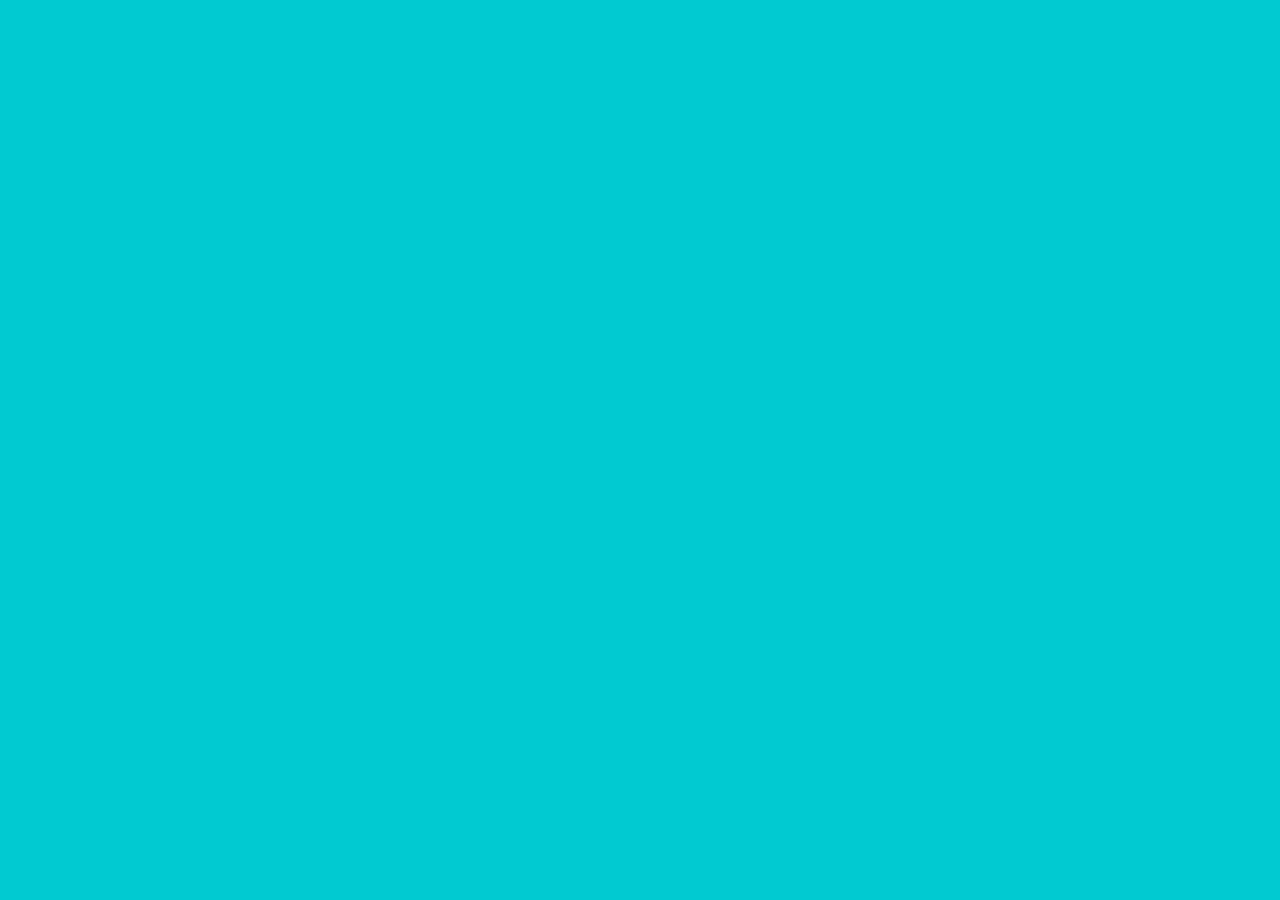
==== commit 344e128c: "wip" ====
--- a/index.html
+++ b/index.html
@@ -9,5 +9,5 @@
 	<link href="/main.css" rel="stylesheet"></head>
 	<body>
 		<div id="app"></div>
-	<script type="text/javascript" src="/js/app.20a682bf.js"></script></body>
+	<script type="text/javascript" src="/js/app.d2f6b9b0.js"></script></body>
 </html>